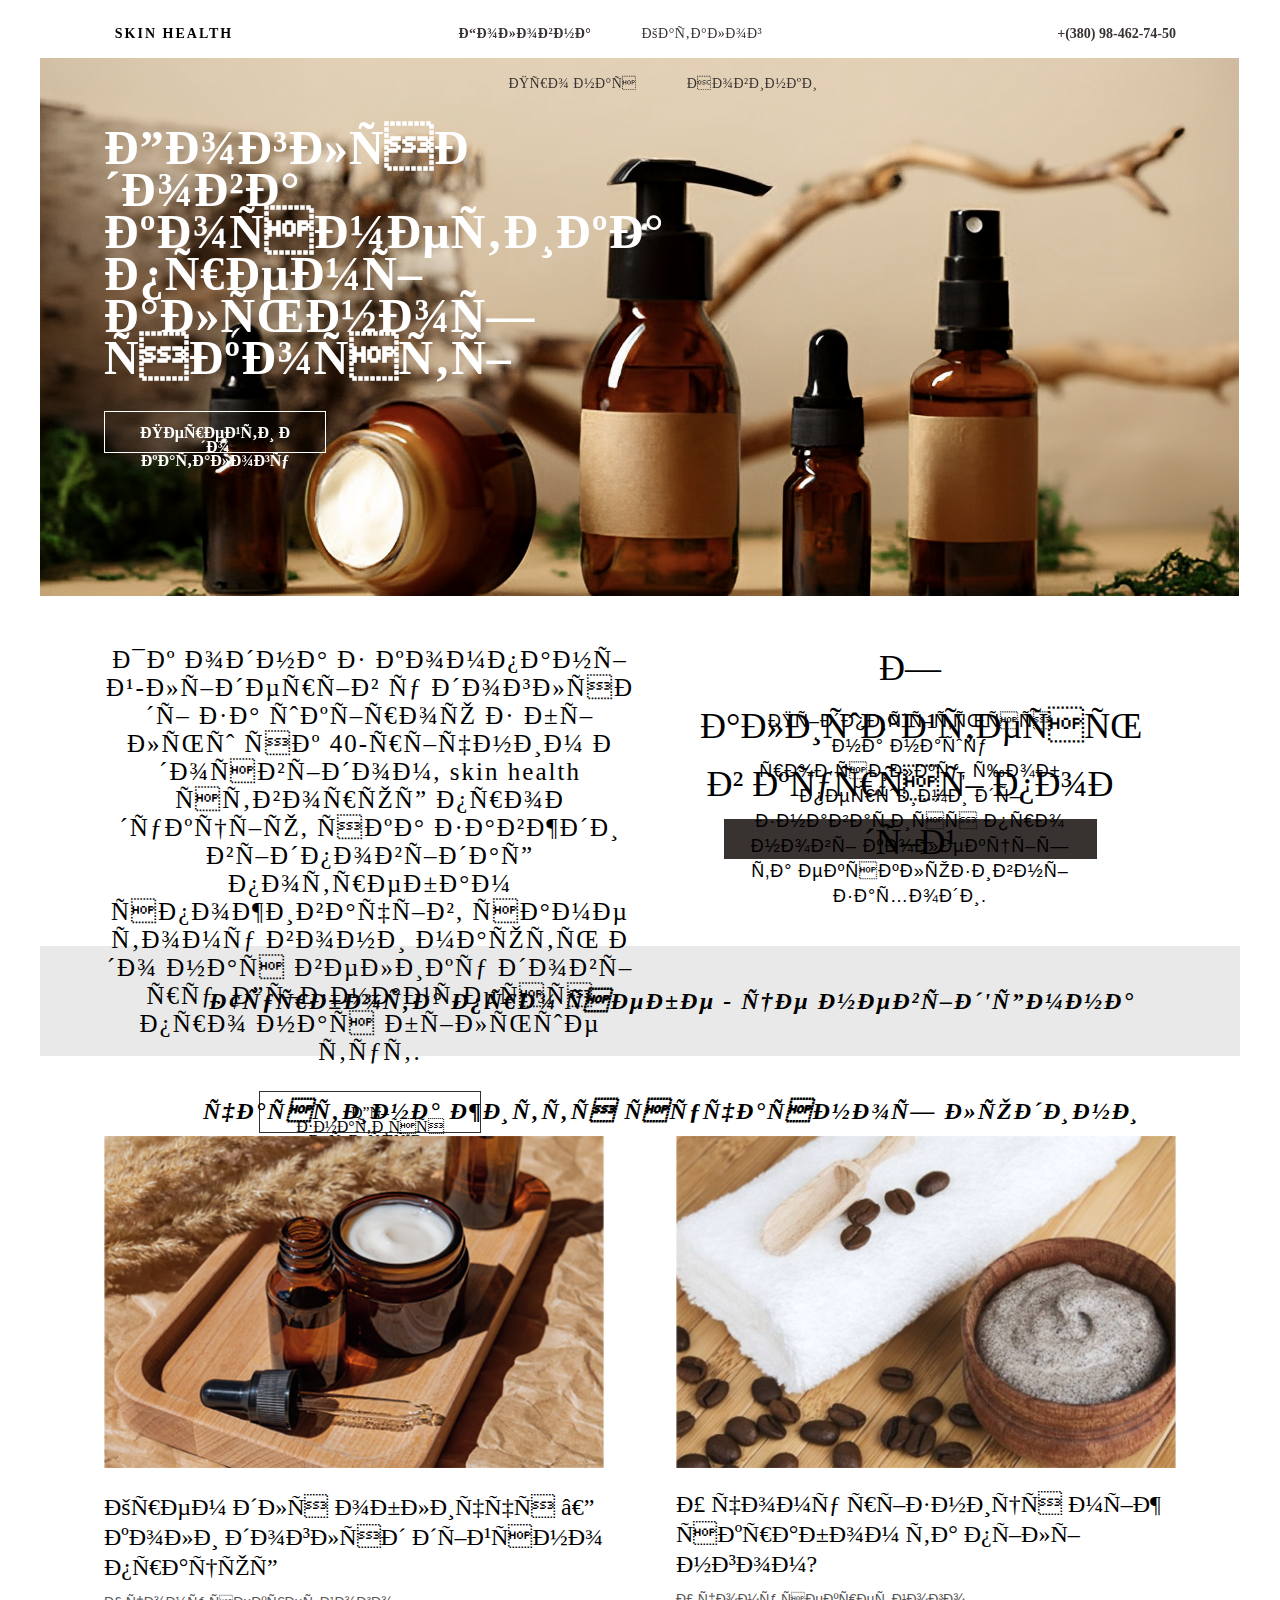
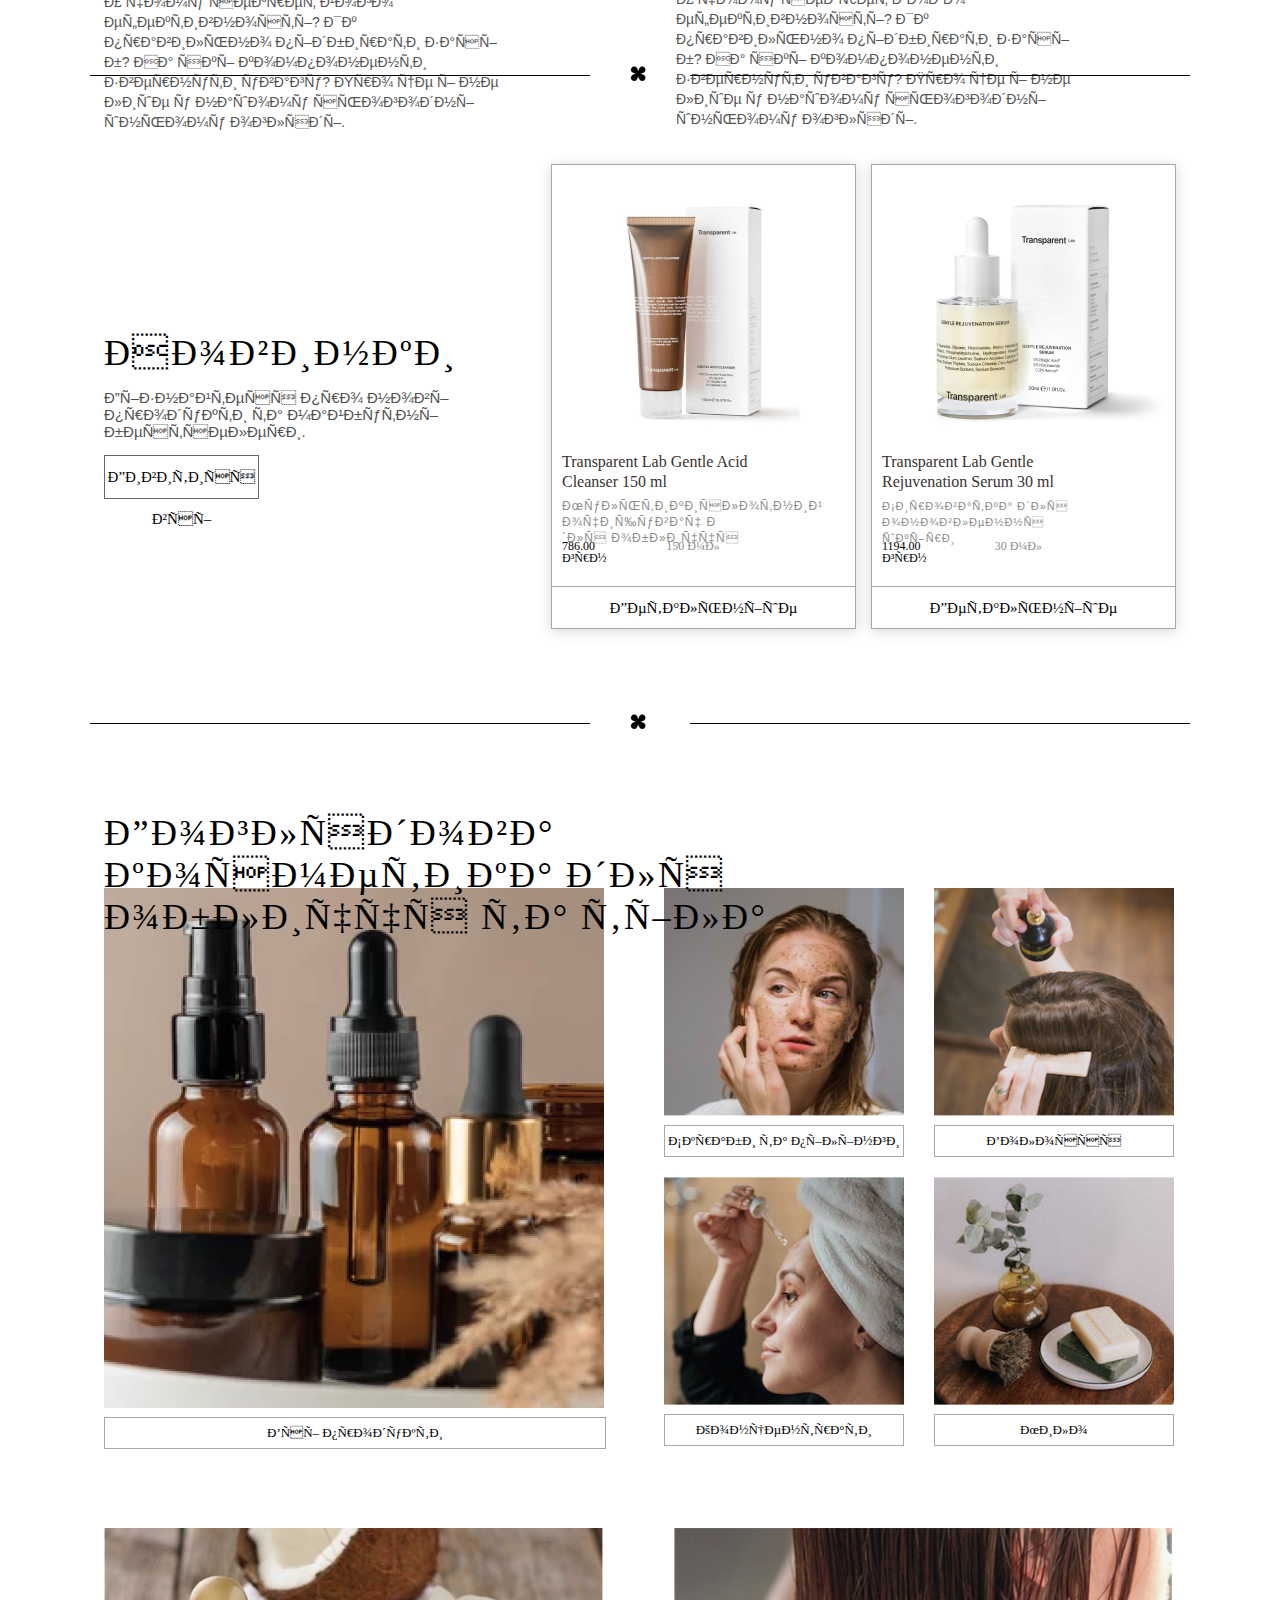
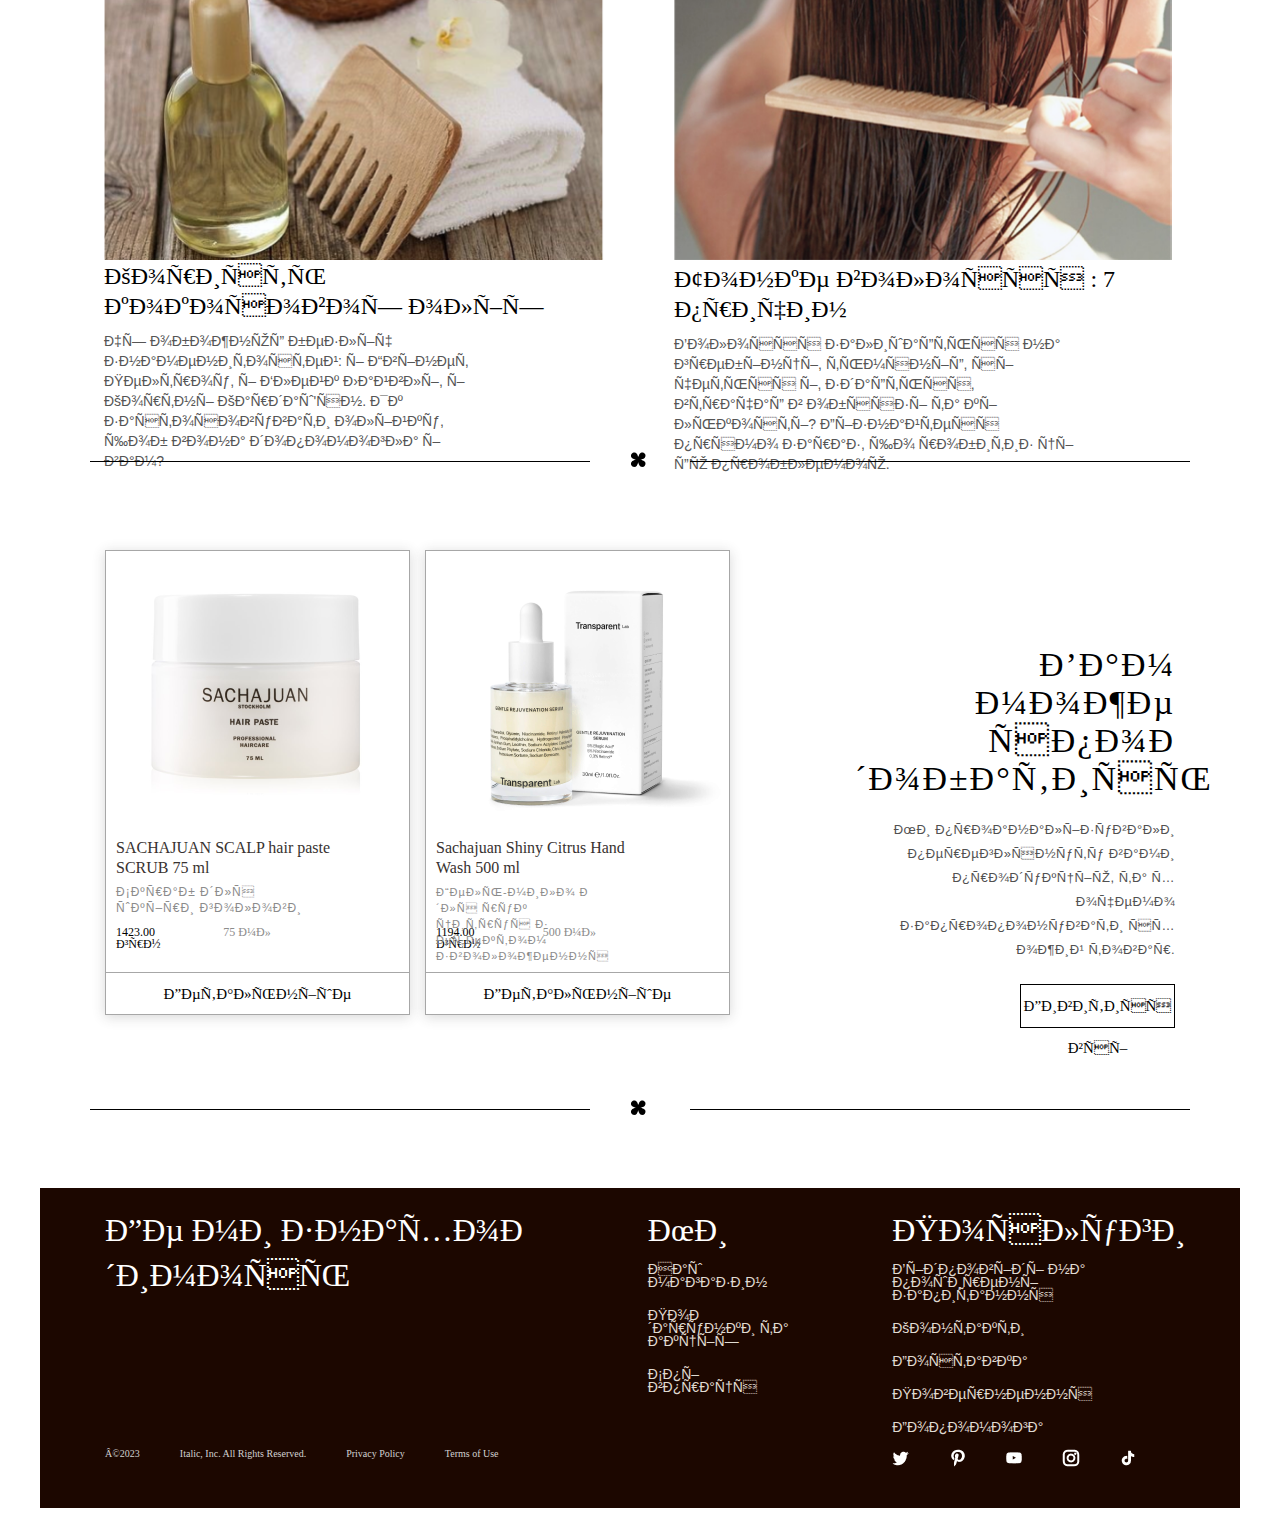
==== index.html @ c2170b90 "45" ====
<!DOCTYPE html>
<html lang="uk">
<head>
    <!-- Google tag (gtag.js) -->
    <script async src="https://www.googletagmanager.com/gtag/js?id=G-ME8WR7WN5T"></script>
    <script>
        window.dataLayer = window.dataLayer || [];
        function gtag() { dataLayer.push(arguments); }
        gtag('js', new Date());

        gtag('config', 'G-ME8WR7WN5T');
    </script>
    <!-- Google Tag Manager -->
    <script>(function (w, d, s, l, i) {
            w[l] = w[l] || []; w[l].push({
                'gtm.start':
                    new Date().getTime(), event: 'gtm.js'
            }); var f = d.getElementsByTagName(s)[0],
                j = d.createElement(s), dl = l != 'dataLayer' ? '&l=' + l : ''; j.async = true; j.src =
                    'https://www.googletagmanager.com/gtm.js?id=' + i + dl; f.parentNode.insertBefore(j, f);
        })(window, document, 'script', 'dataLayer', 'GTM-NS9SFM9K');</script>
    <!-- End Google Tag Manager -->
    <!-- Google Tag Manager (noscript) -->
    <noscript><iframe src="https://www.googletagmanager.com/ns.html?id=GTM-NS9SFM9K" height="0" width="0"
            style="display:none;visibility:hidden"></iframe></noscript>
    <!-- End Google Tag Manager (noscript) -->
    
    <meta charset="utf-8">
    <meta http-equiv="X-UA-Compatible" content="IE=edge">
    <meta name="description" content="натуральна косметика, засіб для догляду за шкірою, доглядова косметика, преміальна косметика, якісна косметика, косметика для всіх типів шкіри">
    <meta name="keywords" content="доглядова косметика, здоров'я, преміальна якість, натуральна косметика, косметика для всіх типів шкіри, натуральная косметика, премиальная косметика">
    <meta name="author" content="косметика, догляд, засіб для догляду за шкірою, натуральна косметика, преміум якість, косметика для всіх типів шкіри">
    <meta property="og:type" content="article">
    <meta property="og:title" content="Доглядова косметика преміальної якості">
    <meta property="og:description" content="Доглядова косметика преміальної якості">
    <meta property="og:url" content="https://cosmeticsoflify.netlify.app/">
    <meta name="viewport" content="width=device-width, initial-scale=1">

    <title>Доглядова косметика преміальної якості | Натуральний засіб для догляду за шкірою</title>
    <link rel="stylesheet" href="css/style.css">
    <link rel="stylesheet" href="css/main.css">
    <link rel="stylesheet" href="css/main1.css ">
    <link rel="stylesheet" href="css/main2.css ">
    <link rel="stylesheet" href="css/main3.css ">
</head>
<body>
   
<div class="main">
    <div class="fmenu"></div>
    <div class="menu">
        <div class="content">
         <div class="logo">skin health</div>
          <div class="cont0">
            <div class="cont1"><b>Головна</b></div>
            <a href="main.html"><div class="cont2">Каталог</div></a>
            <a href="news.html"><div class="cont2">Про нас</div></a>
            <div class="cont2">Новинки</div>
          </div>
         <div class="telephone"><b>+(380) 98-462-74-50</b></div>
         </div>
    </div>
    <div class="title">
        <img src="img/fon1.png" alt="" class="t_img">
         <div class="title_text"><h1>Доглядова косметика преміальної якості</h1>
          <a href="main.html"><div class="title_knopka">
            <div class="knopka_text">Перейти до каталогу</div>
          </div></a>
        </div>
    </div>
    <div class="text_comp">
        <div class="textblok">
            <p>Як одна з компаній-лідерів у догляді за шкірою з більш як 40-річним досвідом, skin health створює продукцію, яка завжди
            відповідає потребам споживачів, саме тому вони мають до нас велику довіру. Дізнайтеся про нас більше тут.</p>
          <div class="textblok_knopka">
            <div class="textblok_knopka1">Дізнатися більше</div>
          </div>
          
        </div>
    <div class="textblok1">
        <div class="kyrs">
            <div class="kyrs1">Залишайтесь в курсі подій</div>
            <div class="kyrs2">Підпишіться на нашу розсилку, щоб першими дізнаватися про нові колекції та ексклюзивні заходи.
            </div>
            <div class="forma"></div>
        </div>
            
    </div>
    </div>
    <div class="slogan">
            <div class="slogan_text">Турбота про себе - це невід'ємна частина життя сучасної людини</div>
    </div>
    <div class="stati">

        <div class="stat1">
            <div class="image1">
                <img src="img/1.png" class="imgg" alt="">
            </div>
            <div class="aboutimage">
                <div class="text1">Крем для обличчя — коли догляд дійсно працює</div>
                <div class="text2">У чому секрет його ефективності? Як правильно підбирати засіб? На які компоненти звернути увагу? Про це і не лише у
                нашому сьогоднішньому огляді.</div>
            </div>
        </div>

        <div class="stat2">
            <div class="image2"><img src="img/IMAGE (1).png" class="imgg" alt=""></div>
            <div class="aboutimage2">
                <div class="text1">У чому різниця між скрабом та пілінгом?</div>
                <div class="text2">У чому секрет його ефективності? Як правильно підбирати засіб? На які компоненти звернути увагу? Про це і не лише у
                нашому сьогоднішньому огляді.</div>
            </div>
        </div>

    </div>
<div class="linetop">
    <div class="line1"></div>
    <div class="star"><img src="img/Frame.png" alt=""></div>
    <div class="line2"></div>
</div>
<div class="news">
    <div class="newsblok">
        <div class="h2">Новинки</div>
        <div class="text3">Дізнайтеся про нові продукти та майбутні бестселери.</div>

        <div class="knopka2">
            <div class="knopka2text">Дивитися всі</div>
        </div>

    </div>
    <div class="kartku0">

        <div class="card1">
            <div class="imagine4">
                <img src="img/IMAGE (2).png" alt="">
            </div>
            <div class="zag1">Transparent Lab Gentle Acid Cleanser 150 ml</div>
            <div class="pid_zag1">Мультикислотний очищувач для обличчя</div>
            <div class="priseandml1">
                <div class="price1">786.00 грн</div>
                <div class="ml1">150 мл</div>
            </div>
            <div class="knopkanuz">
                <div class="knopkanuztext">Детальніше</div>
            </div>
        </div>

        <div class="card2">
            <div class="imagine5">
                <img src="img/IMAGE (3).png" alt="">
            </div>
            <div class="zag2">Transparent Lab Gentle Rejuvenation Serum 30 ml
            </div>
            <div class="pid_zag2">Сироватка для оновлення шкіри</div>
            <div class="priseandml2">
                <div class=price2>1194.00 грн</div>
                <div class="ml2">30 мл</div>
            </div>
            <div class="knopkanuz">
                <div class="knopkanuztext">Детальніше</div>
            </div>
        </div>
    </div>
   
</div>
<div class="linebottom">
    <div class="line1"></div>
    <div class="star"><img src="img/Frame.png" alt=""></div>
    <div class="line2"></div>
</div>
<div class="price">
        <h3>Доглядова косметика для обличчя та тіла</h3>
        <div class="blokprice">
            <div class="right">
                <div class="righleft">

                    <div class="right1">
                        <div class="imgmm"><img src="img/IMAGE (5).png" alt="" class="imgm"></div>
                        <div class="right1_1"><a href="https://www.youtube.com/">
                        <div class="righttext">Скраби та пілінги</div></a>
                        </div>
                        </div>

                    <div class="right2">
                        <div class="imgmm"><img src="img/IMAGE (8).png" alt=""class="imgm"></div>
                        <div class="right1_1"><a href="https://www.youtube.com/">
                        <div class="righttext">Концентрати</div></a></div>
                    </div>
                </div>

                     <div class="rightright">

                    <div class="right1">
                        <div class="imgmm"><img src="img/IMAGE (7).png" alt="" class="imgm"></div>
                        <div class="right1_1"><a href="https://www.youtube.com/">
                       <div class=righttext>Волосся</div></a></div>
                    </div>

                    <div class="right2">
                    <div class="imgmm"> <img src="img/img.png" alt=""class="imgm"></div>
                        <div class="right1_1"><a href="https://www.youtube.com/">
                                <div class=righttext>Мило</div></a></div>
                    
                    </div>

                     </div>
                    </div>
            <div class="left">
            <div class="imgmm"> <div class="imageleft"> <img src="img/IMAGE (4).png" alt=""class="imgm">
            <div class="left_1"><a href="https://www.youtube.com/">
                    <div class="righttext">Всі продукти</div></a></div>
            </div>
        </div>
    </div>
    </div>
    </div>


    <div class="stati2">
        <div class="stat3">
          <div class="image3">
         <img src="img/IMAGE (9).png" alt="" class="imgg"></div>
           <div class="aboutimage3">
                <div class="text1">Користь кокосової олії</div>
                <div class="text2">Її обожнює безліч знаменитостей: і Гвінет Пелтроу, і Блейк Лайвлі, і Кортні Кардаш'ян. Як
                     застосовувати олійку, щоб вона
                     допомогла і вам?</div>
           </div>
        
        </div>
        <div class="stat4">
            <div class="image4"><img src="img/IMAGE (10).png" alt=""  class="imgg"></div>
                  <div class="aboutimage4">
                     <div class="text1">Тонке волосся : 7 причин</div>
                      <div class="text2">Волосся залишається на гребінці, тьмяніє, січеться і, здається, втрачає в обсязі та кількості?
                         Дізнайтеся прямо зараз,
                         що робитиз цією проблемою.</div>
                  </div>
                    
            </div> 
                
    </div>
        
<div class="linetop">
    <div class="line1"></div>
    <div class="star"><img src="img/Frame.png" alt=""></div>
    <div class="line2"></div>
</div>
    <div class="propoz">
        <div class="newsblok2">
            <div class="h4">Вам може сподобатись</div>
            <div class="text5">Ми проаналізували переглянуту вами продукцію, та хочемо запропонувати схожий товар.</div>
            <div class="knopka3">
                <div class="knopka2text">Дивитися всі</div>
            </div>
        </div>
       <div class="kartku_0">
                <div class="card1">
                    <div class="imagine4">
                        <img src="img/Group 63.png" alt="">
                    </div>
                    <div class="zag1">SACHAJUAN SCALP hair paste SCRUB 75 ml</div>
                    <div class="pid_zag1">Скраб для шкіри голови</div>
                    <div class="priseandml1">
                        <div class="price1">1423.00 грн</div>
                        <div class="ml1">75 мл</div>
                    </div>
                    <div class="knopkanuz">
                        <div class="knopkanuztext">Детальніше</div>
                    </div>
                </div>
        
                <div class="card2">
                    <div class="imagine5">
                        <img src="img/IMAGE (11).png" alt="">
                    </div>
                    <div class="zag2">Sachajuan Shiny Citrus Hand Wash 500 ml</div>
                    <div class="pid_zag2">Гель-мило для рук цитрус з ефектом зволоження</div>
                    <div class="priseandml2">
                        <div class=price2>1194.00 грн</div>
                        <div class="ml2">500 мл</div>
                    </div>
                    <div class="knopkanuz">
                        <div class="knopkanuztext">Детальніше</div>
                    </div>
                </div>
            </div>
           
            
    </div>
    <div class="linebottom">
        <div class="line1"></div>
        <div class="star"><img src="img/Frame.png" alt=""></div>
        <div class="line2"></div>
    </div>
    <div class="contact">
        <div class="contactout">
            <div class="werh">
                <div class="werh1">
                    <div class="werh1zag">Де ми знаходимось</div>
                    <div class="werh1_zag">
                        <iframe
                            src="https://www.google.com/maps/embed?pb=!1m18!1m12!1m3!1d13677.871248315621!2d31.383923038369982!3d48.99535498778994!2m3!1f0!2f0!3f0!3m2!1i1024!2i768!4f13.1!3m3!1m2!1s0x40d177bcd2f57c25%3A0xc51a56b00186d424!2z0KjQv9C-0LvQsCwg0KfQtdGA0LrQsNGB0YzQutCwINC-0LHQu9Cw0YHRgtGM!5e0!3m2!1suk!2sua!4v1696783292048!5m2!1suk!2sua"
                            width="100%" height="180" style="border:0;" allowfullscreen="" loading="lazy"
                            referrerpolicy="no-referrer-when-downgrade"></iframe>
                    </div>
                    
                </div>
                <div class="werh2">
                    <div class="werh1zag">Ми</div>
                    <div class="werh1_text1">Наш магазин</div>
                    <div class="werh1_text2">Подарунки та акції</div>
                    <div class="werh1_text2">Співпраця</div>
                </div>
                <div class="werh3">
                    <div class="werh1zag">Послуги</div>
                    <div class="werh1_text1">Відповіді на поширені запитання</div>
                    <div class="werh1_text2">Контакти</div>
                    <div class="werh1_text2">Доставка</div>
                    <div class="werh1_text2">Повернення</div>
                    <div class="werh1_text2">Допомога</div>
                </div>

            </div>
            <div class="nuz">
                <div class="nuzleft">
                    <div class="n2023">©2023</div>
                    <div class="n_2023">Italic, Inc. All Rights Reserved.</div>
                    <div class="n_2023">Privacy Policy</div>
                    <div class="n_2023">Terms of Use</div>
                </div>
                <div class="nuzright">
                    <div class="icon1"><img src="img/Frame (1).png" alt=""></div>
                    <div class="icon1"><img src="img/Frame (2).png" alt=""></div>
                    <div class="icon1"><img src="img/Frame (3).png" alt=""></div>
                    <div class="icon1"><img src="img/Frame (4).png" alt=""></div>
                    <div class="icon1"><img src="img/Frame (5).png" alt=""></div>
            </div>
        </div>
    </div>
    </div>
</div>

</body>
</html>
---- css/style.css ----
.main{
width: 1200px;
margin: auto;
}
.fmenu{
position: fixed;
width: 1200px;
height: 50px;
background: #FFF;
top: -20px;
}
.menu{
width: 1200px;
height: 50px;
background: white;
position: fixed;
}

.menu:hover {

    background: #937F61;
    transition: 1s;
 .cont1 {
        color: #FFF;
    }
 .cont2 {
            color: #FFF;
        }
 .logo{
    color: #FFF;
 }
 .telephone{
    color: #FFF;
 }
}

.content{
    width: 1072px;
    height: 50px;
    margin: 64px;
    position: fixed;
    top: -55px;
}

.logo {
        width: 140px;
        height: 41px;
        font-family: EB Garamond;
        font-size: 14px;
        font-style: normal;
        text-align: center; 
        font-weight: 800;
        line-height: 50px;
        letter-spacing: 2px;
        text-transform: uppercase;
        margin-bottom: 64px;
        float: left ;
    }

        .logo:hover {
            transition: 1s;
            font-size: 15px;
        }

.cont0{
    width:420px;
    height: 100%;
    float: left;
    margin-left: 20%;
}

.cont1{
    color: #383230;
    font-family: EB Garamond;
    font-size: 14px;
    font-style: normal;
    line-height: 50px;
    float: left;
    letter-spacing: 0.5px;
    
}

.cont1:hover{
    transition: 1s;
    font-size: 16px;
    
}

.cont2:hover {
    transition: 1s;
    font-size: 16px;

}


.cont2 {
    color: #383230;
    font-family: EB Garamond;
    font-size: 14px;
    font-style: normal;
    line-height: 50px;
    margin-left: 50px;
    float: left;
    letter-spacing: 0.5px;
}

.telephone{
color: #383230;
    font-family: EB Garamond;
    font-size: 14px;
    font-style: normal;
    line-height: 50px;
    float: right;
}

.telephone:hover {
    transition: 1s;
    font-size: 16px;

}
.t_img {
    
    max-width: 100%;
}

.title{
    width: 100%;
    height: 588px;

   background-size: 100%;
}

.title_text{
    width: 486px;
    height: 155px;
    margin-left: 64px;
    padding-top: 75px;
 position: relative;
 top: -580px;
}

.title_knopka{
    width: 220px;
    height: 40px;
    margin-top: 30px;
    border: 1.5px solid #FFF;
}

.title_knopka:hover{
   
    background: #FFF;
    transition: 1s;
    box-shadow: 0px 0px 2px 4px #ffffff42, 0px 0px 4px 10px #ffffff21;; 

    .knopka_text{
        color: #000;
        font-size: 17px;
    }

}

.knopka_text{
        color: #FFF;
            text-align: center;
            font-family: EB Garamond;
            font-size: 16px;
            font-style: normal;
            font-weight: 600;
            line-height: 14px;
            margin-top: 14px;
            margin-bottom: 14px;
            margin-left: 22px;
            margin-right: 22px;
        }

.text_comp{
    width: 1070px;
    height: 300px;
    margin: auto;
    margin-top: 25px;
    margin-bottom: 25px;
}

.textblok{
 width: 530px;
 height: 300px;
    float: left;
}

.textblok1{
    width: 530px;
    height: 300px;
    margin-top: 18px;
    float: right;
}

.kyrs {
    height: 180px;
    margin-top: 25px;
    width: 500px;
    margin-bottom: 25px;
    margin: auto;

}

.kyrs1 {
  
    width: 420px;
    height: 45px;
    margin: auto;
    color: #000;
    text-align: center;
    font-family: EB Garamond;
    font-size: 36px;
    font-style: normal;
    font-weight: 400;
    line-height: 58px;

}

.kyrs2 {
    font-family: Arial;
    width:330px;
    height: 90px;
    color: #000;
    font-size: 18px;
    line-height: 25px;
    margin: auto;
    margin-top: 25px;
    margin-bottom: 20px;
    text-align: center;
    letter-spacing: 1px;
}

.forma {
    background: #383230;
    width: 373px;
    height: 40px;
    margin: auto;
}

p{
    
    color: #000;
        text-align: center;
        font-family: EB Garamond;
        font-size: 25px;
        font-style: normal;
        font-weight: 400;
        letter-spacing: 2px;

    }


.textblok_knopka1{
color: #000000;
    text-align: center;
    font-family: EB Garamond;
    font-size: 16px;
    font-style: normal;
    line-height: 14px;
    margin-top: 14px;
    margin-bottom: 14px;
    margin-left: 22px;
    margin-right: 22px;
}

.textblok_knopka{ 
 width: 220px;
 height: 40px;
 margin-top: 30px;
 border: 1.5px solid #313131;
 margin: auto;
}

.textblok_knopka:hover {

    background: #d3d3d3;
    transition: 1s;
    box-shadow: 0px 0px 2px 4px #ffffff42, 0px 0px 4px 10px #ffffff21;
}

.slogan{
    width: 100%;
    height: 110px;
    background:#E9E9E9}

.slogan_text{
    color: #000;
    text-align: center;
    font-family: EB Garamond;
    font-size: 24px;
    font-style: italic;
    font-weight: 600;
    line-height: 110px;
    margin-left: 64px;
    letter-spacing: 2px;
}

.stati{
    width: 100%;
        height: 550px;
        margin: auto;
}

.stat1{
    width: 500px;
    height: 450px;
    margin-left: 64px;
    float: left;
    margin-top: 80px
}

.stat2{
    width: 500px;
        height: 450px;
        margin-right: 64px;
        float: right;
        margin-top: 80px
}
.imgg {
    max-width: 100%;
}


.aboutimage{
    width: 500px;
    height: 100px;
    margin-top: 20px;
}

.text1{
    color: #000;
     font-family: EB Garamond;
     font-size: 24px;
    font-style: normal;
    font-weight: 400px;
    line-height: 30px;
}

.text2{
    color: #555;
    width: 400px;
        font-family: Arial;
        font-size: 14px;
        font-style: normal;
        font-weight: 400;
        line-height: 20px;
        margin-top: 10px;
}

.image2{
    width: 500px;
        height: 333px;
}

.aboutimage2 {
    width: 500px;
    height: 100px;
    margin-top: 20px;
}

.news{
    width: 100%;
        height: 500px;
        margin: auto;
        margin-top: 80px;
}

.newsblok{
  height: 190px;
  width: 347px;
  padding-top: 14%;
        float: left;
        margin-left: 64px;    
}
.knopka2{
    width: 153px;
        height: 42px;
        border: 0.5px solid #666666;
        background: hsl(0, 0%, 100%);
        margin-top: 15px;
}

.knopka2:hover {

    background: #dfdfdf;
    transition: 1s;

    .knopka2text {
        color: #000000;  
    }
}

.knopka2text{
    color: #000;
        text-align: center;
        font-family: EB Garamond;
        font-size: 15px;
        font-style: normal;
        font-weight: 400;
        line-height: 42px;
}



 .text3 {
     color: #515151;
     font-family: Arial;
     font-size: 15px;
     font-style: normal;

 }

  .h2 {

      color: #000;
      font-family: EB Garamond;
      font-size: 36px;
      font-style: normal;
      margin-bottom: 15px;
      letter-spacing: 2.5px;
     
  }

.kartku0{

margin-right: 64px;
float: right;
width: 625px;
height: 100%;
}

.card1{
    width: 303px;
        height: 463px;
        border: 1px solid #A7A7A7;
            background: #FFF;
            box-shadow: 0px 2px 12px 0px #36363633;
            float: left;
            
}

.card2 {
    width: 303px;
    height: 463px;
    border: 1px solid #A7A7A7;
    background: #FFF;
    box-shadow: 0px 2px 12px 0px #36363633;
    float: right;
  
}

.imagine4{
    width: 303px;
        height: 287px;
}

.imagine5{
    width: 303px;
        height: 287px;
        
}

.zag1{
    width: 218px;
        height: 34px;
        color: #383230;
            font-family: EB Garamond;
            font-size: 16px;
            font-style: normal;
            font-weight: 400;
            line-height: 20px;
            margin-left: 10px;
}
.zag2{
    color: #383230;
        font-family: EB Garamond;
        font-size: 16px;
        font-style: normal;
        font-weight: 400;
        line-height: 20px;
     width: 218px;
    height: 34px;
    margin-left: 10px;
}

.pid_zag1{
    color: #8C8C8C;
        font-family: Arial;
        font-size: 12px;
        font-style: normal;
        font-weight: 300;
        line-height: 16px;
        width: 189px;
        height: 30px;
        margin-top: 12px;
        margin-left: 10px;
        letter-spacing: 1px;
}

.pid_zag2 {
    color: #8C8C8C;
    font-family:  Arial;
    font-size: 11px;
    font-style: normal;
    font-weight: 300;
    line-height: 16px;
    width: 189px;
    height: 30px;
    margin-top: 12px;
    margin-left: 10px;
    letter-spacing: 1px;
}

.priseandml1{
    width: 160px;
    height: 12px;
    margin-top: 12px;
    margin-left: 10px;
}

.price1{
    width: 80px;
    color: #000;
        font-family: IBM Plex Mono;
        font-size: 12px;
        font-style: normal;
        font-weight: 500;
        line-height: 12px;
        text-transform: uppercase;
        float: left;
}

.ml1{
    width: 58px;
    color: #8C8C8C;
        text-align: center;
        font-family: IBM Plex Mono;
        font-size: 12px;
        font-style: normal;
        font-weight: 400;
        line-height: 12px;
        text-transform: uppercase;
        float: right;
}

.price2 {
    width: 80px;
    color: #000;
    font-family: IBM Plex Mono;
    font-size: 12px;
    font-style: normal;
    font-weight: 500;
    line-height: 12px;
    text-transform: uppercase;
    float: left
}

.ml2 {
    width: 40;
    color: #8C8C8C;
    text-align: center;
    font-family: IBM Plex Mono;
    font-size: 12px;
    font-style: normal;
    font-weight: 400;
    line-height: 12px;
    text-transform: uppercase;
    float: right;
}

.priseandml2 {
    width: 160px;
    height: 12px;
    margin-top: 12px;
    margin-left: 10px;

}

.knopkanuz{
    width: 100%;
    height: 42px;
    border-top: 1px solid #A7A7A7;
    margin-top: 34px;
}

.knopkanuz:hover {

    background: #dfdfdf;
    transition: 1s;

    .knopka2text {
        color: #000000;
    }
}

.knopkanuztext{
    width: 100%;
    color: #000;
        text-align: center;
        font-family: Inter;
        font-size: 15px;
        font-style: normal;
        font-weight: 400;
        line-height: 42px;
        margin: auto;
    
}

.price{
    width: 1070px;
        height: 680px;
        margin-left: 64px;
        margin-top: 80px;
}

h3{
    width: 800px;
        height: 40px;
        color: #000;
            font-family: EB Garamond;
            font-size: 36px;
            font-style: normal;
            font-weight: 400;
            letter-spacing: 2.5px;
}

.blokprice{
    height: 100%;
    width: 1070px;
    
}

.right{
        height: 555px;
        float: right;
        width: 510px;
}


.righleft{
    height: 555px;
    width: 240px;
    float: left;
}
.rightright{
    height: 555px;
     width: 240px;
     float: right;
}


.right2{
    margin-top: 20px;}


.righttext{
    color: #000;
        font-family: Inter;
        font-size: 13px;
        font-style: normal;
        margin: auto;
        line-height: 14px;
        padding-top: 8px;
        text-align: center;
        
}

.right1_1{
width: 99%;
background: #FFF;
    height: 30px;
    border: 1px solid #A7A7A7;
    margin-top: 5px;
}

.right1_1:hover {

    background: #dfdfdf;
    transition: 1s;
}

a {
    text-decoration: none;
}


.left{
    width: 500px;
    float: left;
}

.left_1{
    width: 100%;
        background: #FFF;
        height: 30px;
        border: 1px solid #A7A7A7;
        margin-top: 5px;
}

.left_1:hover {

    background: #dfdfdf;
    transition: 1s;
}


.stati2{
    width: 1070px;
        height:500px;
        margin-left: 64px;

}

.stat3 {
    width: 500px;
    height: 450px;
    float: left;
    margin-top: 36px
}

.image3 {
    width: 500px;
    height: 333px;
  
}

.stat4 {
    width: 500px;
    height: 450px;
    margin-left: 64px;
    float: right;
    margin-top: 36px

}

.propoz{
        width: 1070px;
        height: 500px;
        margin: auto;
        margin-top: 80px;
 }


.kartku_0 {

    gap: 25px;
    float: left;
    width: 625px;
        height: 100%;
        margin-right: 70px;
}

.text5{
    color: #515151;
        text-align: right;
        font-family: Arial;
        font-size: 13px;
        font-style: normal;
        font-weight: 300;
        line-height: 24px;
       width:320px ;
letter-spacing: 0.5px;
}

.newsblok2 {

height: 190px;
    width: 320px;
    padding-top: 9%;
    float: right;
  
}


.h4{
    color: #000;
        text-align: right;
        font-family: EB Garamond;
        font-size: 34px;
        font-style: normal;
        font-weight: 400;
        letter-spacing:2px;
        margin-bottom: 20px;
}

.knopka3 {
    width: 153px;
    height: 42px;
    border: 0.5px solid #000;
    background: #FFF;
    margin-top: 22px;
    float: right;
}

.knopka3:hover {

    background: #dfdfdf;
    transition: 1s;

    .knopka2text {
        color: #000000;
    }
}

.contact{
    width: 100%;
        height: 320px;
        background: #1C0700;
        margin-top: 70px;
}

.contactout{
    width: 1070px;
    height: 280px;
    margin: auto;
}

.werh{
    width: 100%;
    height: 170px;
}

.werh1{
    width: 500px;
    height:164px;
    float: left;
}

.werh1zag{
    color: #FFF;
        font-family: EB Garamond;
        font-size: 32px;
        font-style: normal;
        font-weight: 400;
        line-height: 45px;
        margin-top: 20px;
}

.werh1_zag{
    font-family: Arial;
    color: #E0DBD2;
        font-size: 14px;
        font-style: normal;
        line-height: 25px;
        width: 480px;
        margin-top: 3px;
}

.werh1forma{
    width: 380px;
    height: 40px;
    margin-top: 12px;
}

.werh2 {
    width: 150px;
    height: 170px;
    float: left;
    margin-left: 4%;
}

.werh1_text1{
    color: #E0DBD2;
        font-family: Arial;
        font-size: 14px;
        font-style: normal;
        font-weight: 300;
        line-height: 13px;
        margin-top: 10px;
}

.werh1_text2 {
    color: #E0DBD2;
    font-family: Arial;
    font-size: 14px;
    font-style: normal;
    font-weight: 300;
    line-height: 13px;
    margin-top: 20px;
}

.werh3 {
    width: 240px;
    height: 170px;
    margin-right: 4%;
    float: right;
}

.nuz {
    width: 100%;
    height: 25px;
    margin-top: 90px;
}

.nuzleft{
    width: 40%;
    height: 25px;
    float: left;
}

.n2023{
color: #D2D2D2;
    font-family: Inter;
    font-size: 10px;
    font-style: normal;
    height: 25px;
    float: left;
}

.n_2023{
    color: #D2D2D2;
        font-family: Inter;
        font-size: 10px;
        font-style: normal;
        height: 25px;
        margin-left: 40px;
        float: left;
}

.nuzright {
    width: 40%;
    height: 25px;
    float: right;
}


.icon1{
    margin-right: 37px;
    height: 20px;
    float: right;
}

h1{
color: #FFF;
    font-family: EB Garamond;
    font-size: 48px;
    font-style: normal;
    font-weight: 600;
    line-height: 42px;
    letter-spacing: 1px;
}

.title2{
    width: 100%;
    height: 233px;
    background-image: url(IMAGE\ \(1\)\ 1.png);
    margin-bottom: 77px;
}

.title_text2 {
    width: 331px;
    height: 100px;
    color: #FFF;
    font-family: EB Garamond;
    font-size: 70px;
    font-style: normal;
    font-weight: 600;
    letter-spacing: 3px;
    margin-left: 64px;
    padding-top: 66px;
}

.mainblokcard{

    width: 1070px;
    height: 463px;
    margin-left: 64px;

    gap: 86px;
}

.vidstup{
    margin-top: 77px;
}

 .linetop {
     width: 1100px;
     height: 18px;
     margin: auto;
     margin-top: 60px;
 }

        .line1 {
            width: 500px;
            height: 0.5px;
            background: #000;
            float: left;
            margin-top: 9px; 
        }
    
        .star {
            width: 25px;
            height: 18px;
           margin-left: 40px;
            float: left;
        }
    
        .line2 {
            width: 500px;
            height: 0.5px;
            background: #000;
            float: right;
            margin-top: 9px;
        }
    
        .linebottom {
            width: 1100px;
            height: 18px;
            margin: auto;
            margin-top: 50px;
        }
.nomer{
 
        height: 16px;
      
        gap: 15px;
        width: 130px;
        height: 25px;
        margin: auto;
        margin-top: 40px;
}
.nomer1{
    color: #050505;
        font-family: Inter;
        font-size: 26px;
        font-style: normal;
        font-weight: 800;
        line-height: 14px;
        margin-bottom: 1px;
}

.nomer2 {
    color: #050505;
    font-family: Inter;
    font-size: 20px;
    font-style: normal;
    font-weight: 800;
    line-height: 14px;
    margin-bottom: 0px;
}
---- css/main.css ----
/************
7. 959px
************/



/************
9. 768px
************/

@media only screen and (max-width: 768px) {

}

/************
10. 767px
************/


/************
11. 575px
************/

@media only screen and (max-width: 575px) {

}


/************
11. 539px
************/



/************
12. 480px
************/

@media only screen and (max-width: 480px) {
  
}





/************
14. 400px
************/

@media only screen and (max-width: 400px) {

  
.main {
        width: 390px;
        margin: auto;
    }

    .fmenu {
        position: fixed;
        width: 390px;
        height: 50px;
        background: #FFF;
        top: -20px;
    }

    .menu {
        width: 390px;
        height: 50px;
        background: white;
        position: fixed;
    }

    .menu:hover {

        background: #937F61;
        transition: 1s;

        .cont1 {
            color: #FFF;
        }

        .cont2 {
            color: #FFF;
        }

        .logo {
            color: #FFF;
        }

        .telephone {
            color: #FFF;
        }
    }

    .content {
        width: 370px;
        height: 50px;
        margin: 10px;
        position: fixed;
        top: -55px;
    }

    .logo {
        width: 140px;
        height: 41px;
        font-family: EB Garamond;
        font-size: 10px;
        font-style: normal;
        text-align: center;
        font-weight: 0;
        line-height: 0px;
        letter-spacing: 2px;
        text-transform: uppercase;
        margin-bottom: 10px;
        float: left;
    }


    .cont0 {
        width: 370px;
        height: 100%;
        float: left;
        margin-left: 0%;
        margin: auto;
    }

    .cont1 {
        color: #383230;
        font-family: EB Garamond;
        font-size: 10px;
        font-style: normal;
        line-height: 20px;
        float: left;
        letter-spacing: 0.5px;

    }

    .cont2 {
    color: #383230;
        font-family: EB Garamond;
        font-size: 10px;
        font-style: normal;
        line-height: 20px;
        float: left;
        letter-spacing: 0.5px;}

    .telephone {
        color: #383230;
        font-family: EB Garamond;
        font-size: 10px;
        font-style: normal;
        line-height: 10px;
        float: right;
    }

    .title {
        width: 100%;
        height: 191px;
       
    }

    .title_text {
        width:220px;
        height: 75px;
        margin-left: 10px;
        padding-top: 55px;
        position: relative;
        top: -200px;
    }

    .title_knopka {
        width: 114px;
        height: 22px;
        margin-top: 14px;
        border: 1.5px solid #FFF;
    }



    .knopka_text {
        color: #FFF;
        text-align: center;
        font-family: EB Garamond;
        font-size: 9px;
        font-style: normal;
        font-weight: 600;
        line-height: 14px;
        margin-top: 3px;
        margin-bottom: 3px;
        margin-left: 1px;
        margin-right: 1px;
    }

    .text_comp {
        width: 370px;
        height: 350px;
        margin: auto;
        margin-top: 30px;
        margin-bottom: 30px;
    }

    .textblok {
        width: 370px;
        height:114px;
        float: none;
    }

    .textblok1 {
        width: 370px;
        height: 105px;
        margin-top: 70px;
        float: none;
    }

    .kyrs {
        height: 104px;
        margin-top: 30px;
        width: 370px;
        margin-bottom: 50px;
        margin: auto;

    }

    .kyrs1 {
      
        width: 274px;
        height: 55px;
        margin: auto;
        color: #000;
        text-align: center;
        font-family: EB Garamond;
        font-size: 26px;
        font-style: normal;
        font-weight: 400;
        line-height: 25px;

    }

    .kyrs2 {
        font-family: Arial;
        width: 340px;
        height: 33px;
        color: #000;
        font-size: 12px;
        line-height: 15px;
        margin: auto;
        margin-top: 10px;
        margin-bottom: 10px;
        text-align: center;
        letter-spacing: 0.5px;
    }

    .forma {
        background: #383230;
        width: 360px;
        height: 60px;
        margin: auto;
    }

    p {

        color: #000;
        text-align: center;
        font-family: EB Garamond;
        font-size: 16px;
        font-style: normal;
        letter-spacing: 1px;

    }


    .textblok_knopka1 {
        color: #000000;
        text-align: center;
        font-family: EB Garamond;
        font-size: 9px;
        font-style: normal;
        margin-top: 3px;
        margin-bottom: 3px;
        margin-left: 1px;
        margin-right: 1px;
    }

    .textblok_knopka {
        width: 114px;
        height: 22px;
        margin-top: 14px;
        border: 0.5px solid #313131;
        margin: auto;
    }


    .slogan {
        width: 100%;
        height: 40px;
        background: #E9E9E9
    }

    .slogan_text {
        color: #000;
        text-align: center;
        font-family: EB Garamond;
        font-size: 11px;
        font-style: italic;
        font-weight: 0;
        line-height: 40px;
        margin-left: 0px;
        letter-spacing: 0.5px;
    }

    .stati {
        width: 370px;
        height: 700px;
        margin: auto;
    }

    .stat1 {
        width: 370px;
        height: 340px;
        margin-left: 0px;

        float: none;
        margin-top: 30px
    
    }

    .stat2 {
        width: 370px;
            height: 340px;
            margin-left: 0px;
            float: none;
            margin-top: 30px
    }


    .imgg {
        max-width: 100%;
    }

    .image1 {
        width: 370px;
        height: 246px;
    }


    .aboutimage {
        width: 390px;
        height: 100px;
        margin-top: 10px;
    }

    .text1 {
        color: #000;
        font-family: EB Garamond;
        font-size: 16px;
        font-style: normal;
        font-weight: 400px;
        line-height: 15px;
    }

    .text2 {
        color: #555;
        width: 370px;
        font-family: Arial;
        font-size: 11px;
        font-style: normal;
        font-weight: 400;
        line-height: 16px;
        margin-top: 8px;
    }

    .image2 {
        width: 370px;
        height: 246px;
    }

    .aboutimage2 {
         width: 500px;
        height: 100px;
        margin-top: 10px;
    }

    .news {
        width: 370px;
        height: 1140px;
        margin: auto;
     
    }

    .newsblok {
        padding-top: 0%;
        margin-left: 0px;
        width: 100%;
        float: none;
        height: 120px;
        margin-top: 20px;
        text-align: center;
    }

    .knopka2 {
        width: 153px;
        height: 42px;
        border: 0.5px solid #666666;
        background: #FFF;
        margin: auto;
        margin-top: 30px;
        position: relative;
        top: 970px;
    }


    .knopka2text {
        color: #000;
        text-align: center;
        font-family: EB Garamond;
        font-size: 15px;
        font-style: normal;
        font-weight: 400;
        line-height: 42px;
        
    }

    .text3 {
        color: #515151;
        font-family: Arial;
        font-size: 15px;
        font-style: normal;
        text-align: center;
        }

    h2 {
        color: #000;
        font-family: EB Garamond;
        font-size: 28px;
        font-style: normal;
        line-height: 30px;
        letter-spacing: 2.5px;
        text-align: center;
    }

    .kartku0 {
        margin-right: 0px;
        float: none;
        width: 370px;
        height: 941px;
        margin-top: 40px;
        margin: 0px auto;
    }


.card1{
    width: 303px;
        height: 463px;
        border: 1px solid #A7A7A7;
            background: #FFF;
            box-shadow: 0px 2px 12px 0px #36363633;
            margin-left: 100px;
            margin: 0px auto;
        float: none;
}

.card2 {
    width: 303px;
    height: 463px;
    border: 1px solid #A7A7A7;
    background: #FFF;
    box-shadow: 0px 2px 12px 0px #36363633;
    float: none;
    margin: 0px auto;
    margin-top: 20px;
    
}

.imagine4{
    width: 303px;
        height: 287px;
}

.imagine5{
    width: 303px;
        height: 287px;
        
}

.zag1{
    width: 218px;
        height: 34px;
        color: #383230;
            font-family: EB Garamond;
            font-size: 16px;
            font-style: normal;
            font-weight: 400;
            line-height: 20px;
            margin-left: 10px;
}
.zag2{
    color: #383230;
        font-family: EB Garamond;
        font-size: 16px;
        font-style: normal;
        font-weight: 400;
        line-height: 20px;
     width: 218px;
    height: 34px;
    margin-left: 10px;
}

.pid_zag1{
    color: #8C8C8C;
        font-family: Arial;
        font-size: 12px;
        font-style: normal;
        font-weight: 300;
        line-height: 16px;
        width: 189px;
        height: 30px;
        margin-top: 12px;
        margin-left: 10px;
        letter-spacing: 1px;
}

.pid_zag2 {
    color: #8C8C8C;
    font-family:  Arial;
    font-size: 11px;
    font-style: normal;
    font-weight: 300;
    line-height: 16px;
    width: 189px;
    height: 30px;
    margin-top: 12px;
    margin-left: 10px;
    letter-spacing: 1px;
}

.priseandml1{
    width: 160px;
    height: 12px;
    margin-top: 12px;
    margin-left: 10px;
}

.price1{
    width: 80px;
    color: #000;
        font-family: IBM Plex Mono;
        font-size: 12px;
        font-style: normal;
        font-weight: 500;
        line-height: 12px;
        text-transform: uppercase;
        float: left;
}

.ml1{
    width: 58px;
    color: #8C8C8C;
        text-align: center;
        font-family: IBM Plex Mono;
        font-size: 12px;
        font-style: normal;
        font-weight: 400;
        line-height: 12px;
        text-transform: uppercase;
        float: right;
}

.price2 {
    width: 80px;
    color: #000;
    font-family: IBM Plex Mono;
    font-size: 12px;
    font-style: normal;
    font-weight: 500;
    line-height: 12px;
    text-transform: uppercase;
    float: left
}

.ml2 {
    width: 40;
    color: #8C8C8C;
    text-align: center;
    font-family: IBM Plex Mono;
    font-size: 12px;
    font-style: normal;
    font-weight: 400;
    line-height: 12px;
    text-transform: uppercase;
    float: right;
}

.priseandml2 {
    width: 160px;
    height: 12px;
    margin-top: 12px;
    margin-left: 10px;

}

.knopkanuz{
    width: 100%;
    height: 42px;
    border-top: 1px solid #A7A7A7;
    margin-top: 34px;
}

.knopkanuz:hover {

    background: #dfdfdf;
    transition: 1s;

    .knopka2text {
        color: #000000;
    }
}

.knopkanuztext{
    width: 100%;
    color: #000;
        text-align: center;
        font-family: Inter;
        font-size: 15px;
        font-style: normal;
        font-weight: 400;
        line-height: 42px;
        margin: auto;
    
}


    .price {
        width: 370px;
        height: 1615px;
        margin-left: 0px;
        margin-top: 40px;
        margin: auto;
    }

    h3 {
        width: 350px;
        height: 70px;
        color: #000;
        font-family: EB Garamond;
        font-size: 26px;
        font-style: normal;
        font-weight: 400;
        letter-spacing: 0.5px;
        margin: auto;
        text-align: center;
    }
.imgm{
    width: 260px;
}
.imgmm {
    width: 260px;
    margin: auto ;
}
    .blokprice {
        height: 100%;
        width: 370px;
    }

    .right {
        height:1215px;
        float: none;
        width: 370px;
    }


    .righleft {
        height: 606px;
            width: 370px;
            float: none;
    }

    .rightright {
        height: 606px;
        width: 370px;
        float: none;
    }


    .right2 {
        height: 320px;
            width: 370px;
            float: none;
    }


    .righttext {
        color: #000;
        font-family: Inter;
        font-size: 13px;
        font-style: normal;
        margin: auto;
        line-height: 14px;
        padding-top: 8px;
        text-align: center;

    }

    .right1_1 {
        width: 260px;
        background: #FFF;
        height: 30px;
        border: 1px solid #A7A7A7;
        margin-top: 5px;
        margin: auto;
    }

   
    a {
        text-decoration: none;
    }


    .left {
        width: 370px;
        float: none;
    }

    .left_1 {
        width: 100%;
        background: #FFF;
        height: 30px;
        border: 1px solid #A7A7A7;
        margin-top: 5px;
    }


 .stati2 {
            width: 100%;
            height: 700px;
            margin: auto;
            margin-top: 70px;
        }
    
 .stat3 {
            width: 370px;
            height: 330px;
            margin-left: 8px;
            float: none;
            margin-top: 0px
        }
    
   .image3 {
    width: 370px;
     }

   .image4 {
    width: 370px;
          }

    .imgst{
        max-width: 100%;
    }


 .stat4 {
            width: 370px;
            height: 330px;
            margin-left: 8px;
            float: none;
            margin-top: 25px
        }

        
 .propoz {
  
        width: 370px;
            height: 1140px;
            margin: auto;
    }   

       
    
 .newsblok2 {
           padding-top: 0%;
           margin-left: 0px;
           width: 100%;
           float: none;
           height: 120px;
           margin-top: 20px;
           text-align: center;
     }


 .kartku_0 {
            margin-right: 0px;
                float: none;
                width: 370px;
                height: 941px;
                margin-top: 40px;
                margin: 0px auto;
            }

     .text5 {
        color: #515151;
            text-align: none;
            font-family: Arial;
            font-size: 13px;
            font-style: normal;
            font-weight: 300;
            line-height: 24px;
            width: 320px;
            letter-spacing: 0.5px;
      }
    
.h4 {
          color: #000;
          font-family: EB Garamond;
          font-size: 28px;
          font-style: normal;
          line-height: 30px;
          letter-spacing: 1px;
          text-align: center;
      }


.knopka3 {
    width: 153px;
        height: 42px;
        border: 0.5px solid #666666;
        background: #FFF;
        margin: auto;
        margin-top: 30px;
        position: relative;
        top: 970px;
        float: none;

 }

.contact {
        width: 390px;
        height: 700px;
        background: #1C0700;
        margin-top: 40px;
        margin: auto;
    }

.contactout {
        width: 370px;
        height: 700px;
        margin: auto;
    }

 .werh {
        width: 100%;
        height: 390px;
    }

    .werh1 {
        width: 370px;
            height: 220px;
            float: none;
            margin-left: none;
            margin: auto;
            margin-top: 40px;
        }
.t_img {

    max-width: 100%;
}
    .werh1zag {
        color: #FFF;
        font-family: EB Garamond;
        font-size: 26px;
        font-style: normal;
        line-height: 45px;
        margin-top: 50px;
        text-align: center;
        margin: auto;
    }

    .werh1_zag {
        font-family: Arial;
        color: #E0DBD2;
        font-size: 28px;
        font-style: normal;
        line-height: 25px;
        width: 370px;
        margin-top: 15px;
    }


    .werh2 {
        width: 370px;
        height: 100px;
        float: none;
        margin-left: none;
        margin: auto;
        margin-top: 30px;
    }

    .werh1_text1 {
        color: #E0DBD2;
        font-family: Arial;
        font-size: 14px;
        font-style: normal;
        font-weight: 300;
        line-height: 20px;
        margin-top: 20px;
        margin: auto;
        text-align: center;
    }

    .werh1_text2 {
    color: #E0DBD2;
        font-family: Arial;
        font-size: 14px;
        font-style: normal;
        font-weight: 300;
        line-height: 20px;
        margin-top: 20px;
        margin: auto;
        text-align: center;
    }

    .werh3 {
        width: 370px;
            height: 160px;
            float: none;
            margin-left: none;
            margin: auto;
            margin-top: 30px;
    }

    .nuz {
        width: 100%;
        height: 25px;
        margin-top: 90px;
        margin: auto;
    }

    .nuzleft {
        width: 40%;
        height: 25px;
        float: left;
    }

    .n2023 {
        color: #D2D2D2;
            font-family: Inter;
            font-size: 10px;
            font-style: normal;
            height: 25px;
            margin-left: 40px;
            float: left;
        }

    .n_2023 {
        color: #D2D2D2;
        font-family: Inter;
        font-size: 10px;
        font-style: normal;
        height: 35px;
        margin-left: 40px;
        float: left;
    }

    .nuzright {
        width: 40%;
        height: 300px;
        float: right;
    }


    .icon1 {
        margin-right: 37px;
        height: 40px;
        float: right;
    }

    h1 {
        color: #FFF;
        font-family: EB Garamond;
        font-size:20px;
        font-style: normal;
        font-weight: 600;
        line-height: 18px;
        letter-spacing: 0.5px;
    }

    .title2 {
        width: 100%;
        height: 233px;
        background-image: url(IMAGE\ \(1\)\ 1.png);
        margin-bottom: 77px;
    }

    .title_text2 {
        width: 331px;
        height: 100px;
        color: #FFF;
        font-family: EB Garamond;
        font-size: 70px;
        font-style: normal;
        font-weight: 600;
        letter-spacing: 3px;
        margin-left: 64px;
        padding-top: 66px;
    }

    .mainblokcard {

        width: 370px;
        height: 463px;
        margin-left: 64px;
    }

    .vidstup {
        margin-top: 77px;
    }

 .linetop {
     width: 390px;
     height: 16px;
     margin: auto;
     margin-top: 30px;
 }

 .line1 {
     width: 170px;
     height: 0.5px;
     background: #000;
     float: left;
     margin-top: 9px;
 }

 .star {
     width: 16px;
     height: 16px;
     margin-left: 17px;
     float: left;
 }

 .line2 {
     width: 170px;
     height: 0.5px;
     background: #000;
     float: right;
     margin-top: 9px;
 }

 .linebottom {
    width: 390px;
        height: 16px;
        margin: auto;
        margin-top: 30px;
 }

    .nomer {
    
        height: 16px;
      
        gap: 15px;
        width: 130px;
        height: 25px;
        margin: auto;
        margin-top: 40px;
    }

    .nomer1 {
        color: #050505;
        font-family: Inter;
        font-size: 26px;
        font-style: normal;
        font-weight: 800;
        line-height: 14px;
        margin-bottom: 1px;
    }

    .nomer2 {
        color: #050505;
        font-family: Inter;
        font-size: 20px;
        font-style: normal;
        font-weight: 800;
        line-height: 14px;
        margin-bottom: 0px;
    }
}
---- css/main1.css ----
@media only screen and (max-width: 480px) {
.main {
        width: 465px;
        margin: auto;
    }

    .fmenu {
        position: fixed;
        width: 465px;
        height: 50px;
        background: #FFF;
        top: -20px;
    }

    .menu {
        width: 465px;
        height: 50px;
        background: white;
        position: fixed;
    }

    .menu:hover {

        background: #937F61;
        transition: 1s;

        .cont1 {
            color: #FFF;
        }

        .cont2 {
            color: #FFF;
        }

        .logo {
            color: #FFF;
        }

        .telephone {
            color: #FFF;
        }
    }

    .content {
        width: 450px;
        height: 50px;
        margin: 10px;
        position: fixed;
        top: -55px;
    }

    .logo {
        width: 140px;
        height: 41px;
        font-family: EB Garamond;
        font-size: 10px;
        font-style: normal;
        text-align: center;
        font-weight: 0;
        line-height: 0px;
        letter-spacing: 2px;
        text-transform: uppercase;
        margin-bottom: 10px;
        float: left;
    }


    .cont0 {
        width: 450px;
        height: 100%;
        float: left;
        margin-left: 0%;
        margin: auto;
    }

    .cont1 {
        color: #383230;
        font-family: EB Garamond;
        font-size: 10px;
        font-style: normal;
        line-height: 20px;
        float: left;
        letter-spacing: 0.5px;

    }

    .cont2 {
        color: #383230;
        font-family: EB Garamond;
        font-size: 10px;
        font-style: normal;
        line-height: 20px;
        float: left;
        letter-spacing: 0.5px;
    }

    .telephone {
        color: #383230;
        font-family: EB Garamond;
        font-size: 10px;
        font-style: normal;
        line-height: 10px;
        float: right;
    }

    .title {
        width: 100%;
        height: 191px;

    }

    .title_text {
        width: 220px;
        height: 75px;
        margin-left: 10px;
        padding-top: 55px;
        position: relative;
        top: -200px;
    }

    .title_knopka {
        width: 114px;
        height: 22px;
        margin-top: 14px;
        border: 1.5px solid #FFF;
    }



    .knopka_text {
        color: #FFF;
        text-align: center;
        font-family: EB Garamond;
        font-size: 9px;
        font-style: normal;
        font-weight: 600;
        line-height: 14px;
        margin-top: 3px;
        margin-bottom: 3px;
        margin-left: 1px;
        margin-right: 1px;
    }

    .text_comp {
        width: 450px;
        height: 350px;
        margin: auto;
        margin-top: 60px;
        margin-bottom: 0px;
    }

    .textblok {
        width: 450px;
        height: 105px;
        float: none;
       
        
    }

    .textblok1 {
        width: 450px;
        height: 105px;
        margin-top: 70px;
        float: none;
    }

    .kyrs {
        height: 104px;
        margin-top: 30px;
        width: 450px;
        margin-bottom: 50px;
        margin: auto;

    }

    .kyrs1 {

        width: 350px;
        height: 30px;
        margin: auto;
        color: #000;
        text-align: center;
        font-family: EB Garamond;
        font-size: 26px;
        font-style: normal;
        font-weight: 400;
        line-height: 25px;

    }

    .kyrs2 {
        font-family: Arial;
        width: 340px;
        height: 33px;
        color: #000;
        font-size: 12px;
        line-height: 15px;
        margin: auto;
        margin-top: 10px;
        margin-bottom: 10px;
        text-align: center;
        letter-spacing: 0.5px;
    }

    .forma {
        background: #383230;
        width: 360px;
        height: 60px;
        margin: auto;
    }

    p {

        color: #000;
        text-align: center;
        font-family: EB Garamond;
        font-size: 16px;
        font-style: normal;
        letter-spacing: 1px;

    }


    .textblok_knopka1 {
        color: #000000;
        text-align: center;
        font-family: EB Garamond;
        font-size: 9px;
        font-style: normal;
        margin-top: 3px;
        margin-bottom: 3px;
        margin-left: 1px;
        margin-right: 1px;
    }

    .textblok_knopka {
        width: 114px;
        height: 22px;
        margin-top: 14px;
        border: 0.5px solid #313131;
        margin: auto;
    }


    .slogan {
        width: 100%;
        height: 40px;
        background: #E9E9E9
    }

    .slogan_text {
        color: #000;
        text-align: center;
        font-family: EB Garamond;
        font-size: 11px;
        font-style: italic;
        font-weight: 0;
        line-height: 40px;
        margin-left: 0px;
        letter-spacing: 0.5px;
    }

    .stati {
        width: 450px;
        height: 750px;
        margin: auto;
    }

    .stat1 {
        width: 450px;
        height: 360px;
        margin-left: 0px;

        float: none;
        margin-top: 30px
    }

    .stat2 {
        width: 450px;
        height: 360px;
        margin-left: 0px;
        float: none;
        margin-top: 30px
    }


    .imgg {
        max-width: 100%;
    }

    .image1 {
        width: 450px;
        height: 295px;
    }


    .aboutimage {
        width: 450px;
        height: 100px;
        margin-top: 10px;
    }

    .text1 {
        color: #000;
        font-family: EB Garamond;
        font-size: 16px;
        font-style: normal;
        font-weight: 400px;
        line-height: 15px;
    }

    .text2 {
        color: #555;
        width: 450px;
        font-family: Arial;
        font-size: 11px;
        font-style: normal;
        font-weight: 400;
        line-height: 16px;
        margin-top: 8px;
    }

    .image2 {
        width: 450px;
        height: 295px;
    }

    .aboutimage2 {
        width: 450px;
        height: 100px;
        margin-top: 10px;
    }

    .news {
        width: 450px;
        height: 1145px;
        margin: auto;

    }

    .newsblok {
        padding-top: 0%;
        margin-left: 0px;
        width: 100%;
        float: none;
        height: 120px;
        margin-top: 20px;
        text-align: center;
    }

    .knopka2 {
        width: 153px;
        height: 42px;
        border: 0.5px solid #666666;
        background: #FFF;
        margin: auto;
        margin-top: 30px;
        position: relative;
        top: 990px;
    }


    .knopka2text {
        color: #000;
        text-align: center;
        font-family: EB Garamond;
        font-size: 15px;
        font-style: normal;
        font-weight: 400;
        line-height: 42px;

    }

    .text3 {
        color: #515151;
        font-family: Arial;
        font-size: 15px;
        font-style: normal;
        text-align: center;
    }

    h2 {
        color: #000;
        font-family: EB Garamond;
        font-size: 28px;
        font-style: normal;
        line-height: 30px;
        letter-spacing: 2.5px;
        text-align: center;
    }

    .kartku0 {
        margin-right: 0px;
        float: none;
        width: 450px;
        height: 941px;
        margin-top: 40px;
        margin: 0px auto;
    }


    .card1 {
        width: 303px;
        height: 463px;
        border: 1px solid #A7A7A7;
        background: #FFF;
        box-shadow: 0px 2px 12px 0px #36363633;
        margin-left: 100px;
        margin: 0px auto;
        float: none;
    }

    .card2 {
        width: 303px;
        height: 463px;
        border: 1px solid #A7A7A7;
        background: #FFF;
        box-shadow: 0px 2px 12px 0px #36363633;
        float: none;
        margin: 0px auto;
        margin-top: 20px;

    }

    .imagine4 {
        width: 303px;
        height: 287px;
    }

    .imagine5 {
        width: 303px;
        height: 287px;

    }

    .zag1 {
        width: 218px;
        height: 34px;
        color: #383230;
        font-family: EB Garamond;
        font-size: 16px;
        font-style: normal;
        font-weight: 400;
        line-height: 20px;
        margin-left: 10px;
    }

    .zag2 {
        color: #383230;
        font-family: EB Garamond;
        font-size: 16px;
        font-style: normal;
        font-weight: 400;
        line-height: 20px;
        width: 218px;
        height: 34px;
        margin-left: 10px;
    }

    .pid_zag1 {
        color: #8C8C8C;
        font-family: Arial;
        font-size: 12px;
        font-style: normal;
        font-weight: 300;
        line-height: 16px;
        width: 189px;
        height: 30px;
        margin-top: 12px;
        margin-left: 10px;
        letter-spacing: 1px;
    }

    .pid_zag2 {
        color: #8C8C8C;
        font-family: Arial;
        font-size: 11px;
        font-style: normal;
        font-weight: 300;
        line-height: 16px;
        width: 189px;
        height: 30px;
        margin-top: 12px;
        margin-left: 10px;
        letter-spacing: 1px;
    }

    .priseandml1 {
        width: 160px;
        height: 12px;
        margin-top: 12px;
        margin-left: 10px;
    }

    .price1 {
        width: 80px;
        color: #000;
        font-family: IBM Plex Mono;
        font-size: 12px;
        font-style: normal;
        font-weight: 500;
        line-height: 12px;
        text-transform: uppercase;
        float: left;
    }

    .ml1 {
        width: 58px;
        color: #8C8C8C;
        text-align: center;
        font-family: IBM Plex Mono;
        font-size: 12px;
        font-style: normal;
        font-weight: 400;
        line-height: 12px;
        text-transform: uppercase;
        float: right;
    }

    .price2 {
        width: 80px;
        color: #000;
        font-family: IBM Plex Mono;
        font-size: 12px;
        font-style: normal;
        font-weight: 500;
        line-height: 12px;
        text-transform: uppercase;
        float: left
    }

    .ml2 {
        width: 40px;
        color: #8C8C8C;
        text-align: center;
        font-family: IBM Plex Mono;
        font-size: 12px;
        font-style: normal;
        font-weight: 400;
        line-height: 12px;
        text-transform: uppercase;
        float: right;
    }

    .priseandml2 {
        width: 160px;
        height: 12px;
        margin-top: 12px;
        margin-left: 10px;

    }

    .knopkanuz {
        width: 100%;
        height: 42px;
        border-top: 1px solid #A7A7A7;
        margin-top: 34px;
    }

    .knopkanuz:hover {

        background: #dfdfdf;
        transition: 1s;

        .knopka2text {
            color: #000000;
        }
    }

    .knopkanuztext {
        width: 100%;
        color: #000;
        text-align: center;
        font-family: Inter;
        font-size: 15px;
        font-style: normal;
        font-weight: 400;
        line-height: 42px;
        margin: auto;

    }


    .price {
        width: 450px;
        height: 1620px;
        margin-left: 0px;
        margin-top: 40px;
    }

    h3 {
        width: 350px;
        height: 70px;
        color: #000;
        font-family: EB Garamond;
        font-size: 26px;
        font-style: normal;
        font-weight: 400;
        letter-spacing: 0.5px;
        margin: auto;
        text-align: center;
    }

    .imgm {
        width: 260px;
    }

    .imgmm {
        width: 260px;
        margin: auto;
    }

    .blokprice {
        height: 100%;
        width: 450px;
    }

    .right {
        height: 1215px;
        float: none;
        width: 450px;
    }


    .righleft {
        height: 606px;
        width: 450px;
        float: none;
    }

    .rightright {
        height: 606px;
        width: 450px;
        float: none;
    }


    .right2 {
        height: 320px;
        width: 450px;
        float: none;
    }


    .righttext {
        color: #000;
        font-family: Inter;
        font-size: 13px;
        font-style: normal;
        margin: auto;
        line-height: 14px;
        padding-top: 8px;
        text-align: center;

    }

    .right1_1 {
        width: 260px;
        background: #FFF;
        height: 30px;
        border: 1px solid #A7A7A7;
        margin-top: 5px;
        margin: auto;
    }


    a {
        text-decoration: none;
    }


    .left {
        width: 450px;
        float: none;
    }

    .left_1 {
        width: 100%;
        background: #FFF;
        height: 30px;
        border: 1px solid #A7A7A7;
        margin-top: 5px;
    }


    .stati2 {
        width: 450px;
            height: 735px;
            margin: auto;
           
    }

    .stat3 {
    width: 450px;
        height: 360px;
        margin-left: 0px;
    
        float: none;
        margin-top: 30px
    }

    .image3 {
        width: 450px;
    }

    .image4 {
        width: 450px;
    }

    .imgst {
        max-width: 100%;
    }


    .stat4 {
        width: 450px;
            height: 360px;
            margin-left: 0px;
        
            float: none;
            margin-top: 30px
    }


    .propoz {

        width: 450px;
        height: 1145px;
        margin: auto;
    }



    .newsblok2 {
        padding-top: 0%;
        margin-left: 0px;
        width: 100%;
        float: none;
        height: 120px;
        margin-top: 20px;
        text-align: center;
    }


    .kartku_0 {
        margin-right: 0px;
        float: none;
        width: 450px;
        height: 941px;
        margin-top: 40px;
        margin: 0px auto;
    }

    .text5 {
        color: #515151;
        text-align: none;
        font-family: Arial;
        font-size: 13px;
        font-style: normal;
        font-weight: 300;
        line-height: 24px;
        width: 320px;
        letter-spacing: 0.5px;
    }

    .h4 {
        color: #000;
        font-family: EB Garamond;
        font-size: 28px;
        font-style: normal;
        line-height: 30px;
        letter-spacing: 1px;
        text-align: center;
    }


    .knopka3 {
        width: 153px;
        height: 42px;
        border: 0.5px solid #666666;
        background: #FFF;
        margin: auto;
        margin-top: 30px;
        position: relative;
        top: 970px;
        float: none;

    }

    .contact {
        width: 465px;
        height: 700px;
        background: #1C0700;
        margin-top: 40px;
        margin: auto;
    }

    .contactout {
        width: 450px;
        height: 700px;
        margin: auto;
    }

    .werh {
        width: 100%;
        height: 465px;
    }

    .werh1 {
        width: 450px;
        height: 220px;
        float: none;
        margin-left: none;
        margin: auto;
        margin-top: 40px;
    }

    .t_img {

        max-width: 100%;
    }

    .werh1zag {
        color: #FFF;
        font-family: EB Garamond;
        font-size: 26px;
        font-style: normal;
        line-height: 45px;
        margin-top: 50px;
        text-align: center;
        margin: auto;
    }

    .werh1_zag {
        font-family: Arial;
        color: #E0DBD2;
        font-size: 28px;
        font-style: normal;
        line-height: 25px;
        width: 450px;
        margin-top: 15px;
    }


    .werh2 {
        width: 450px;
        height: 100px;
        float: none;
        margin-left: none;
        margin: auto;
        margin-top: 30px;
    }

    .werh1_text1 {
        color: #E0DBD2;
        font-family: Arial;
        font-size: 14px;
        font-style: normal;
        font-weight: 300;
        line-height: 20px;
        margin-top: 20px;
        margin: auto;
        text-align: center;
    }

    .werh1_text2 {
        color: #E0DBD2;
        font-family: Arial;
        font-size: 14px;
        font-style: normal;
        font-weight: 300;
        line-height: 20px;
        margin-top: 20px;
        margin: auto;
        text-align: center;
    }

    .werh3 {
        width: 450px;
        height: 160px;
        float: none;
        margin-left: none;
        margin: auto;
        margin-top: 30px;
    }

    .nuz {
        width: 100%;
        height: 25px;
        margin-top: 90px;
        margin: auto;
    }

    .nuzleft {
        width: 40%;
        height: 25px;
        float: left;
    }

    .n2023 {
        color: #D2D2D2;
        font-family: Inter;
        font-size: 10px;
        font-style: normal;
        height: 25px;
        margin-left: 40px;
        float: left;
    }

    .n_2023 {
        color: #D2D2D2;
        font-family: Inter;
        font-size: 10px;
        font-style: normal;
        height: 35px;
        margin-left: 40px;
        float: left;
    }

    .nuzright {
        width: 40%;
        height: 300px;
        float: right;
    }


    .icon1 {
        margin-right: 37px;
        height: 40px;
        float: right;
    }

    h1 {
        color: #FFF;
        font-family: EB Garamond;
        font-size: 20px;
        font-style: normal;
        font-weight: 600;
        line-height: 18px;
        letter-spacing: 0.5px;
    }

    .title2 {
        width: 100%;
        height: 233px;
        background-image: url(IMAGE\ \(1\)\ 1.png);
        margin-bottom: 77px;
    }

    .title_text2 {
        width: 331px;
        height: 100px;
        color: #FFF;
        font-family: EB Garamond;
        font-size: 70px;
        font-style: normal;
        font-weight: 600;
        letter-spacing: 3px;
        margin-left: 64px;
        padding-top: 66px;
    }

    .mainblokcard {

        width: 450px;
        height: 463px;
        margin-left: 64px;
    }

    .vidstup {
        margin-top: 77px;
    }

    .linetop {
        width: 465px;
        height: 16px;
        margin: auto;
        margin-top: 30px;
    }

    .line1 {
        width: 200px;
        height: 0.5px;
        background: #000;
        float: left;
        margin-top: 9px;
    }

    .star {
        width: 20px;
        height: 20px;
        margin-left: 10px;
        float: left;
    }

    .line2 {
        width: 200px;
        height: 0.5px;
        background: #000;
        float: right;
        margin-top: 9px;
    }

    .linebottom {
        width: 465px;
        height: 16px;
        margin: auto;
        margin-top: 30px;
    }

    .nomer {

        height: 16px;

        gap: 15px;
        width: 130px;
        height: 25px;
        margin: auto;
        margin-top: 40px;
    }

    .nomer1 {
        color: #050505;
        font-family: Inter;
        font-size: 26px;
        font-style: normal;
        font-weight: 800;
        line-height: 14px;
        margin-bottom: 1px;
    }

    .nomer2 {
        color: #050505;
        font-family: Inter;
        font-size: 20px;
        font-style: normal;
        font-weight: 800;
        line-height: 14px;
        margin-bottom: 0px;
    }

}
---- css/main2.css ----
@media only screen and (max-width: 575px) {
    .main {
        width: 560px;
        margin: auto;
    }

    .fmenu {
        position: fixed;
        width: 560px;
        height: 50px;
        background: #FFF;
        top: -20px;
    }

    .menu {
        width: 560px;
        height: 50px;
        background: white;
        position: fixed;
    }

    .menu:hover {

        background: #937F61;
        transition: 1s;

        .cont1 {
            color: #FFF;
        }

        .cont2 {
            color: #FFF;
        }

        .logo {
            color: #FFF;
        }

        .telephone {
            color: #FFF;
        }
    }

    .content {
        width: 440px;
        height: 50px;
        margin: 10px;
        position: fixed;
        top: -55px;
    }

    .logo {
        width: 140px;
        height: 41px;
        font-family: EB Garamond;
        font-size: 10px;
        font-style: normal;
        text-align: center;
        font-weight: 0;
        line-height: 0px;
        letter-spacing: 2px;
        text-transform: uppercase;
        margin-bottom: 10px;
        float: left;
    }


    .cont0 {
        width: 440px;
        height: 100%;
        float: left;
        margin-left: 0%;
        margin: auto;
    }

    .cont1 {
        color: #383230;
        font-family: EB Garamond;
        font-size: 10px;
        font-style: normal;
        line-height: 20px;
        float: left;
        letter-spacing: 0.5px;

    }

    .cont2 {
        color: #383230;
        font-family: EB Garamond;
        font-size: 10px;
        font-style: normal;
        line-height: 20px;
        float: left;
        letter-spacing: 0.5px;
    }

    .telephone {
        color: #383230;
        font-family: EB Garamond;
        font-size: 10px;
        font-style: normal;
        line-height: 10px;
        float: right;
    }

    .title {
        width: 100%;
        height: 191px;

    }

    .title_text {
        width: 220px;
        height: 75px;
        margin-left: 10px;
        padding-top: 55px;
        position: relative;
        top: -200px;
    }

    .title_knopka {
        width: 114px;
        height: 22px;
        margin-top: 14px;
        border: 1.5px solid #FFF;
    }



    .knopka_text {
        color: #FFF;
        text-align: center;
        font-family: EB Garamond;
        font-size: 9px;
        font-style: normal;
        font-weight: 600;
        line-height: 14px;
        margin-top: 3px;
        margin-bottom: 3px;
        margin-left: 1px;
        margin-right: 1px;
    }

    .text_comp {
        width: 440px;
        height: 350px;
        margin: auto;
        margin-top: 60px;
        margin-bottom: 0px;
    }

    .textblok {
        width: 440px;
        height: 105px;
        float: none;


    }

    .textblok1 {
        width: 440px;
        height: 105px;
        margin-top: 70px;
        float: none;
    }

    .kyrs {
        height: 104px;
        margin-top: 30px;
        width: 440px;
        margin-bottom: 50px;
        margin: auto;

    }

    .kyrs1 {

        width: 350px;
        height: 30px;
        margin: auto;
        color: #000;
        text-align: center;
        font-family: EB Garamond;
        font-size: 26px;
        font-style: normal;
        font-weight: 400;
        line-height: 25px;

    }

    .kyrs2 {
        font-family: Arial;
        width: 340px;
        height: 33px;
        color: #000;
        font-size: 12px;
        line-height: 15px;
        margin: auto;
        margin-top: 10px;
        margin-bottom: 10px;
        text-align: center;
        letter-spacing: 0.5px;
    }

    .forma {
        background: #383230;
        width: 360px;
        height: 60px;
        margin: auto;
    }

    p {

        color: #000;
        text-align: center;
        font-family: EB Garamond;
        font-size: 16px;
        font-style: normal;
        letter-spacing: 1px;

    }


    .textblok_knopka1 {
        color: #000000;
        text-align: center;
        font-family: EB Garamond;
        font-size: 9px;
        font-style: normal;
        margin-top: 3px;
        margin-bottom: 3px;
        margin-left: 1px;
        margin-right: 1px;
    }

    .textblok_knopka {
        width: 114px;
        height: 22px;
        margin-top: 14px;
        border: 0.5px solid #313131;
        margin: auto;
    }


    .slogan {
        width: 100%;
        height: 40px;
        background: #E9E9E9
    }

    .slogan_text {
        color: #000;
        text-align: center;
        font-family: EB Garamond;
        font-size: 11px;
        font-style: italic;
        font-weight: 0;
        line-height: 40px;
        margin-left: 0px;
        letter-spacing: 0.5px;
    }

    .stati {
        width: 440px;
        height: 750px;
        margin: auto;
    }

    .stat1 {
        width: 440px;
        height: 360px;
        margin-left: 0px;

        float: none;
        margin-top: 30px
    }

    .stat2 {
        width: 440px;
        height: 360px;
        margin-left: 0px;
        float: none;
        margin-top: 30px
    }


    .imgg {
        max-width: 100%;
    }

    .image1 {
        width: 440px;
        height: 295px;
    }


    .aboutimage {
        width: 560px;
        height: 100px;
        margin-top: 10px;
    }

    .text1 {
        color: #000;
        font-family: EB Garamond;
        font-size: 16px;
        font-style: normal;
        font-weight: 400px;
        line-height: 15px;
    }

    .text2 {
        color: #555;
        width: 440px;
        font-family: Arial;
        font-size: 11px;
        font-style: normal;
        font-weight: 400;
        line-height: 16px;
        margin-top: 8px;
    }

    .image2 {
        width: 440px;
        height: 295px;
    }

    .aboutimage2 {
        width: 500px;
        height: 100px;
        margin-top: 10px;
    }

    .news {
        width: 440px;
        height: 1145px;
        margin: auto;

    }

    .newsblok {
        padding-top: 0%;
        margin-left: 0px;
        width: 100%;
        float: none;
        height: 120px;
        margin-top: 20px;
        text-align: center;
    }

    .knopka2 {
        width: 153px;
        height: 42px;
        border: 0.5px solid #666666;
        background: #FFF;
        margin: auto;
        margin-top: 30px;
        position: relative;
        top: 990px;
    }


    .knopka2text {
        color: #000;
        text-align: center;
        font-family: EB Garamond;
        font-size: 15px;
        font-style: normal;
        font-weight: 400;
        line-height: 42px;

    }

    .text3 {
        color: #515151;
        font-family: Arial;
        font-size: 15px;
        font-style: normal;
        text-align: center;
    }

    h2 {
        color: #000;
        font-family: EB Garamond;
        font-size: 28px;
        font-style: normal;
        line-height: 30px;
        letter-spacing: 2.5px;
        text-align: center;
    }

    .kartku0 {
        margin-right: 0px;
        float: none;
        width: 440px;
        height: 941px;
        margin-top: 40px;
        margin: 0px auto;
    }


    .card1 {
        width: 303px;
        height: 463px;
        border: 1px solid #A7A7A7;
        background: #FFF;
        box-shadow: 0px 2px 12px 0px #36363633;
        margin-left: 100px;
        margin: 0px auto;
        float: none;
    }

    .card2 {
        width: 303px;
        height: 463px;
        border: 1px solid #A7A7A7;
        background: #FFF;
        box-shadow: 0px 2px 12px 0px #36363633;
        float: none;
        margin: 0px auto;
        margin-top: 20px;

    }

    .imagine4 {
        width: 303px;
        height: 287px;
    }

    .imagine5 {
        width: 303px;
        height: 287px;

    }

    .zag1 {
        width: 218px;
        height: 34px;
        color: #383230;
        font-family: EB Garamond;
        font-size: 16px;
        font-style: normal;
        font-weight: 400;
        line-height: 20px;
        margin-left: 10px;
    }

    .zag2 {
        color: #383230;
        font-family: EB Garamond;
        font-size: 16px;
        font-style: normal;
        font-weight: 400;
        line-height: 20px;
        width: 218px;
        height: 34px;
        margin-left: 10px;
    }

    .pid_zag1 {
        color: #8C8C8C;
        font-family: Arial;
        font-size: 12px;
        font-style: normal;
        font-weight: 300;
        line-height: 16px;
        width: 189px;
        height: 30px;
        margin-top: 12px;
        margin-left: 10px;
        letter-spacing: 1px;
    }

    .pid_zag2 {
        color: #8C8C8C;
        font-family: Arial;
        font-size: 11px;
        font-style: normal;
        font-weight: 300;
        line-height: 16px;
        width: 189px;
        height: 30px;
        margin-top: 12px;
        margin-left: 10px;
        letter-spacing: 1px;
    }

    .priseandml1 {
        width: 160px;
        height: 12px;
        margin-top: 12px;
        margin-left: 10px;
    }

    .price1 {
        width: 80px;
        color: #000;
        font-family: IBM Plex Mono;
        font-size: 12px;
        font-style: normal;
        font-weight: 500;
        line-height: 12px;
        text-transform: uppercase;
        float: left;
    }

    .ml1 {
        width: 58px;
        color: #8C8C8C;
        text-align: center;
        font-family: IBM Plex Mono;
        font-size: 12px;
        font-style: normal;
        font-weight: 400;
        line-height: 12px;
        text-transform: uppercase;
        float: right;
    }

    .price2 {
        width: 80px;
        color: #000;
        font-family: IBM Plex Mono;
        font-size: 12px;
        font-style: normal;
        font-weight: 500;
        line-height: 12px;
        text-transform: uppercase;
        float: left
    }

    .ml2 {
        width: 40;
        color: #8C8C8C;
        text-align: center;
        font-family: IBM Plex Mono;
        font-size: 12px;
        font-style: normal;
        font-weight: 400;
        line-height: 12px;
        text-transform: uppercase;
        float: right;
    }

    .priseandml2 {
        width: 160px;
        height: 12px;
        margin-top: 12px;
        margin-left: 10px;

    }

    .knopkanuz {
        width: 100%;
        height: 42px;
        border-top: 1px solid #A7A7A7;
        margin-top: 34px;
    }

    .knopkanuz:hover {

        background: #dfdfdf;
        transition: 1s;

        .knopka2text {
            color: #000000;
        }
    }

    .knopkanuztext {
        width: 100%;
        color: #000;
        text-align: center;
        font-family: Inter;
        font-size: 15px;
        font-style: normal;
        font-weight: 400;
        line-height: 42px;
        margin: auto;

    }


    .price {
        width: 440px;
        height: 1620px;
        margin-left: 0px;
        margin-top: 40px;
    }

    h3 {
        width: 350px;
        height: 70px;
        color: #000;
        font-family: EB Garamond;
        font-size: 26px;
        font-style: normal;
        font-weight: 400;
        letter-spacing: 0.5px;
        margin: auto;
        text-align: center;
    }

    .imgm {
        width: 260px;
    }

    .imgmm {
        width: 260px;
        margin: auto;
    }

    .blokprice {
        height: 100%;
        width: 440px;
    }

    .right {
        height: 1215px;
        float: none;
        width: 440px;
    }


    .righleft {
        height: 606px;
        width: 440px;
        float: none;
    }

    .rightright {
        height: 606px;
        width: 440px;
        float: none;
    }


    .right2 {
        height: 320px;
        width: 440px;
        float: none;
    }


    .righttext {
        color: #000;
        font-family: Inter;
        font-size: 13px;
        font-style: normal;
        margin: auto;
        line-height: 14px;
        padding-top: 8px;
        text-align: center;

    }

    .right1_1 {
        width: 260px;
        background: #FFF;
        height: 30px;
        border: 1px solid #A7A7A7;
        margin-top: 5px;
        margin: auto;
    }


    a {
        text-decoration: none;
    }


    .left {
        width: 440px;
        float: none;
    }

    .left_1 {
        width: 100%;
        background: #FFF;
        height: 30px;
        border: 1px solid #A7A7A7;
        margin-top: 5px;
    }


    .stati2 {
        width: 440px;
        height: 735px;
        margin: auto;

    }

    .stat3 {
        width: 440px;
        height: 360px;
        margin-left: 0px;

        float: none;
        margin-top: 30px
    }

    .image3 {
        width: 440px;
    }

    .image4 {
        width: 440px;
    }

    .imgst {
        max-width: 100%;
    }


    .stat4 {
        width: 440px;
        height: 360px;
        margin-left: 0px;

        float: none;
        margin-top: 30px
    }


    .propoz {

        width: 440px;
        height: 1145px;
        margin: auto;
    }



    .newsblok2 {
        padding-top: 0%;
        margin-left: 0px;
        width: 100%;
        float: none;
        height: 120px;
        margin-top: 20px;
        text-align: center;
    }


    .kartku_0 {
        margin-right: 0px;
        float: none;
        width: 440px;
        height: 941px;
        margin-top: 40px;
        margin: 0px auto;
    }

    .text5 {
        color: #515151;
        text-align: none;
        font-family: Arial;
        font-size: 13px;
        font-style: normal;
        font-weight: 300;
        line-height: 24px;
        width: 320px;
        letter-spacing: 0.5px;
    }

    .h4 {
        color: #000;
        font-family: EB Garamond;
        font-size: 28px;
        font-style: normal;
        line-height: 30px;
        letter-spacing: 1px;
        text-align: center;
    }


    .knopka3 {
        width: 153px;
        height: 42px;
        border: 0.5px solid #666666;
        background: #FFF;
        margin: auto;
        margin-top: 30px;
        position: relative;
        top: 970px;
        float: none;

    }

    .contact {
        width: 560px;
        height: 700px;
        background: #1C0700;
        margin-top: 40px;
        margin: auto;
    }

    .contactout {
        width: 440px;
        height: 700px;
        margin: auto;
    }

    .werh {
        width: 100%;
        height: 560px;
    }

    .werh1 {
        width: 440px;
        height: 220px;
        float: none;
        margin-left: none;
        margin: auto;
        margin-top: 40px;
    }

    .t_img {

        max-width: 100%;
    }

    .werh1zag {
        color: #FFF;
        font-family: EB Garamond;
        font-size: 26px;
        font-style: normal;
        line-height: 45px;
        margin-top: 50px;
        text-align: center;
        margin: auto;
    }

    .werh1_zag {
        font-family: Arial;
        color: #E0DBD2;
        font-size: 28px;
        font-style: normal;
        line-height: 25px;
        width: 440px;
        margin-top: 15px;
    }


    .werh2 {
        width: 440px;
        height: 100px;
        float: none;
        margin-left: none;
        margin: auto;
        margin-top: 30px;
    }

    .werh1_text1 {
        color: #E0DBD2;
        font-family: Arial;
        font-size: 14px;
        font-style: normal;
        font-weight: 300;
        line-height: 20px;
        margin-top: 20px;
        margin: auto;
        text-align: center;
    }

    .werh1_text2 {
        color: #E0DBD2;
        font-family: Arial;
        font-size: 14px;
        font-style: normal;
        font-weight: 300;
        line-height: 20px;
        margin-top: 20px;
        margin: auto;
        text-align: center;
    }

    .werh3 {
        width: 440px;
        height: 160px;
        float: none;
        margin-left: none;
        margin: auto;
        margin-top: 30px;
    }

    .nuz {
        width: 100%;
        height: 25px;
        margin-top: 90px;
        margin: auto;
    }

    .nuzleft {
        width: 40%;
        height: 25px;
        float: left;
    }

    .n2023 {
        color: #D2D2D2;
        font-family: Inter;
        font-size: 10px;
        font-style: normal;
        height: 25px;
        margin-left: 40px;
        float: left;
    }

    .n_2023 {
        color: #D2D2D2;
        font-family: Inter;
        font-size: 10px;
        font-style: normal;
        height: 35px;
        margin-left: 40px;
        float: left;
    }

    .nuzright {
        width: 40%;
        height: 300px;
        float: right;
    }


    .icon1 {
        margin-right: 37px;
        height: 40px;
        float: right;
    }

    h1 {
        color: #FFF;
        font-family: EB Garamond;
        font-size: 20px;
        font-style: normal;
        font-weight: 600;
        line-height: 18px;
        letter-spacing: 0.5px;
    }

    .title2 {
        width: 100%;
        height: 233px;
        background-image: url(IMAGE\ \(1\)\ 1.png);
        margin-bottom: 77px;
    }

    .title_text2 {
        width: 331px;
        height: 100px;
        color: #FFF;
        font-family: EB Garamond;
        font-size: 70px;
        font-style: normal;
        font-weight: 600;
        letter-spacing: 3px;
        margin-left: 64px;
        padding-top: 66px;
    }

    .mainblokcard {

        width: 440px;
        height: 463px;
        margin-left: 64px;
    }

    .vidstup {
        margin-top: 77px;
    }

    .linetop {
        width: 560px;
        height: 16px;
        margin: auto;
        margin-top: 30px;
    }

    .line1 {
        width: 200px;
        height: 0.5px;
        background: #000;
        float: left;
        margin-top: 9px;
    }

    .star {
        width: 20px;
        height: 20px;
        margin-left: 25px;
        float: left;
    }

    .line2 {
        width: 200px;
        height: 0.5px;
        background: #000;
        float: right;
        margin-top: 9px;
    }

    .linebottom {
        width: 560px;
        height: 16px;
        margin: auto;
        margin-top: 30px;
    }

    .nomer {

        height: 16px;

        gap: 15px;
        width: 130px;
        height: 25px;
        margin: auto;
        margin-top: 40px;
    }

    .nomer1 {
        color: #050505;
        font-family: Inter;
        font-size: 26px;
        font-style: normal;
        font-weight: 800;
        line-height: 14px;
        margin-bottom: 1px;
    }

    .nomer2 {
        color: #050505;
        font-family: Inter;
        font-size: 20px;
        font-style: normal;
        font-weight: 800;
        line-height: 14px;
        margin-bottom: 0px;
    }

}
---- css/main3.css ----
@media only screen and (max-width: 960px) {
    .main {
        width: 940px;
        margin: 5px auto;
    }

    .fmenu {
        position: fixed;
        width: 940px;
        height: 50px;
        background: #FFF;
        top: -20px;
    }

    .menu {
        width: 940px;
        height: 50px;
        background: white;
        position: fixed;
    }


    .content {
        width: 925px;
        height: 50px;
        margin: 10px;
        position: fixed;
        top: -55px;
    }

    .logo {
        width: 140px;
        height: 41px;
        font-family: EB Garamond;
        font-size: 10px;
        font-style: normal;
        text-align: center;
        font-weight: 0;
        line-height: 0px;
        letter-spacing: 2px;
        text-transform: uppercase;
        margin-bottom: 10px;
        float: left;
    }


    .cont0 {
        width: 925px;
        height: 100%;
        float: left;
        margin-left: 0%;
        margin: auto;
    }

    .cont1 {
        color: #383230;
        font-family: EB Garamond;
        font-size: 10px;
        font-style: normal;
        line-height: 20px;
        float: left;
        letter-spacing: 0.5px;

    }

    .cont2 {
        color: #383230;
        font-family: EB Garamond;
        font-size: 10px;
        font-style: normal;
        line-height: 20px;
        float: left;
        letter-spacing: 0.5px;
    }

    .telephone {
        color: #383230;
        font-family: EB Garamond;
        font-size: 10px;
        font-style: normal;
        line-height: 10px;
        float: right;
    }

    .title {
        width: 100%;
        height: 430px;

    }

    .title_text {
        width: 400px;
        height: 65px;
        margin-left: 40px;
        padding-top: 55px;
        position: relative;
        top: -440px;
    }

 h1 {
            color: #FFF;
            font-family: EB Garamond;
            font-size: 32px;
            font-style: normal;
            font-weight: 600;
            line-height: 35px;
            letter-spacing: 0.5px;
        }

    .title_knopka {
        width: 240px;
        height: 36px;
        margin-top: 14px;
        border: 1.5px solid #FFF;
    }

    .knopka_text {
        color: #FFF;
        text-align: center;
        font-family: EB Garamond;
        font-size: 17px;
        font-style: normal;
        font-weight: 600;
        line-height: 14px;
        margin-top: 10px;
        margin-bottom: 0px;
        margin-left: 1px;
        margin-right: 1px;
    }

 .text_comp {
     width: 925px;
     height: 170px;
     margin: auto;
     margin-top: 50px;
     margin-bottom: 0px;
     
 }

 .textblok {
     width: 430px;
     height: 170px;
     float: left;
     margin: auto;
 }

 .textblok1 {
     width: 430px;
     height: 170px;
     margin-top: 18px;
     float: right;
     margin: auto;
 }

 .kyrs {
     height: 180px;
     margin-top: 25px;
     width: 420px;
     margin-bottom: 0px;
     margin: auto;

 }

 .kyrs1 {

     width: 420px;
     height: 30px;
     margin: auto;
     color: #000;
     text-align: center;
     font-family: EB Garamond;
     font-size: 27px;
     font-style: normal;
     font-weight: 400;
     line-height: 58px;

 }

 .kyrs2 {
     font-family: Arial;
     width: 410px;
     height: 50px;
     color: #000;
     font-size: 16px;
     line-height: 20px;
     margin: auto;
     margin-top: 25px;
     margin-bottom: 25px;
     text-align: center;
     letter-spacing: 1px;
 }

 .forma {
     background: #383230;
     width: 373px;
     height: 40px;
     margin: auto;
 }

 p {

     color: #000;
     text-align: center;
     font-family: EB Garamond;
     font-size: 18px;
     font-style: normal;
     font-weight: 400;
     letter-spacing: 1px;

 }

    .textblok_knopka1 {
        color: #000000;
        text-align: center;
        font-family: EB Garamond;
        font-size: 14px;
        font-style: normal;
        margin-top: 8px;
        margin-bottom: 0px;
        margin-left: 1px;
        margin-right: 1px;
    }

    .textblok_knopka {
        width: 140px;
        height: 32px;
        margin-top: 13px;
        border: 0.5px solid #313131;
        margin: auto;
    }


        .slogan {
            width: 100%;
            margin-top: 50px;
            height: 60px;
            background: #E9E9E9
            
        }
    
        .slogan_text {
            color: #000;
            text-align: center;
            font-family: EB Garamond;
            font-size: 20px;
            font-style: italic;
            font-weight: 600;
            line-height: 60px;
            margin: auto;
            letter-spacing: 2px;
        
    }

          .stati {
              width: 925px;
              height: 400px;
              margin: 0px auto;
              margin-top: 50px;
          }
    
          .stat1 {
              width: 430px;
              height: 300px;
              margin-left: 0px;
              float: left;
              margin-top: 0px
          }
    
          .stat2 {
              width: 430px;
              height: 410px;
              margin-right: 10px;
              float: right;
              margin-top: 0px
          }
    
          .imgg {
              max-width: 100%;
          }
    
          .image1 {
              width: 435px;
              height: 300px;
          }
    
    
    
          .aboutimage {
              width: 440px;
              height: 100px;
              margin-top: 6px;
          }
    
          .text1 {
              color: #000;
              font-family: EB Garamond;
              font-size: 21px;
              font-style: normal;
              font-weight: 400;
              line-height: 28px;
          }
    
          .text2 {
              color: #555;
              width: 400px;
              font-family: Arial;
              font-size: 14px;
              font-style: normal;
              font-weight: 400;
              line-height: 19px;
              margin-top: 10px;
          }
    
          .image2 {
              width: 435px;
            height: 300px;
          }
    
          .aboutimage2 {
              width: 430px;
              height: 100px;
              margin-top: 6px;
          }

           .news {
               width: 950px;
               height: 650px;
               margin: auto;
    
           }
    
           .newsblok {
               padding-top: 0%;
               margin-left: 0px;
               width: 100%;
               float: none;
               height: 110px;
               margin-top: 20px;
               text-align: center;
           }
    
           .knopka2 {
               width: 153px;
               height: 42px;
               border: 0.5px solid #666666;
               background: #FFF;
               margin: auto;
               margin-top: 30px;
               position: relative;
               top: 500px;
           }
    
    
           .knopka2text {
               color: #000;
               text-align: center;
               font-family: EB Garamond;
               font-size: 15px;
               font-style: normal;
               font-weight: 400;
               line-height: 42px;
    
           }
    
           .text3 {
               color: #515151;
               font-family: Arial;
               font-size: 15px;
               font-style: normal;
               text-align: center;
           }
    
           h2 {
               color: #000;
               font-family: EB Garamond;
               font-size: 28px;
               font-style: normal;
               line-height: 30px;
               letter-spacing: 2.5px;
               text-align: center;
           }
    
           .kartku0 {
               margin-right: 0px;
               float: none;
               width: 630px;
               height: 470px;
               margin-top: 20px;
               margin: 0px auto;
           }
    
    
           .card1 {
               width: 303px;
               height: 463px;
               border: 1px solid #A7A7A7;
               background: #FFF;
               box-shadow: 0px 2px 12px 0px #36363633;
               margin-left: 100px;
               margin: 0px auto;
               float: right;
           }
    
           .card2 {
               width: 303px;
               height: 463px;
               border: 1px solid #A7A7A7;
               background: #FFF;
               box-shadow: 0px 2px 12px 0px #36363633;
               float: left;
               margin: 0px auto;
               margin-top: 0px;
    
           }
    
        
           .zag1 {
               width: 218px;
               height: 34px;
               color: #383230;
               font-family: EB Garamond;
               font-size: 16px;
               font-style: normal;
               font-weight: 400;
               line-height: 20px;
               margin-left: 10px;
           }
    
           .zag2 {
               color: #383230;
               font-family: EB Garamond;
               font-size: 16px;
               font-style: normal;
               font-weight: 400;
               line-height: 20px;
               width: 218px;
               height: 34px;
               margin-left: 10px;
           }
    
           .pid_zag1 {
               color: #8C8C8C;
               font-family: Arial;
               font-size: 12px;
               font-style: normal;
               font-weight: 300;
               line-height: 16px;
               width: 189px;
               height: 30px;
               margin-top: 12px;
               margin-left: 10px;
               letter-spacing: 1px;
           }
    
           .pid_zag2 {
               color: #8C8C8C;
               font-family: Arial;
               font-size: 11px;
               font-style: normal;
               font-weight: 300;
               line-height: 16px;
               width: 189px;
               height: 30px;
               margin-top: 12px;
               margin-left: 10px;
               letter-spacing: 1px;
           }
    
           .priseandml1 {
               width: 160px;
               height: 12px;
               margin-top: 12px;
               margin-left: 10px;
           }
    
           .price1 {
               width: 80px;
               color: #000;
               font-family: IBM Plex Mono;
               font-size: 12px;
               font-style: normal;
               font-weight: 500;
               line-height: 12px;
               text-transform: uppercase;
               float: left;
           }
    
           .ml1 {
               width: 58px;
               color: #8C8C8C;
               text-align: center;
               font-family: IBM Plex Mono;
               font-size: 12px;
               font-style: normal;
               font-weight: 400;
               line-height: 12px;
               text-transform: uppercase;
               float: right;
           }
    
           .price2 {
               width: 80px;
               color: #000;
               font-family: IBM Plex Mono;
               font-size: 12px;
               font-style: normal;
               font-weight: 500;
               line-height: 12px;
               text-transform: uppercase;
               float: left
           }
    
           .ml2 {
               width: 40px;
               color: #8C8C8C;
               text-align: center;
               font-family: IBM Plex Mono;
               font-size: 12px;
               font-style: normal;
               font-weight: 400;
               line-height: 12px;
               text-transform: uppercase;
               float: right;
           }
    
           .priseandml2 {
               width: 160px;
               height: 12px;
               margin-top: 12px;
               margin-left: 10px;
    
           }
    
           .knopkanuz {
               width: 100%;
               height: 42px;
               border-top: 1px solid #A7A7A7;
               margin-top: 34px;
           }

    
           .knopkanuztext {
               width: 100%;
               color: #000;
               text-align: center;
               font-family: Inter;
               font-size: 15px;
               font-style: normal;
               font-weight: 400;
               line-height: 42px;
               margin: auto;
    
           }
    .price {
        width: 925px;
        height: 1620px;
        margin-left: 0px;
        margin-top: 40px;
    }

    h3 {
        width: 350px;
        height: 70px;
        color: #000;
        font-family: EB Garamond;
        font-size: 26px;
        font-style: normal;
        font-weight: 400;
        letter-spacing: 0.5px;
        margin: auto;
        text-align: center;
    }

    .imgm {
        width: 260px;
    }

    .imgmm {
        width: 260px;
        margin: auto;
    }

    .blokprice {
        height: 100%;
        width: 925px;
    }

    .right {
        height: 1215px;
        float: none;
        width: 925px;
    }


    .righleft {
        height: 606px;
        width: 925px;
        float: none;
    }

    .rightright {
        height: 606px;
        width: 925px;
        float: none;
    }


    .right2 {
        height: 320px;
        width: 925px;
        float: none;
    }


    .righttext {
        color: #000;
        font-family: Inter;
        font-size: 13px;
        font-style: normal;
        margin: auto;
        line-height: 14px;
        padding-top: 8px;
        text-align: center;

    }

    .right1_1 {
        width: 260px;
        background: #FFF;
        height: 30px;
        border: 1px solid #A7A7A7;
        margin-top: 5px;
        margin: auto;
    }


    a {
        text-decoration: none;
    }


    .left {
        width: 925px;
        float: none;
    }

    .left_1 {
        width: 100%;
        background: #FFF;
        height: 30px;
        border: 1px solid #A7A7A7;
        margin-top: 5px;
    }


    .stati2 {
        width: 925px;
        height: 735px;
        margin: auto;

    }

    .stat3 {
    width: 430px;
        height: 300px;
        margin-left: 0px;
        float: left;
        margin-top: 0px
    }

    .image3 {
  
            width: 435px;
            height: 300px;
        
    }

    .image4 {
       
                width: 435px;
                height: 300px;
            
    }

    .imgst {
        max-width: 100%;
    }


    .stat4 {
        width: 430px;
            height: 300px;
            margin-left: 0px;
            float: right;
            margin-top: 0px
    }


    .propoz {

        width: 950px;
            height: 650px;
            margin: auto;
    }



    .newsblok2 {
        padding-top: 0%;
            margin-left: 0px;
            width: 100%;
            float: none;
            height: 110px;
            margin-top: 20px;
            text-align: center;
    }


    .kartku_0 {
    margin-right: 0px;
        float: none;
        width: 630px;
        height: 470px;
        margin-top: 20px;
        margin: 0px auto;
    }

    .text5 {
        color: #262626;
        text-align: none;
        font-family: Arial;
        font-size: 13px;
        font-style: normal;
        font-weight: 300;
        line-height: 24px;
        width: 320px;
        letter-spacing: 0.5px;
    }

    .h4 {
        color: #000;
        font-family: EB Garamond;
        font-size: 28px;
        font-style: normal;
        line-height: 30px;
        letter-spacing: 1px;
        text-align: center;
    }


    .knopka3 {
        width: 153px;
            height: 42px;
            border: 0.5px solid #666666;
            background: #FFF;
            margin: auto;
            margin-top: 30px;
            position: relative;
            top: 500px;

    }

    .contact {
        width: 940px;
        height: 700px;
        background: #1C0700;
        margin-top: 40px;
        margin: auto;
    }

    .contactout {
        width: 925px;
        height: 700px;
        margin: auto;
    }

    .werh {
        width: 100%;
        height: 940px;
    }

    .werh1 {
        width: 925px;
        height: 220px;
        float: none;
        margin-left: none;
        margin: auto;
        margin-top: 40px;
    }

    .t_img {

        max-width: 100%;
    }

    .werh1zag {
        color: #FFF;
        font-family: EB Garamond;
        font-size: 26px;
        font-style: normal;
        line-height: 45px;
        margin-top: 50px;
        text-align: center;
        margin: auto;
    }

    .werh1_zag {
        font-family: Arial;
        color: #E0DBD2;
        font-size: 28px;
        font-style: normal;
        line-height: 25px;
        width: 925px;
        margin-top: 15px;
    }


    .werh2 {
        width: 925px;
        height: 100px;
        float: none;
        margin-left: none;
        margin: auto;
        margin-top: 30px;
    }

    .werh1_text1 {
        color: #E0DBD2;
        font-family: Arial;
        font-size: 14px;
        font-style: normal;
        font-weight: 300;
        line-height: 20px;
        margin-top: 20px;
        margin: auto;
        text-align: center;
    }

    .werh1_text2 {
        color: #E0DBD2;
        font-family: Arial;
        font-size: 14px;
        font-style: normal;
        font-weight: 300;
        line-height: 20px;
        margin-top: 20px;
        margin: auto;
        text-align: center;
    }

    .werh3 {
        width: 925px;
        height: 160px;
        float: none;
        margin-left: none;
        margin: auto;
        margin-top: 30px;
    }

    .nuz {
        width: 100%;
        height: 25px;
        margin-top: 90px;
        margin: auto;
    }

    .nuzleft {
        width: 40%;
        height: 25px;
        float: left;
    }

    .n2023 {
        color: #D2D2D2;
        font-family: Inter;
        font-size: 10px;
        font-style: normal;
        height: 25px;
        margin-left: 40px;
        float: left;
    }

    .n_2023 {
        color: #D2D2D2;
        font-family: Inter;
        font-size: 10px;
        font-style: normal;
        height: 35px;
        margin-left: 40px;
        float: left;
    }

    .nuzright {
        width: 40%;
        height: 300px;
        float: right;
    }


    .icon1 {
        margin-right: 37px;
        height: 40px;
        float: right;
    }


    .title2 {
        width: 100%;
        height: 233px;
        background-image: url(IMAGE\ \(1\)\ 1.png);
        margin-bottom: 77px;
    }

    .title_text2 {
        width: 331px;
        height: 100px;
        color: #FFF;
        font-family: EB Garamond;
        font-size: 70px;
        font-style: normal;
        font-weight: 600;
        letter-spacing: 3px;
        margin-left: 64px;
        padding-top: 66px;
    }

    .mainblokcard {

        width: 925px;
        height: 463px;
        margin-left: 64px;
    }

    .vidstup {
        margin-top: 77px;
    }

    .linetop {
        width: 940px;
        height: 16px;
        margin: auto;
        margin-top: 30px;
    }

    .line1 {
        width: 200px;
        height: 0.5px;
        background: #000;
        float: left;
        margin-top: 9px;
    }

    .star {
        width: 20px;
        height: 20px;
        margin-left: 25px;
        float: left;
    }

    .line2 {
        width: 200px;
        height: 0.5px;
        background: #000;
        float: right;
        margin-top: 9px;
    }

    .linebottom {
        width: 940px;
        height: 16px;
        margin: auto;
        margin-top: 30px;
    }

    .nomer {

        height: 16px;

        gap: 15px;
        width: 130px;
        height: 25px;
        margin: auto;
        margin-top: 40px;
    }

    .nomer1 {
        color: #050505;
        font-family: Inter;
        font-size: 26px;
        font-style: normal;
        font-weight: 800;
        line-height: 14px;
        margin-bottom: 1px;
    }

    .nomer2 {
        color: #050505;
        font-family: Inter;
        font-size: 20px;
        font-style: normal;
        font-weight: 800;
        line-height: 14px;
        margin-bottom: 0px;
    }

}
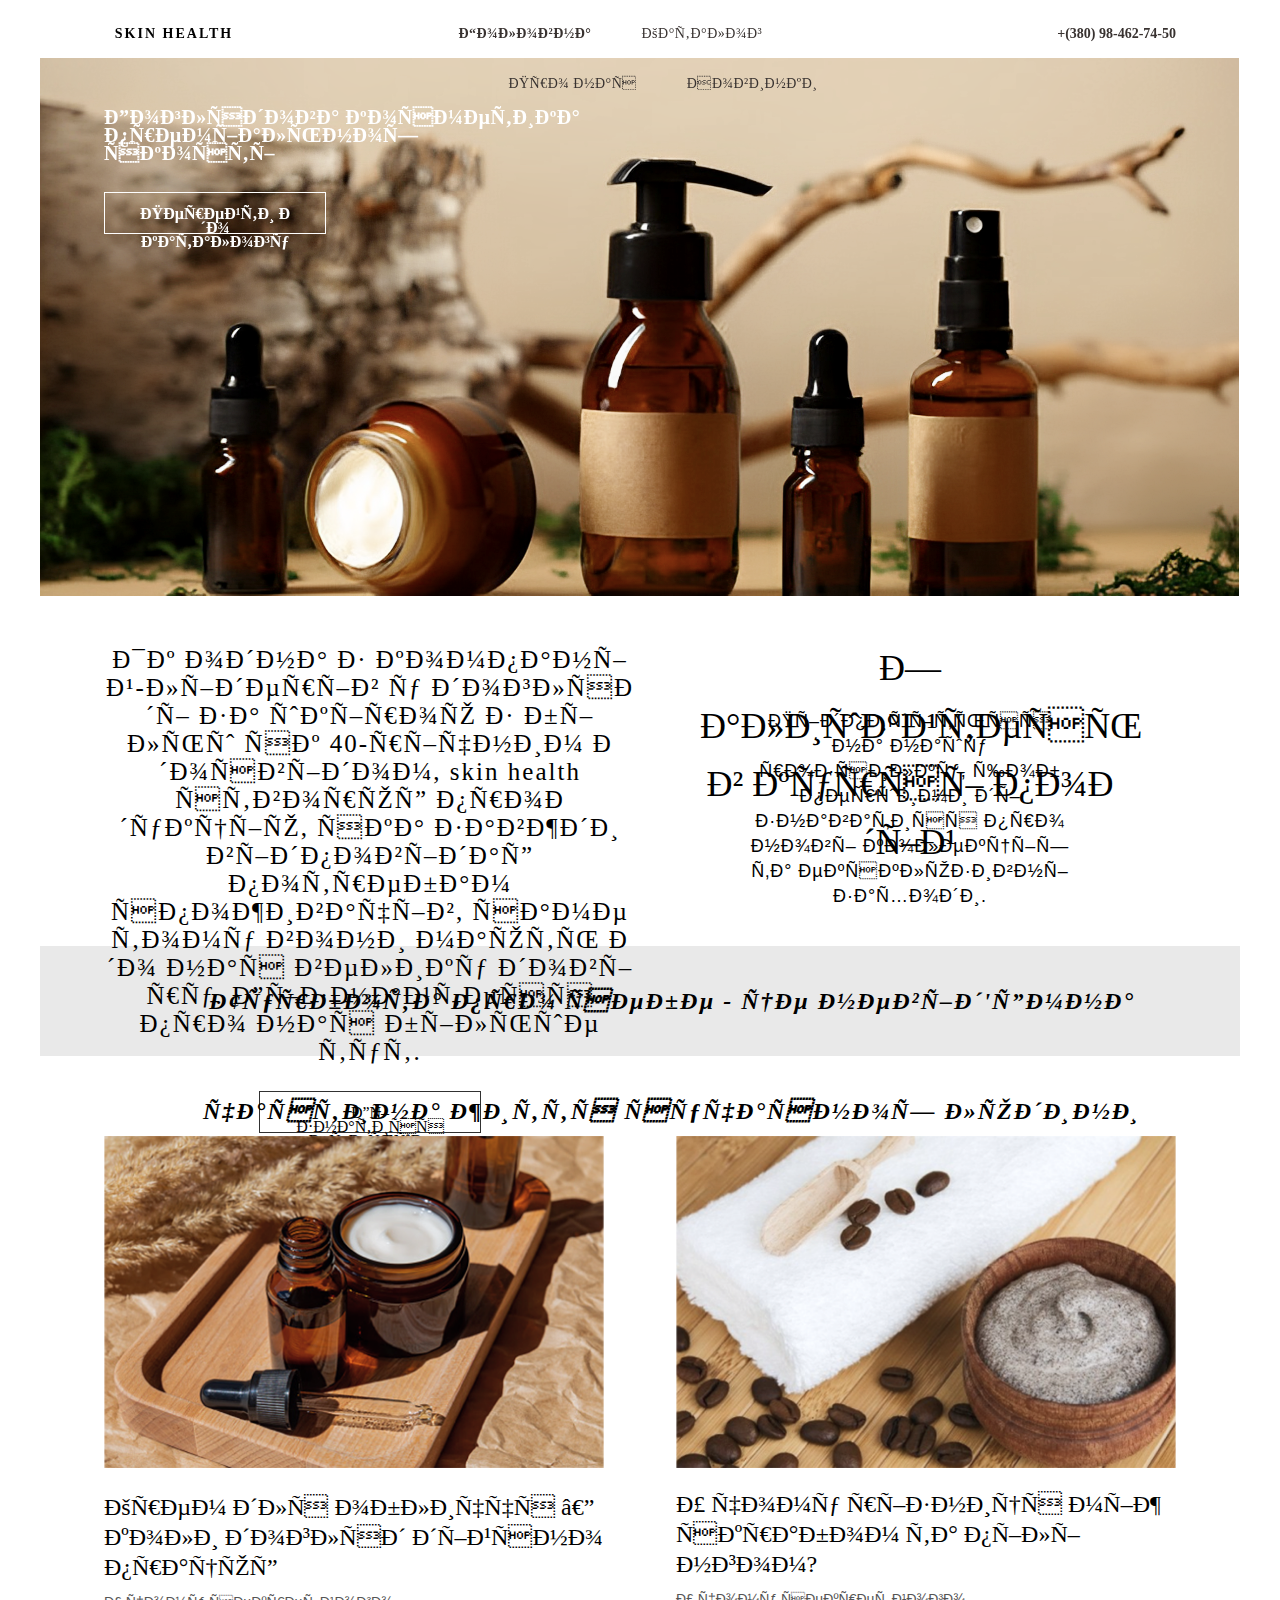
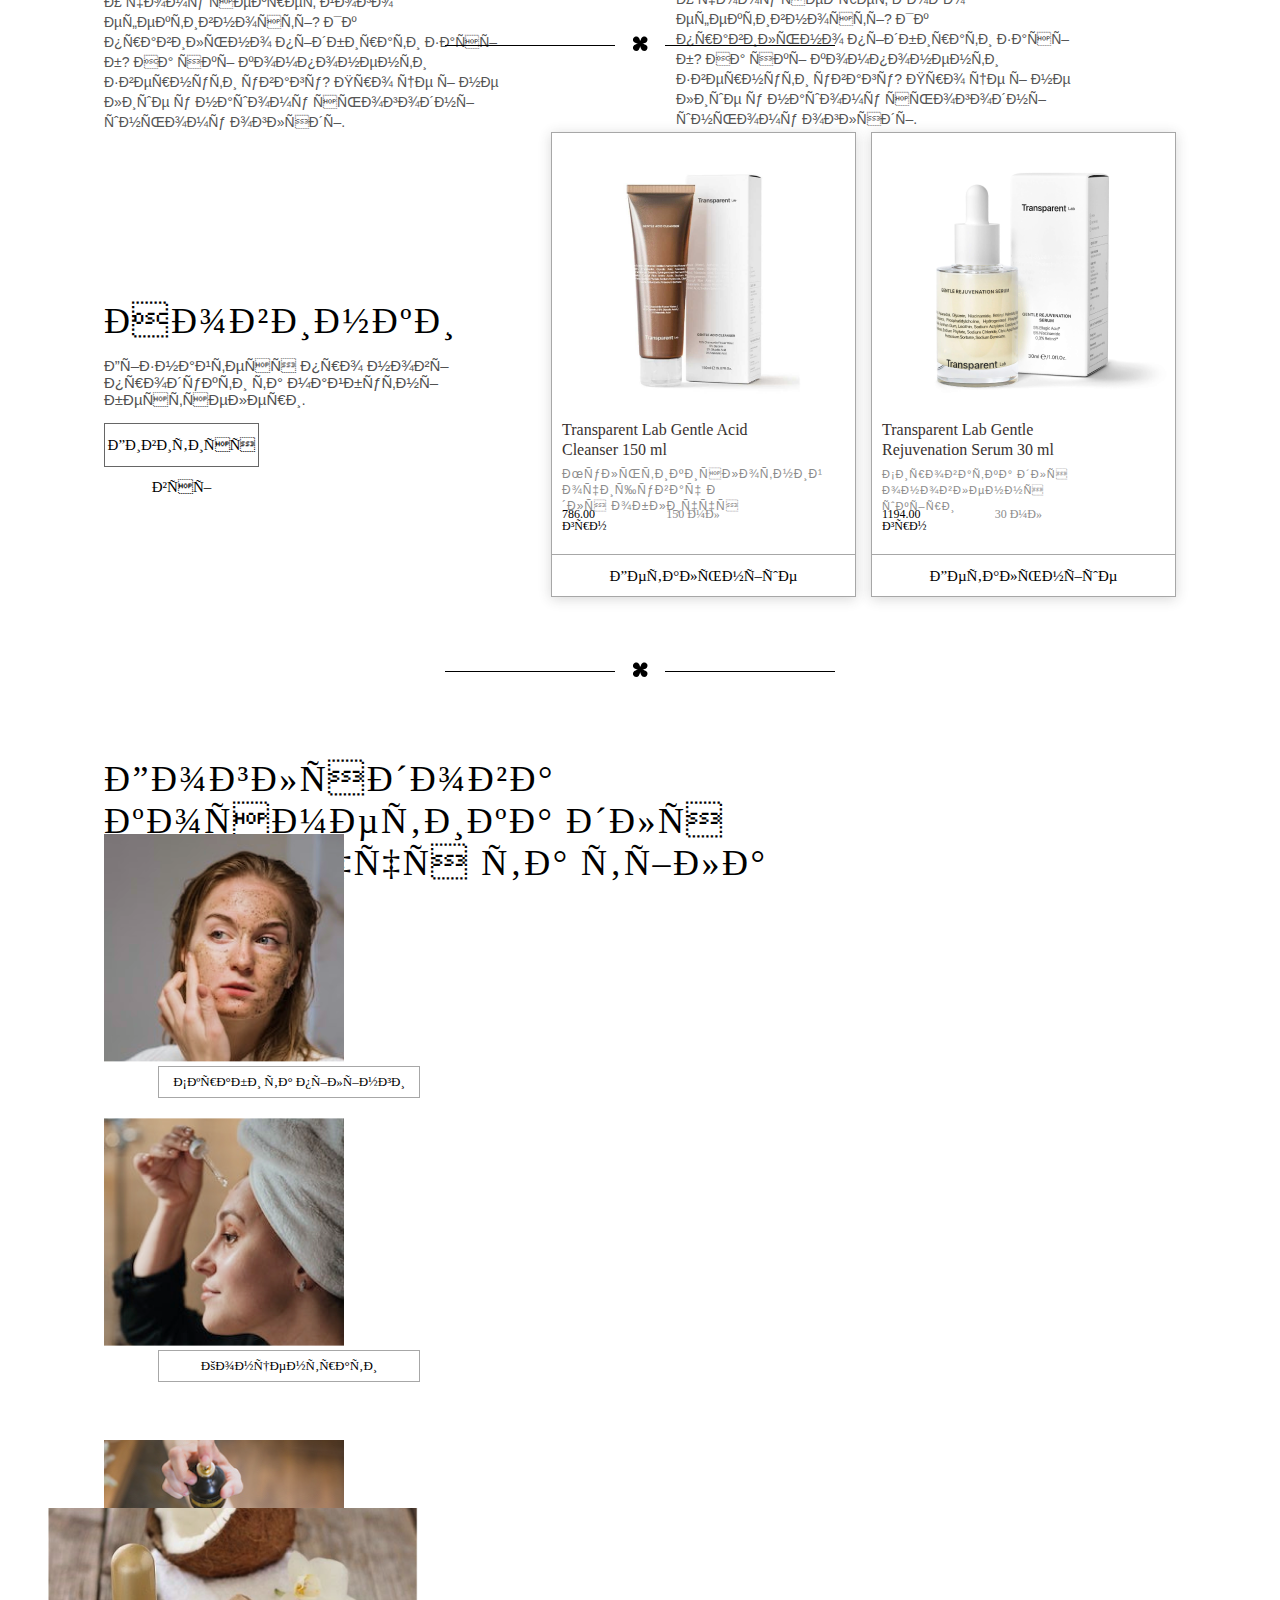
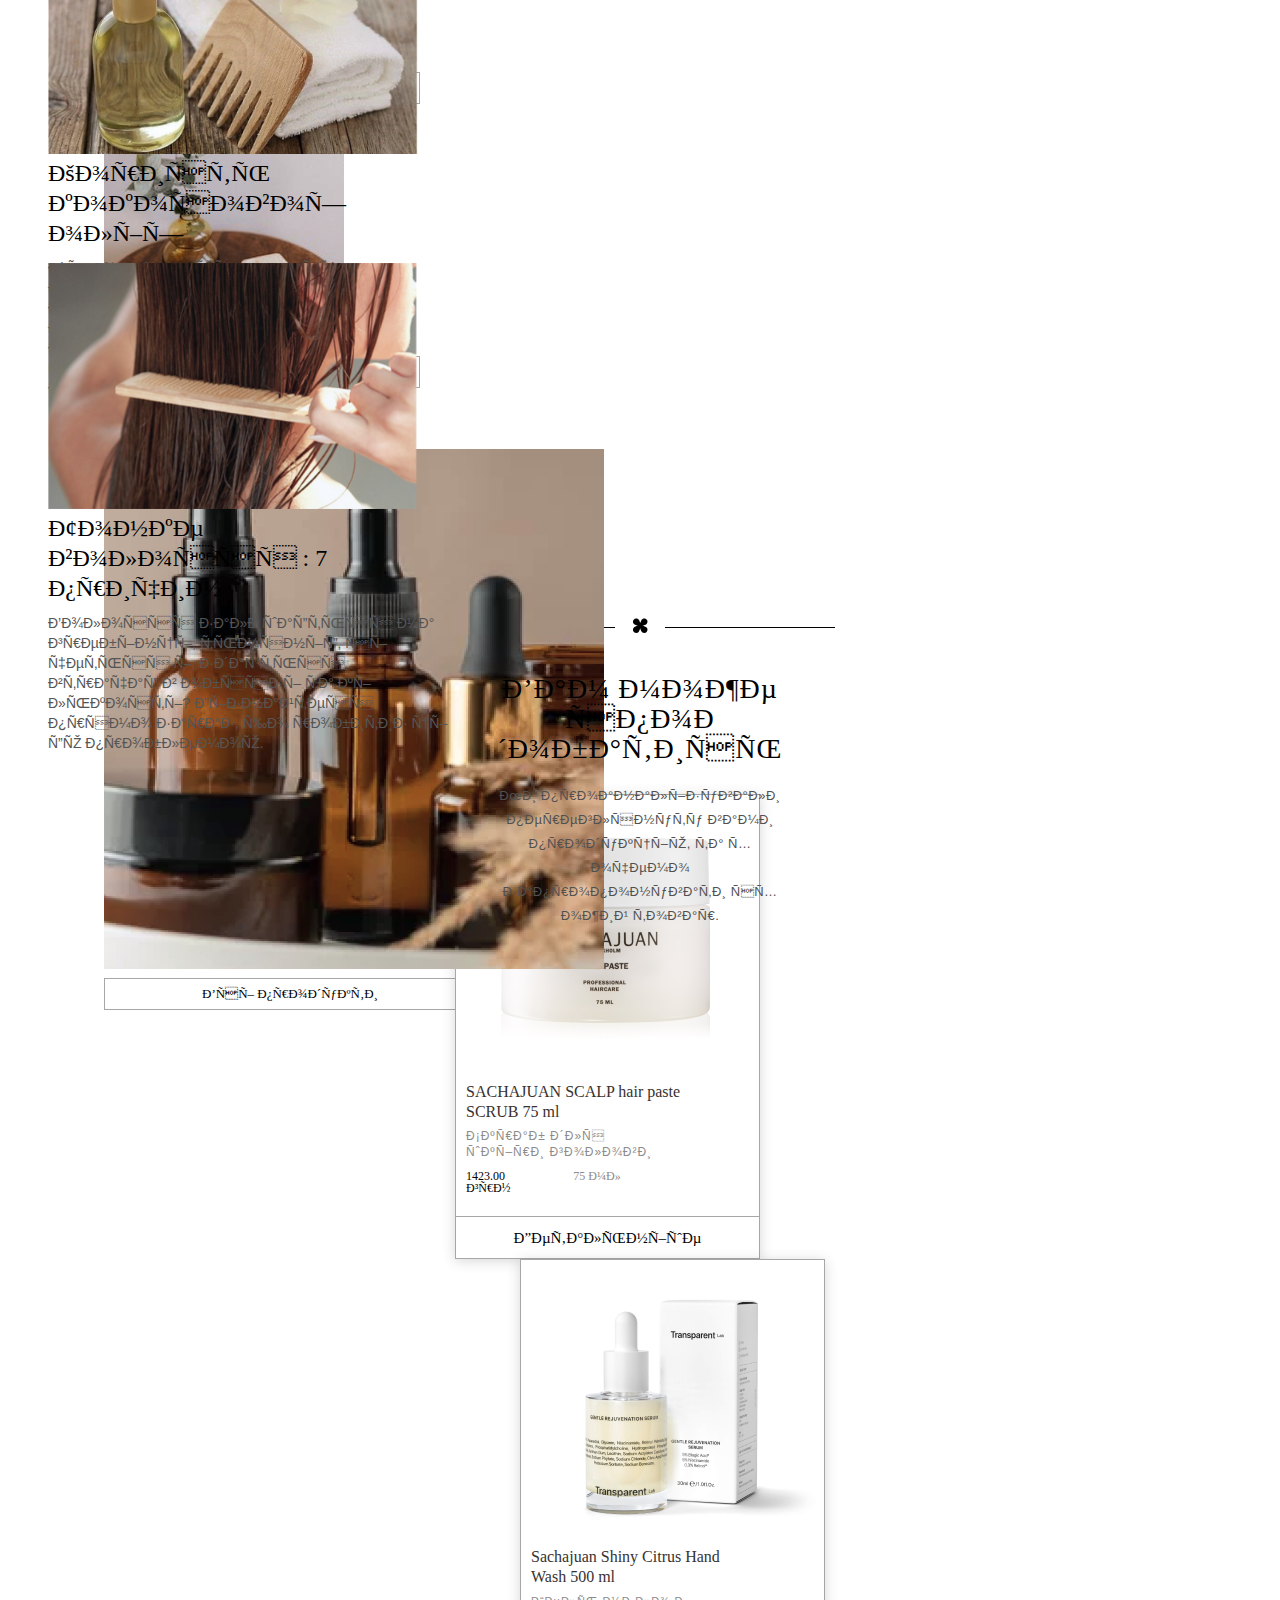
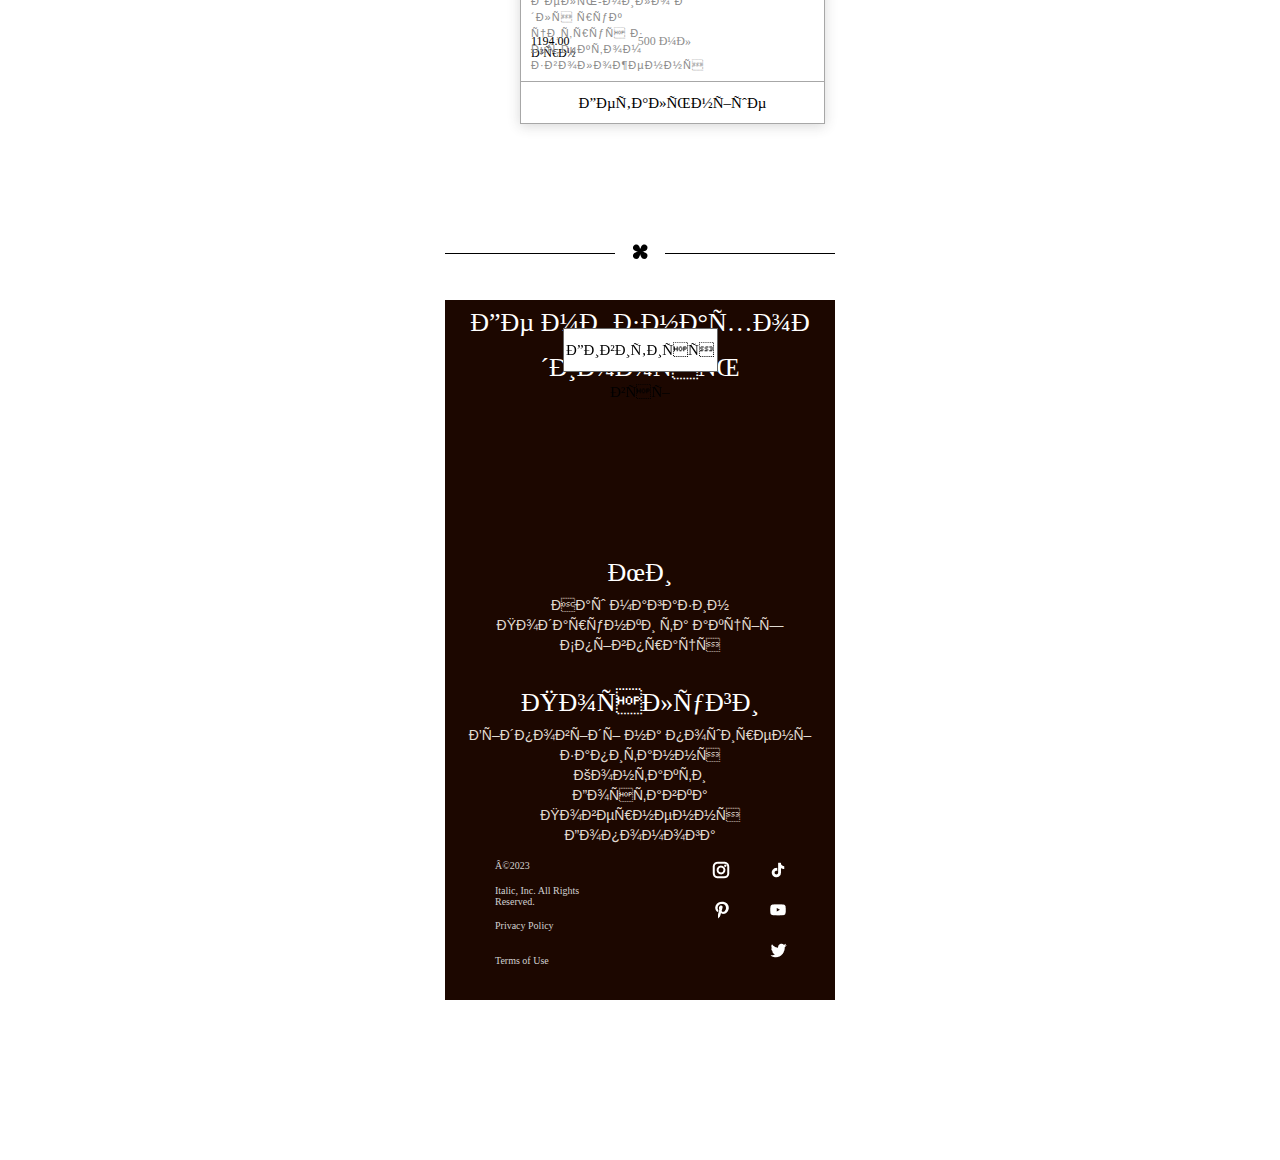
==== commit 81612fc0: "dfj" ====
--- a/index.html
+++ b/index.html
@@ -39,9 +39,9 @@
     <title>Доглядова косметика преміальної якості | Натуральний засіб для догляду за шкірою</title>
     <link rel="stylesheet" href="css/style.css">
     <link rel="stylesheet" href="css/main.css">
-    <link rel="stylesheet" href="css/main1.css ">
+    <!--<link rel="stylesheet" href="css/main1.css ">
     <link rel="stylesheet" href="css/main2.css ">
-    <link rel="stylesheet" href="css/main3.css ">
+    <link rel="stylesheet" href="css/main3.css ">-->
 </head>
 <body>
    
@@ -81,7 +81,10 @@
             <div class="kyrs1">Залишайтесь в курсі подій</div>
             <div class="kyrs2">Підпишіться на нашу розсилку, щоб першими дізнаватися про нові колекції та ексклюзивні заходи.
             </div>
-            <div class="forma"></div>
+        
+     <!-- <div class="forma"><script src="https://static.elfsight.com/platform/platform.js" data-use-service-core defer></script>
+            <div class="elfsight-app-2ec9a52d-631b-4813-92d0-428aeb87f31d" data-elfsight-app-lazy></div></div> -->
+          
         </div>
             
     </div>
@@ -174,14 +177,14 @@
                 <div class="righleft">
 
                     <div class="right1">
-                        <div class="imgmm"><img src="img/IMAGE (5).png" alt="" class="imgm"></div>
+                        <div class="imgmm1"><img src="img/IMAGE (5).png" alt="" class="imgm1"></div>
                         <div class="right1_1"><a href="https://www.youtube.com/">
                         <div class="righttext">Скраби та пілінги</div></a>
                         </div>
                         </div>
 
                     <div class="right2">
-                        <div class="imgmm"><img src="img/IMAGE (8).png" alt=""class="imgm"></div>
+                        <div class="imgmm1"><img src="img/IMAGE (8).png" alt=""class="imgm1"></div>
                         <div class="right1_1"><a href="https://www.youtube.com/">
                         <div class="righttext">Концентрати</div></a></div>
                     </div>
@@ -190,13 +193,13 @@
                      <div class="rightright">
 
                     <div class="right1">
-                        <div class="imgmm"><img src="img/IMAGE (7).png" alt="" class="imgm"></div>
+                        <div class="imgmm1"><img src="img/IMAGE (7).png" alt="" class="imgm1"></div>
                         <div class="right1_1"><a href="https://www.youtube.com/">
                        <div class=righttext>Волосся</div></a></div>
                     </div>
 
                     <div class="right2">
-                    <div class="imgmm"> <img src="img/img.png" alt=""class="imgm"></div>
+                    <div class="imgmm1"> <img src="img/img.png" alt=""class="imgm1"></div>
                         <div class="right1_1"><a href="https://www.youtube.com/">
                                 <div class=righttext>Мило</div></a></div>
                     
--- a/css/main.css
+++ b/css/main.css
@@ -648,6 +648,7 @@
         font-weight: 400;
         letter-spacing: 0.5px;
         margin: auto;
+        margin-top: 30px;
         text-align: center;
     }
 .imgm{
@@ -657,6 +658,19 @@
     width: 260px;
     margin: auto ;
 }
+
+
+.imgmm1{
+    width: 260px;
+    margin: auto;
+}
+
+.imgm1{
+    width: 260px;
+        margin: auto;
+    }
+}
+
     .blokprice {
         height: 100%;
         width: 370px;
@@ -732,7 +746,7 @@
 
  .stati2 {
             width: 100%;
-            height: 700px;
+            height: 680px;
             margin: auto;
             margin-top: 70px;
         }
@@ -747,6 +761,7 @@
     
    .image3 {
     width: 370px;
+    height: 250px;
      }
 
    .image4 {
@@ -772,6 +787,7 @@
         width: 370px;
             height: 1140px;
             margin: auto;
+            margin-top: 40px;
     }   
 
        
@@ -806,6 +822,8 @@
             line-height: 24px;
             width: 320px;
             letter-spacing: 0.5px;
+            margin: auto;
+            text-align: center;
       }
     
 .h4 {
@@ -848,7 +866,7 @@
 
  .werh {
         width: 100%;
-        height: 390px;
+        height: 560px;
     }
 
     .werh1 {
@@ -882,6 +900,7 @@
         line-height: 25px;
         width: 370px;
         margin-top: 15px;
+       
     }
 
 
@@ -1081,4 +1100,3 @@
         line-height: 14px;
         margin-bottom: 0px;
     }
-}--- a/css/main3.css
+++ b/css/main3.css
@@ -553,17 +553,17 @@
            }
     .price {
         width: 925px;
-        height: 1620px;
+        height: 650px;
         margin-left: 0px;
-        margin-top: 40px;
+        margin-top: 30px;
     }
 
     h3 {
-        width: 350px;
-        height: 70px;
+        width: 540px;
+        height: 60px;
         color: #000;
         font-family: EB Garamond;
-        font-size: 26px;
+        font-size: 24px;
         font-style: normal;
         font-weight: 400;
         letter-spacing: 0.5px;
@@ -572,90 +572,99 @@
     }
 
     .imgm {
-        width: 260px;
-    }
+        width: 440px;
+    }
+
+        .imgm1 {
+            width: 210px;
+        }
 
     .imgmm {
-        width: 260px;
-        margin: auto;
-    }
-
-    .blokprice {
-        height: 100%;
-        width: 925px;
-    }
-
-    .right {
-        height: 1215px;
-        float: none;
-        width: 925px;
-    }
-
-
-    .righleft {
-        height: 606px;
-        width: 925px;
-        float: none;
-    }
-
-    .rightright {
-        height: 606px;
-        width: 925px;
-        float: none;
-    }
-
-
-    .right2 {
-        height: 320px;
-        width: 925px;
-        float: none;
-    }
-
-
-    .righttext {
-        color: #000;
-        font-family: Inter;
-        font-size: 13px;
-        font-style: normal;
-        margin: auto;
-        line-height: 14px;
-        padding-top: 8px;
-        text-align: center;
-
-    }
-
-    .right1_1 {
-        width: 260px;
-        background: #FFF;
-        height: 30px;
-        border: 1px solid #A7A7A7;
-        margin-top: 5px;
-        margin: auto;
-    }
-
-
-    a {
-        text-decoration: none;
-    }
-
-
-    .left {
-        width: 925px;
-        float: none;
-    }
-
-    .left_1 {
-        width: 100%;
-        background: #FFF;
-        height: 30px;
-        border: 1px solid #A7A7A7;
-        margin-top: 5px;
-    }
+        width: 440px;
+        margin: auto;
+    }
+
+         .imgmm1 {
+             width: 210px;
+             margin: auto;
+         }
+
+.blokprice {
+    height: 100%;
+    width: 920px;
+
+}
+
+.right {
+    height: 555px;
+    float: right;
+    width: 440px;
+}
+
+
+.righleft {
+    height: 555px;
+    width: 210px;
+    float: left;
+}
+
+.rightright {
+    height: 555px;
+    width: 210px;
+    float: right;
+}
+
+
+.right2 {
+    margin-top: 20px;
+}
+
+
+.righttext {
+    color: #000;
+    font-family: Inter;
+    font-size: 13px;
+    font-style: normal;
+    margin: auto;
+    line-height: 14px;
+    padding-top: 8px;
+    text-align: center;
+
+}
+
+.right1_1 {
+    width: 100%;
+    background: #FFF;
+    height: 30px;
+    border: 1px solid #A7A7A7;
+    margin-top: 5px;
+}
+
+
+
+a {
+    text-decoration: none;
+}
+
+
+.left {
+    width: 440px;
+    float: left;
+}
+
+.left_1 {
+    width: 100%;
+    background: #FFF;
+    height: 30px;
+    border: 1px solid #A7A7A7;
+    margin-top: 5px;
+}
+
 
 
     .stati2 {
         width: 925px;
-        height: 735px;
+        height: 400px;
         margin: auto;
 
     }
@@ -697,9 +706,8 @@
 
 
     .propoz {
-
-        width: 950px;
-            height: 650px;
+ width: 950px;
+          height: 650px;
             margin: auto;
     }
 
@@ -710,8 +718,8 @@
             margin-left: 0px;
             width: 100%;
             float: none;
-            height: 110px;
-            margin-top: 20px;
+            height: 90px;
+            margin-top: 45px;
             text-align: center;
     }
 
@@ -729,20 +737,21 @@
         color: #262626;
         text-align: none;
         font-family: Arial;
-        font-size: 13px;
+        font-size: 12px;
         font-style: normal;
         font-weight: 300;
         line-height: 24px;
-        width: 320px;
+        width: 600px;
+        margin:0px auto;
         letter-spacing: 0.5px;
     }
 
     .h4 {
         color: #000;
         font-family: EB Garamond;
-        font-size: 28px;
-        font-style: normal;
-        line-height: 30px;
+        font-size: 26px;
+        font-style: normal;
+        line-height: 20px;
         letter-spacing: 1px;
         text-align: center;
     }
@@ -753,10 +762,11 @@
             height: 42px;
             border: 0.5px solid #666666;
             background: #FFF;
-            margin: auto;
+            margin: 0px auto;
             margin-top: 30px;
             position: relative;
             top: 500px;
+            float: none;
 
     }
 
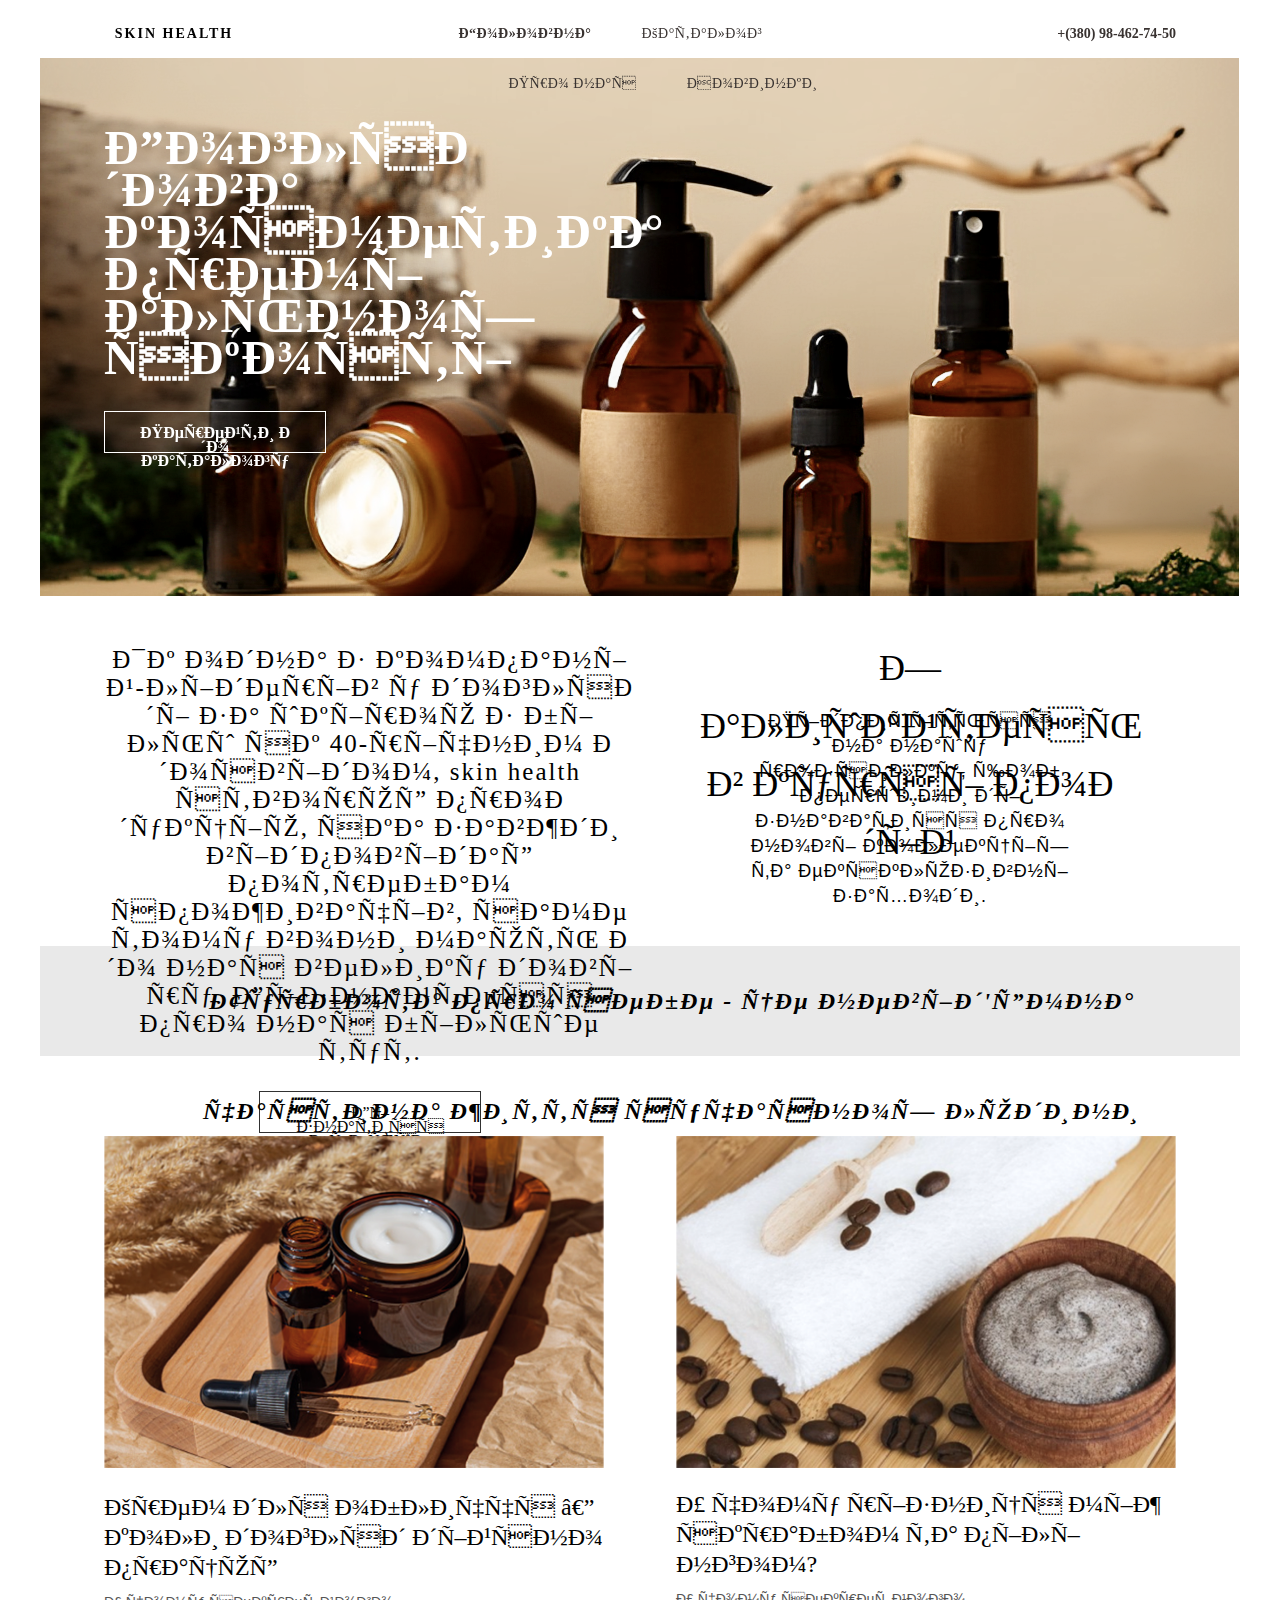
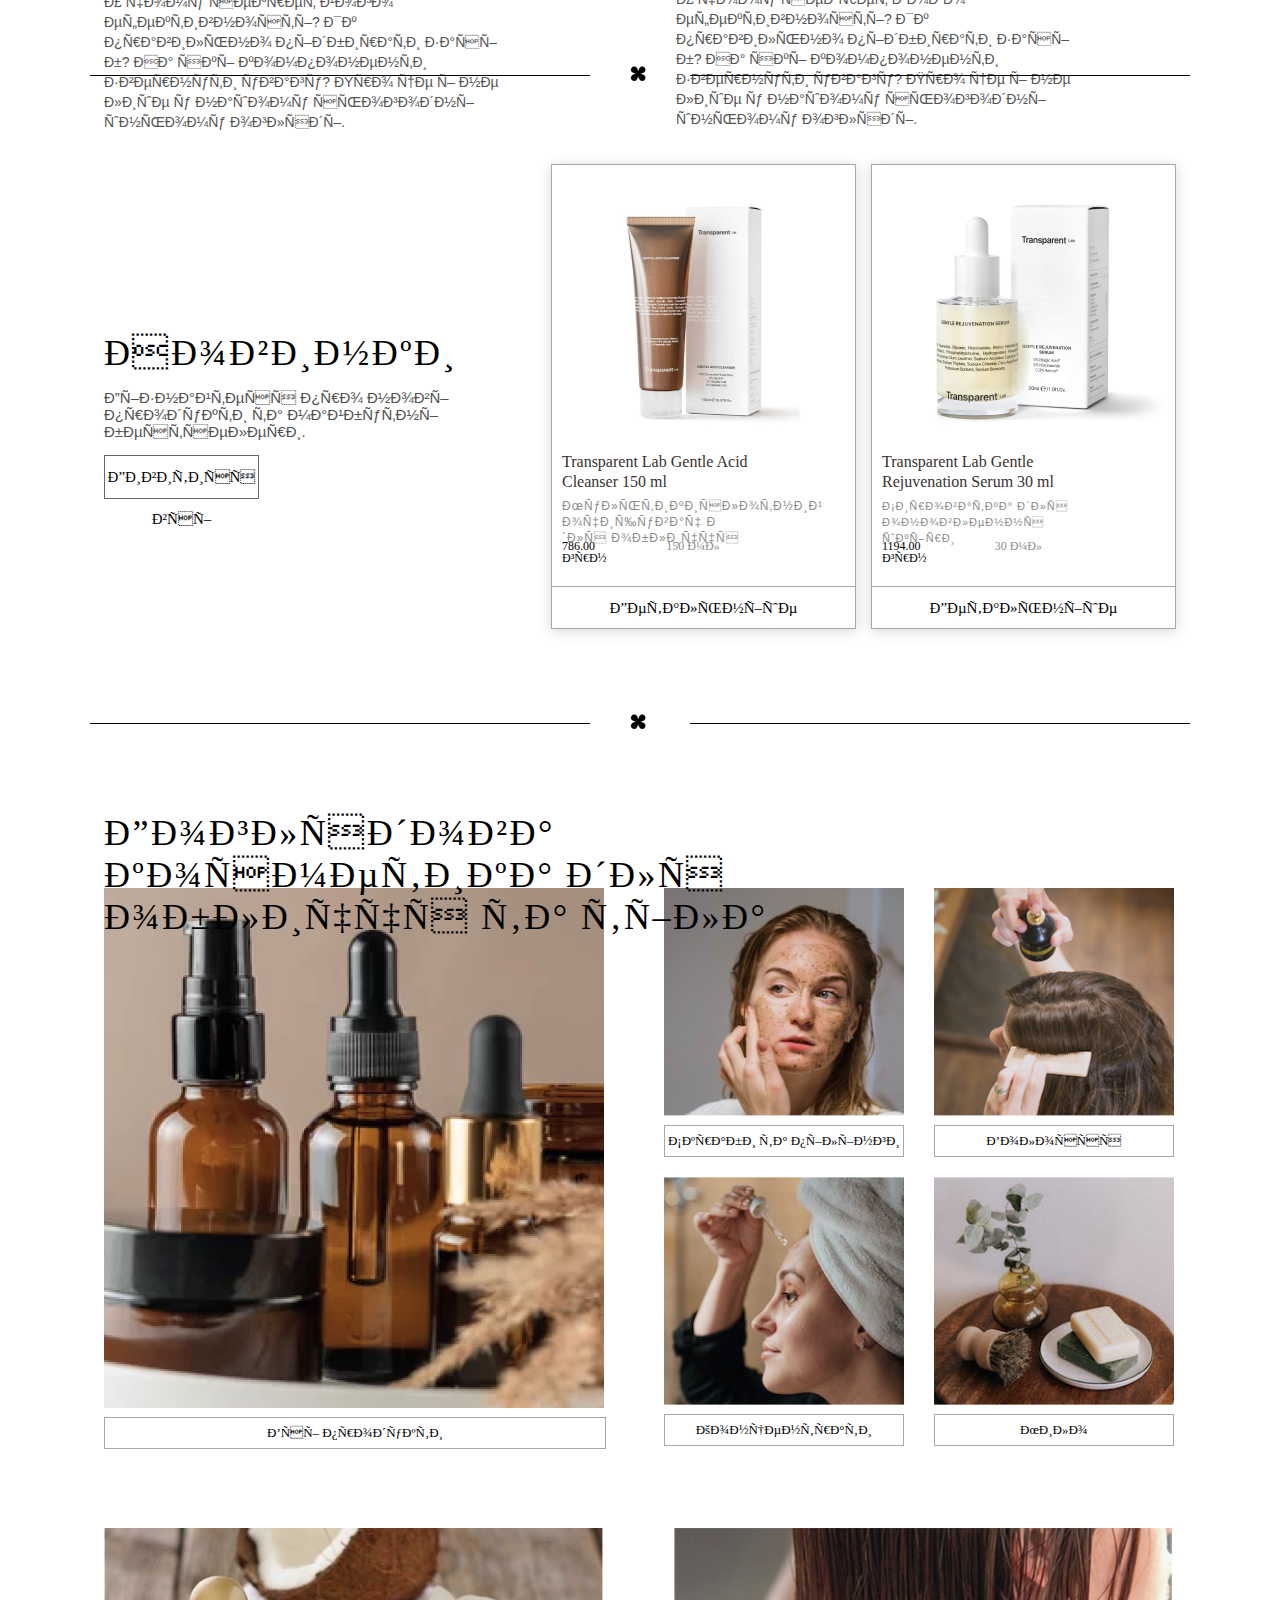
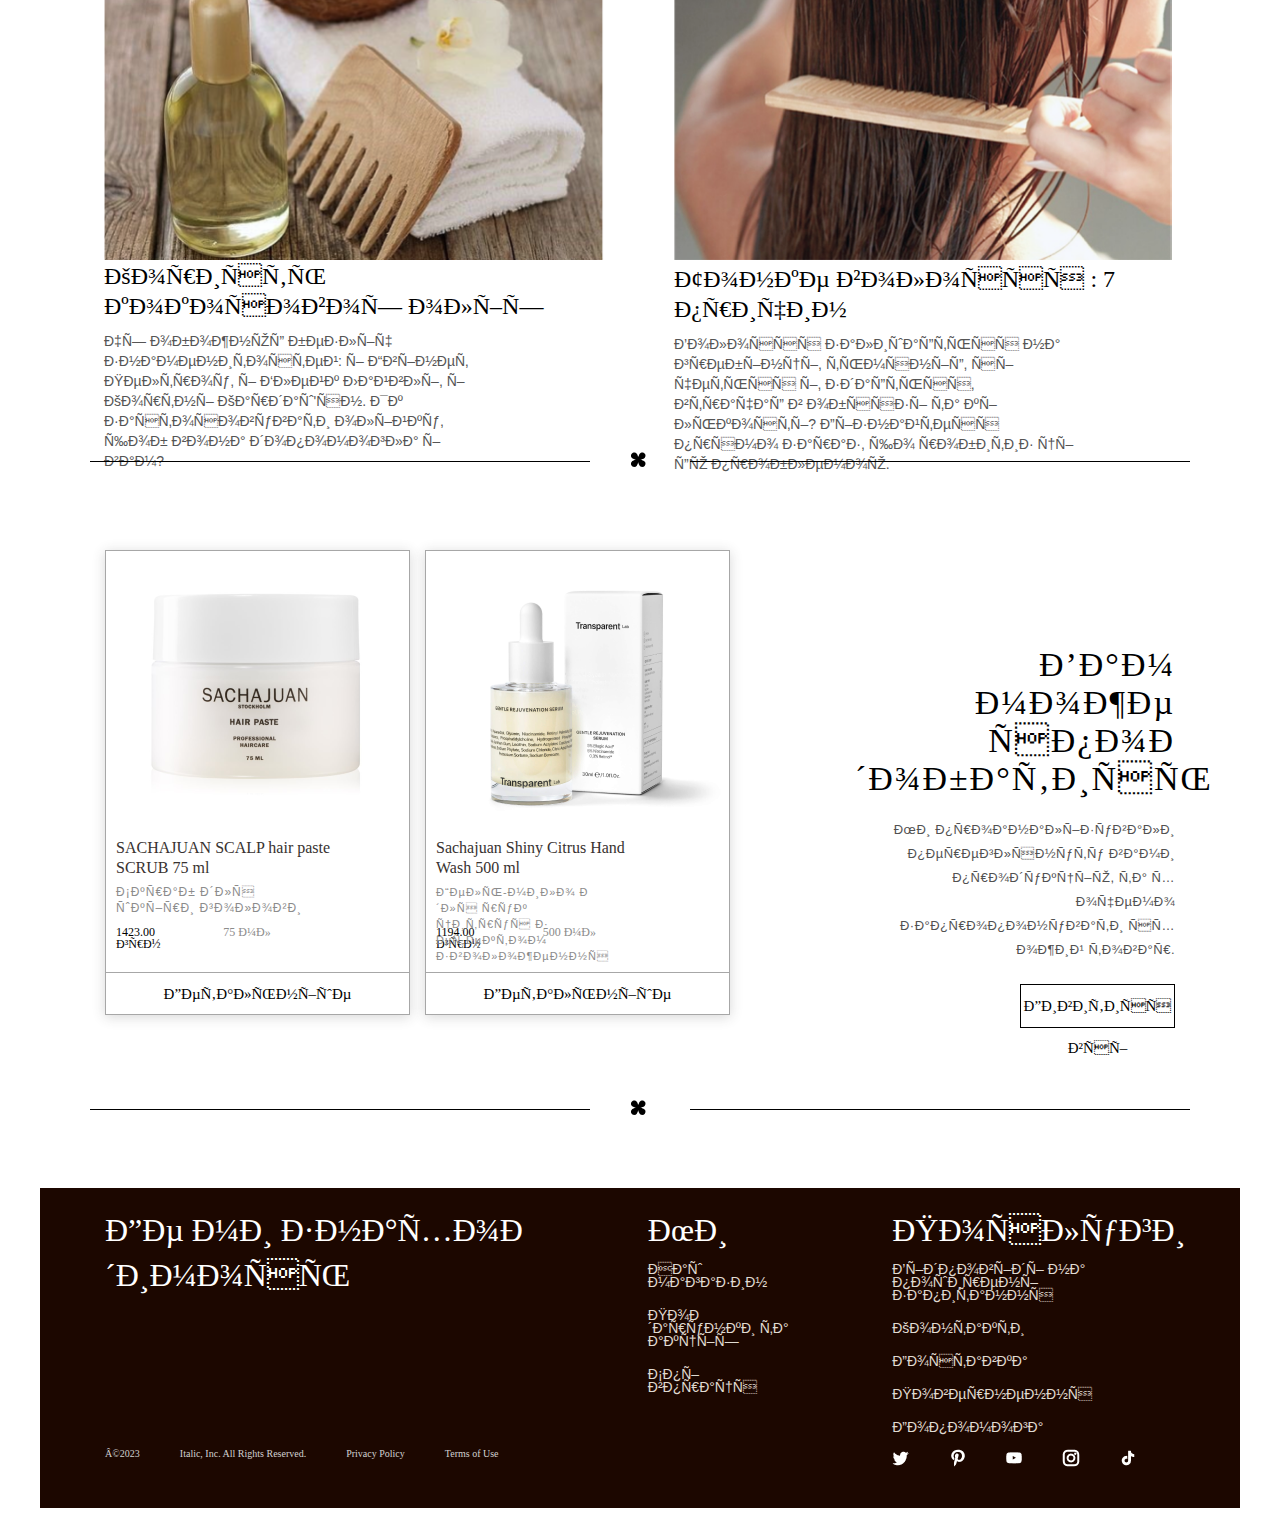
==== commit 335840b1: "hetjuryjyuj" ====
--- a/index.html
+++ b/index.html
@@ -38,10 +38,10 @@
 
     <title>Доглядова косметика преміальної якості | Натуральний засіб для догляду за шкірою</title>
     <link rel="stylesheet" href="css/style.css">
-    <link rel="stylesheet" href="css/main.css">
-    <!--<link rel="stylesheet" href="css/main1.css ">
-    <link rel="stylesheet" href="css/main2.css ">
-    <link rel="stylesheet" href="css/main3.css ">-->
+   <!-- <link rel="stylesheet" href="css/main.css">
+    <link rel="stylesheet" href="css/main1.css ">-->
+    <!--    <link rel="stylesheet" href="css/main2.css ">-->
+ <link rel="stylesheet" href="css/main3.css ">
 </head>
 <body>
    
--- a/css/main.css
+++ b/css/main.css
@@ -66,7 +66,7 @@
 
     .menu {
         width: 390px;
-        height: 50px;
+        height: 30px;
         background: white;
         position: fixed;
     }
@@ -139,11 +139,12 @@
     .cont2 {
     color: #383230;
         font-family: EB Garamond;
-        font-size: 10px;
+        font-size: 9px;
         font-style: normal;
         line-height: 20px;
         float: left;
-        letter-spacing: 0.5px;}
+        letter-spacing: 0.5px;
+        margin-left: 30px;}
 
     .telephone {
         color: #383230;
@@ -152,6 +153,8 @@
         font-style: normal;
         line-height: 10px;
         float: right;
+     
+        margin-top: -42px;
     }
 
     .title {
--- a/css/main1.css
+++ b/css/main1.css
@@ -14,7 +14,7 @@
 
     .menu {
         width: 465px;
-        height: 50px;
+        height: 30px;
         background: white;
         position: fixed;
     }
@@ -101,6 +101,7 @@
         font-style: normal;
         line-height: 10px;
         float: right;
+        margin-top: -44px;
     }
 
     .title {
@@ -600,15 +601,25 @@
         margin: auto;
         text-align: center;
     }
-
-    .imgm {
-        width: 260px;
-    }
-
-    .imgmm {
-        width: 260px;
-        margin: auto;
-    }
+.imgm{
+    width: 260px;
+}
+.imgmm {
+    width: 260px;
+    margin: auto ;
+}
+
+
+.imgmm1{
+    width: 260px;
+    margin: auto;
+}
+
+.imgm1{
+    width: 260px;
+        margin: auto;
+    
+}
 
     .blokprice {
         height: 100%;
@@ -685,7 +696,7 @@
 
     .stati2 {
         width: 450px;
-            height: 735px;
+            height: 755px;
             margin: auto;
            
     }
@@ -699,9 +710,10 @@
         margin-top: 30px
     }
 
-    .image3 {
-        width: 450px;
-    }
+  .image3 {
+      width: 450px;
+      height: 310px;
+  }
 
     .image4 {
         width: 450px;
@@ -714,7 +726,7 @@
 
     .stat4 {
         width: 450px;
-            height: 360px;
+            height: 350px;
             margin-left: 0px;
         
             float: none;
@@ -737,7 +749,7 @@
         width: 100%;
         float: none;
         height: 120px;
-        margin-top: 20px;
+        margin-top: 40px;
         text-align: center;
     }
 
@@ -751,17 +763,19 @@
         margin: 0px auto;
     }
 
-    .text5 {
-        color: #515151;
-        text-align: none;
-        font-family: Arial;
-        font-size: 13px;
-        font-style: normal;
-        font-weight: 300;
-        line-height: 24px;
-        width: 320px;
-        letter-spacing: 0.5px;
-    }
+  .text5 {
+      color: #515151;
+      text-align: none;
+      font-family: Arial;
+      font-size: 13px;
+      font-style: normal;
+      font-weight: 300;
+      line-height: 24px;
+      width: 320px;
+      letter-spacing: 0.5px;
+      margin: auto;
+      text-align: center;
+  }
 
     .h4 {
         color: #000;
@@ -803,7 +817,7 @@
 
     .werh {
         width: 100%;
-        height: 465px;
+        height: 565px;
     }
 
     .werh1 {
@@ -989,7 +1003,7 @@
     .star {
         width: 20px;
         height: 20px;
-        margin-left: 10px;
+        margin-left: 22px;
         float: left;
     }
 
--- a/css/main2.css
+++ b/css/main2.css
@@ -7,42 +7,22 @@
     .fmenu {
         position: fixed;
         width: 560px;
-        height: 50px;
+        height: 30px;
         background: #FFF;
         top: -20px;
     }
 
     .menu {
         width: 560px;
-        height: 50px;
+        height: 30px;
         background: white;
         position: fixed;
     }
 
-    .menu:hover {
-
-        background: #937F61;
-        transition: 1s;
-
-        .cont1 {
-            color: #FFF;
-        }
-
-        .cont2 {
-            color: #FFF;
-        }
-
-        .logo {
-            color: #FFF;
-        }
-
-        .telephone {
-            color: #FFF;
-        }
-    }
+   
 
     .content {
-        width: 440px;
+        width: 540px;
         height: 50px;
         margin: 10px;
         position: fixed;
@@ -66,7 +46,7 @@
 
 
     .cont0 {
-        width: 440px;
+        width: 540px;
         height: 100%;
         float: left;
         margin-left: 0%;
@@ -101,6 +81,7 @@
         font-style: normal;
         line-height: 10px;
         float: right;
+        margin-top: -43px;
     }
 
     .title {
@@ -115,7 +96,7 @@
         margin-left: 10px;
         padding-top: 55px;
         position: relative;
-        top: -200px;
+        top: -280px;
     }
 
     .title_knopka {
@@ -142,24 +123,24 @@
     }
 
     .text_comp {
-        width: 440px;
-        height: 350px;
-        margin: auto;
-        margin-top: 60px;
+        width: 540px;
+        height: 260px;
+        margin: auto;
+        margin-top: 120px;
         margin-bottom: 0px;
     }
 
     .textblok {
-        width: 440px;
-        height: 105px;
+        width: 540px;
+        height: 90px;
         float: none;
 
 
     }
 
     .textblok1 {
-        width: 440px;
-        height: 105px;
+        width: 540px;
+        height: 605px;
         margin-top: 70px;
         float: none;
     }
@@ -167,7 +148,7 @@
     .kyrs {
         height: 104px;
         margin-top: 30px;
-        width: 440px;
+        width: 540px;
         margin-bottom: 50px;
         margin: auto;
 
@@ -217,6 +198,7 @@
         font-size: 16px;
         font-style: normal;
         letter-spacing: 1px;
+        width: 500px;
 
     }
 
@@ -261,24 +243,24 @@
     }
 
     .stati {
-        width: 440px;
-        height: 750px;
+        width: 540px;
+        height: 900px;
         margin: auto;
     }
 
     .stat1 {
-        width: 440px;
+        width: 540px;
+        height: 430px;
+        margin-left: 0px;
+
+        float: none;
+        margin-top: 30px
+    }
+
+    .stat2 {
+        width: 540px;
         height: 360px;
         margin-left: 0px;
-
-        float: none;
-        margin-top: 30px
-    }
-
-    .stat2 {
-        width: 440px;
-        height: 360px;
-        margin-left: 0px;
         float: none;
         margin-top: 30px
     }
@@ -289,10 +271,14 @@
     }
 
     .image1 {
-        width: 440px;
-        height: 295px;
-    }
-
+        width: 540px;
+        height: 355px;
+    }
+
+ .image2 {
+     width: 540px;
+     height: 355px;
+ }
 
     .aboutimage {
         width: 560px;
@@ -311,7 +297,7 @@
 
     .text2 {
         color: #555;
-        width: 440px;
+        width: 540px;
         font-family: Arial;
         font-size: 11px;
         font-style: normal;
@@ -321,19 +307,19 @@
     }
 
     .image2 {
-        width: 440px;
+        width: 540px;
         height: 295px;
     }
 
     .aboutimage2 {
         width: 500px;
         height: 100px;
-        margin-top: 10px;
+        margin-top: 70px;
     }
 
     .news {
-        width: 440px;
-        height: 1145px;
+        width: 540px;
+        height: 1155px;
         margin: auto;
 
     }
@@ -344,7 +330,7 @@
         width: 100%;
         float: none;
         height: 120px;
-        margin-top: 20px;
+        margin-top: 36px;
         text-align: center;
     }
 
@@ -392,7 +378,7 @@
     .kartku0 {
         margin-right: 0px;
         float: none;
-        width: 440px;
+        width: 540px;
         height: 941px;
         margin-top: 40px;
         margin: 0px auto;
@@ -582,10 +568,10 @@
 
 
     .price {
-        width: 440px;
-        height: 1620px;
+        width: 540px;
+        height: 1630px;
         margin-left: 0px;
-        margin-top: 40px;
+        margin-top: 46px;
     }
 
     h3 {
@@ -601,43 +587,54 @@
         text-align: center;
     }
 
-    .imgm {
-        width: 260px;
-    }
-
-    .imgmm {
-        width: 260px;
-        margin: auto;
-    }
+ .imgm {
+     width: 260px;
+ }
+
+ .imgmm {
+     width: 260px;
+     margin: auto;
+ }
+
+
+ .imgmm1 {
+     width: 260px;
+     margin: auto;
+ }
+
+ .imgm1 {
+     width: 260px;
+     margin: auto;
+ }
 
     .blokprice {
         height: 100%;
-        width: 440px;
+        width: 540px;
     }
 
     .right {
         height: 1215px;
         float: none;
-        width: 440px;
+        width: 540px;
     }
 
 
     .righleft {
         height: 606px;
-        width: 440px;
+        width: 540px;
         float: none;
     }
 
     .rightright {
         height: 606px;
-        width: 440px;
+        width: 540px;
         float: none;
     }
 
 
     .right2 {
         height: 320px;
-        width: 440px;
+        width: 540px;
         float: none;
     }
 
@@ -670,7 +667,7 @@
 
 
     .left {
-        width: 440px;
+        width: 540px;
         float: none;
     }
 
@@ -684,14 +681,37 @@
 
 
     .stati2 {
-        width: 440px;
-        height: 735px;
-        margin: auto;
+        width: 540px;
+        height: 840px;
+        margin: auto;
+        margin-top: 10px;
 
     }
 
     .stat3 {
-        width: 440px;
+        width: 540px;
+        height: 390px;
+        margin-left: 0px;
+
+        float: none;
+        margin-top: 30px
+    }
+
+    .image3 {
+        width: 540px;
+    }
+
+    .image4 {
+        width: 540px;
+    }
+
+    .imgst {
+        max-width: 100%;
+    }
+
+
+    .stat4 {
+        width: 540px;
         height: 360px;
         margin-left: 0px;
 
@@ -699,34 +719,13 @@
         margin-top: 30px
     }
 
-    .image3 {
-        width: 440px;
-    }
-
-    .image4 {
-        width: 440px;
-    }
-
-    .imgst {
-        max-width: 100%;
-    }
-
-
-    .stat4 {
-        width: 440px;
-        height: 360px;
-        margin-left: 0px;
-
-        float: none;
-        margin-top: 30px
-    }
-
 
     .propoz {
 
-        width: 440px;
-        height: 1145px;
-        margin: auto;
+        width: 540px;
+        height: 1155px;
+        margin: auto;
+        margin-top: 10px;
     }
 
 
@@ -737,7 +736,7 @@
         width: 100%;
         float: none;
         height: 120px;
-        margin-top: 20px;
+        margin-top: 34px;
         text-align: center;
     }
 
@@ -745,23 +744,25 @@
     .kartku_0 {
         margin-right: 0px;
         float: none;
-        width: 440px;
+        width: 540px;
         height: 941px;
         margin-top: 40px;
         margin: 0px auto;
     }
 
-    .text5 {
-        color: #515151;
-        text-align: none;
-        font-family: Arial;
-        font-size: 13px;
-        font-style: normal;
-        font-weight: 300;
-        line-height: 24px;
-        width: 320px;
-        letter-spacing: 0.5px;
-    }
+                 .text5 {
+                     color: #515151;
+                     text-align: none;
+                     font-family: Arial;
+                     font-size: 13px;
+                     font-style: normal;
+                     font-weight: 300;
+                     line-height: 24px;
+                     width: 320px;
+                     letter-spacing: 0.5px;
+                     margin: auto;
+                     text-align: center;
+                 }
 
     .h4 {
         color: #000;
@@ -796,7 +797,7 @@
     }
 
     .contactout {
-        width: 440px;
+        width: 540px;
         height: 700px;
         margin: auto;
     }
@@ -807,7 +808,7 @@
     }
 
     .werh1 {
-        width: 440px;
+        width: 540px;
         height: 220px;
         float: none;
         margin-left: none;
@@ -837,13 +838,13 @@
         font-size: 28px;
         font-style: normal;
         line-height: 25px;
-        width: 440px;
+        width: 540px;
         margin-top: 15px;
     }
 
 
     .werh2 {
-        width: 440px;
+        width: 540px;
         height: 100px;
         float: none;
         margin-left: none;
@@ -876,7 +877,7 @@
     }
 
     .werh3 {
-        width: 440px;
+        width: 540px;
         height: 160px;
         float: none;
         margin-left: none;
@@ -962,7 +963,7 @@
 
     .mainblokcard {
 
-        width: 440px;
+        width: 540px;
         height: 463px;
         margin-left: 64px;
     }
@@ -989,7 +990,7 @@
     .star {
         width: 20px;
         height: 20px;
-        margin-left: 25px;
+        margin-left: 68px;
         float: left;
     }
 
--- a/css/main3.css
+++ b/css/main3.css
@@ -50,12 +50,13 @@
         float: left;
         margin-left: 0%;
         margin: auto;
+        margin-top: 10px;
     }
 
     .cont1 {
         color: #383230;
         font-family: EB Garamond;
-        font-size: 10px;
+        font-size: 15px;
         font-style: normal;
         line-height: 20px;
         float: left;
@@ -66,7 +67,7 @@
     .cont2 {
         color: #383230;
         font-family: EB Garamond;
-        font-size: 10px;
+        font-size: 15px;
         font-style: normal;
         line-height: 20px;
         float: left;
@@ -76,10 +77,11 @@
     .telephone {
         color: #383230;
         font-family: EB Garamond;
-        font-size: 10px;
+        font-size: 15px;
         font-style: normal;
         line-height: 10px;
         float: right;
+        margin-top: -45px;
     }
 
     .title {
@@ -553,7 +555,7 @@
            }
     .price {
         width: 925px;
-        height: 650px;
+        height: 1200px;
         margin-left: 0px;
         margin-top: 30px;
     }
@@ -596,9 +598,11 @@
 }
 
 .right {
-    height: 555px;
-    float: right;
+    height: 525px;
+    float: none;
+    margin: auto;
     width: 440px;
+
 }
 
 
@@ -649,7 +653,8 @@
 
 .left {
     width: 440px;
-    float: left;
+    float: none;
+    margin: auto;
 }
 
 .left_1 {
@@ -786,7 +791,7 @@
 
     .werh {
         width: 100%;
-        height: 940px;
+        height: 560px;
     }
 
     .werh1 {
@@ -953,7 +958,7 @@
     }
 
     .line1 {
-        width: 200px;
+        width: 420px;
         height: 0.5px;
         background: #000;
         float: left;
@@ -963,12 +968,12 @@
     .star {
         width: 20px;
         height: 20px;
-        margin-left: 25px;
+        margin-left: 35px;
         float: left;
     }
 
     .line2 {
-        width: 200px;
+        width: 420px;
         height: 0.5px;
         background: #000;
         float: right;
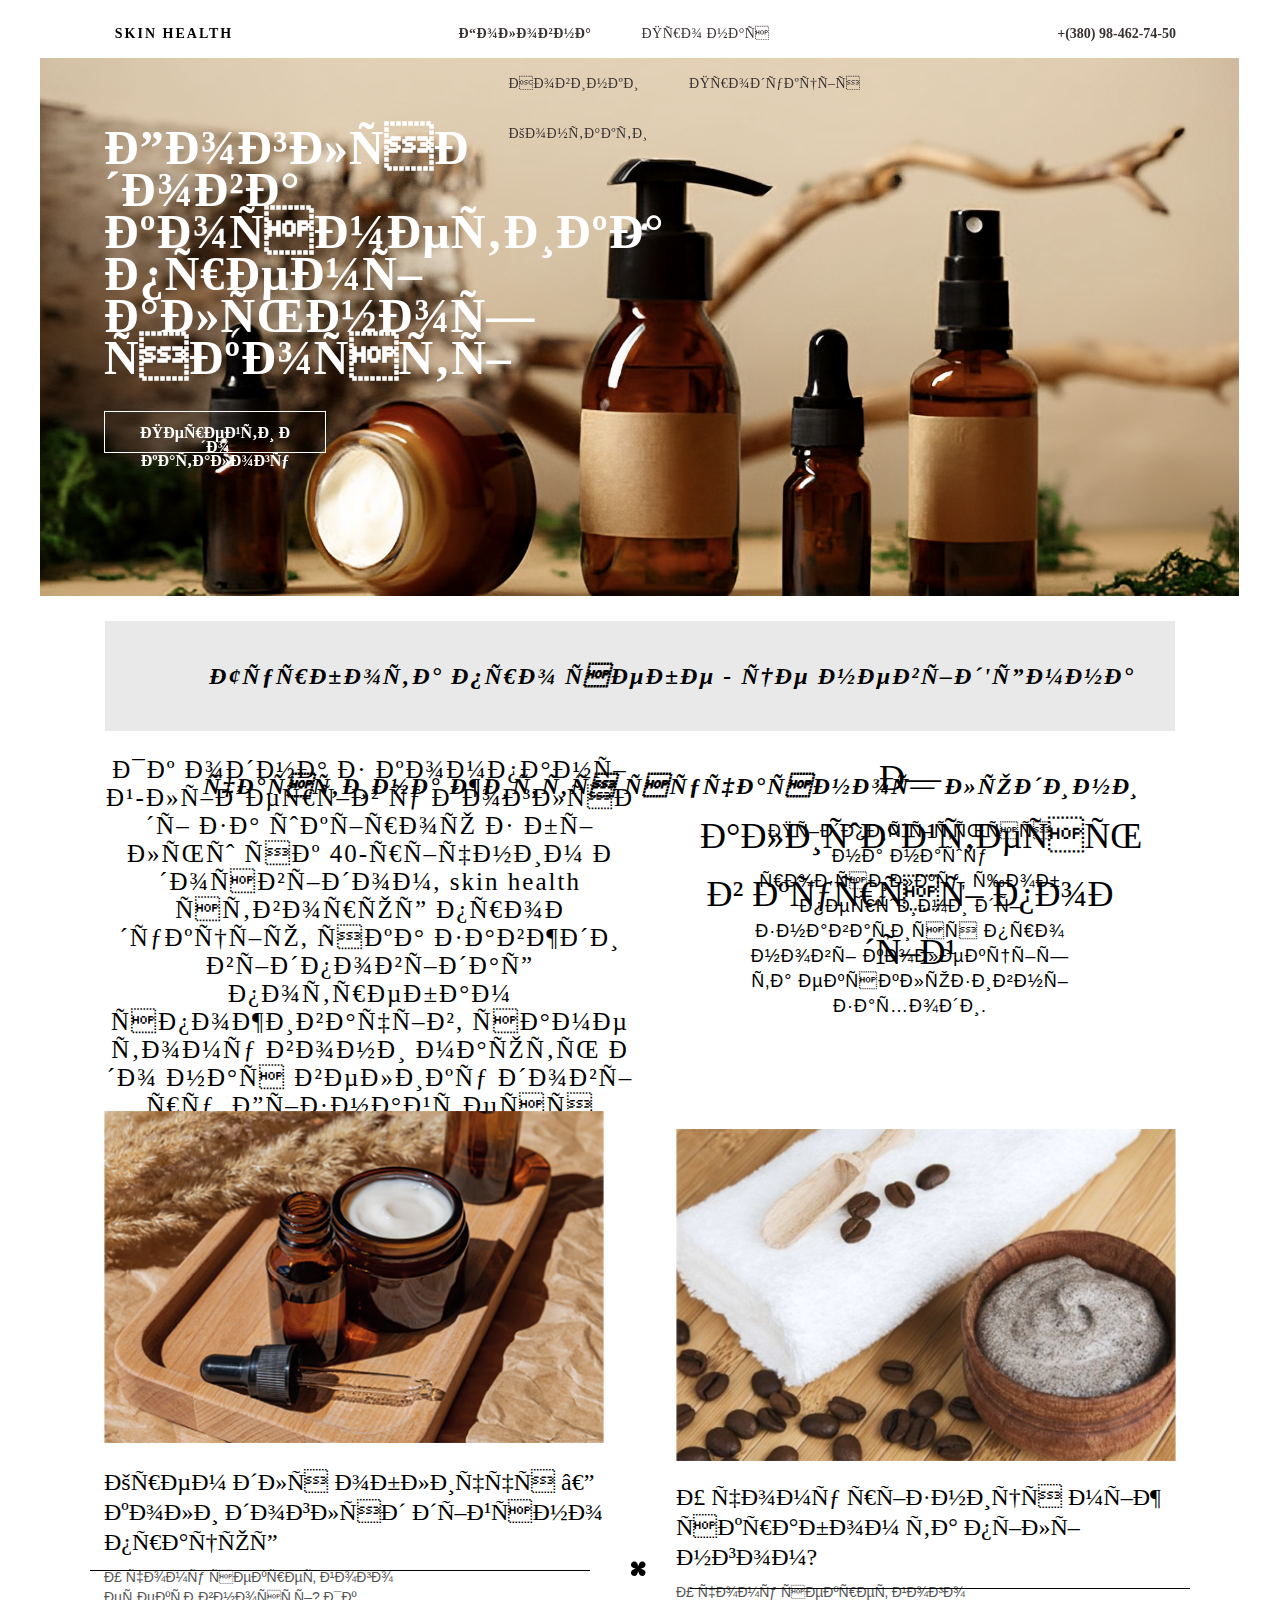
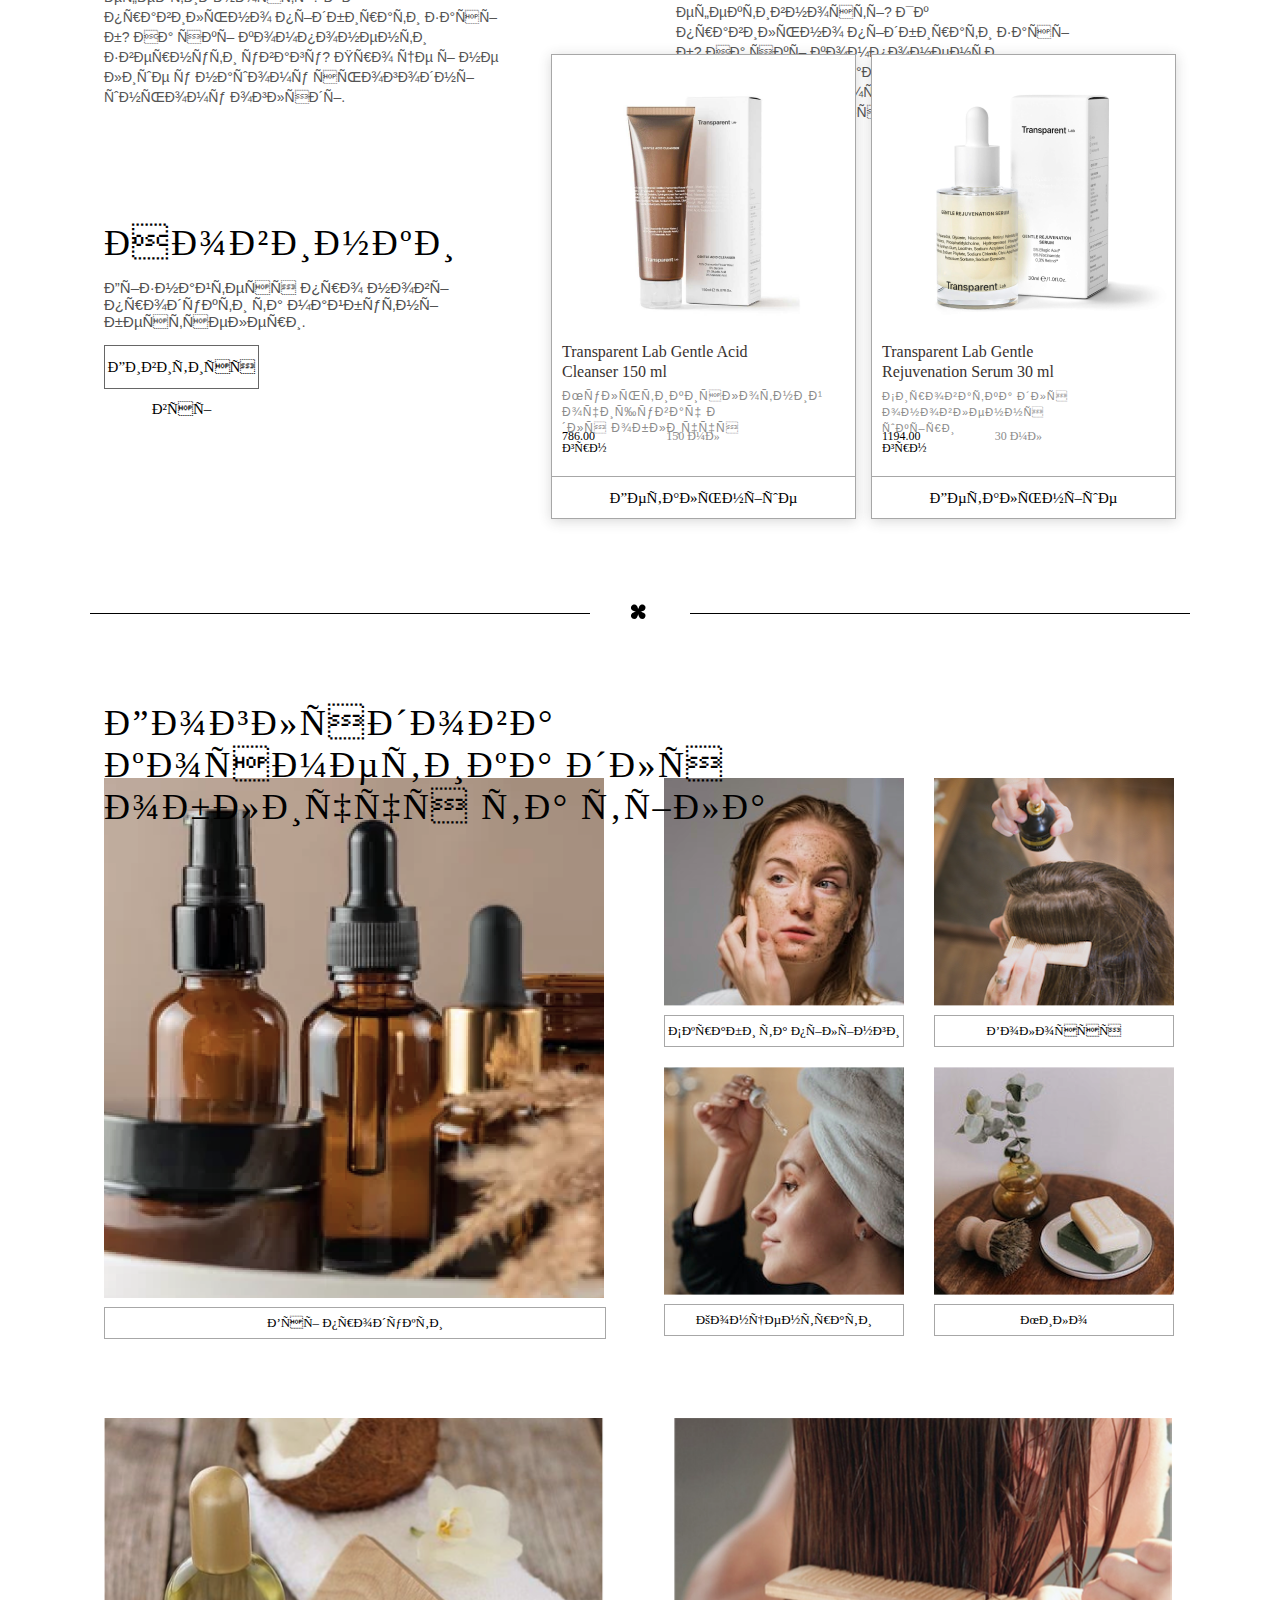
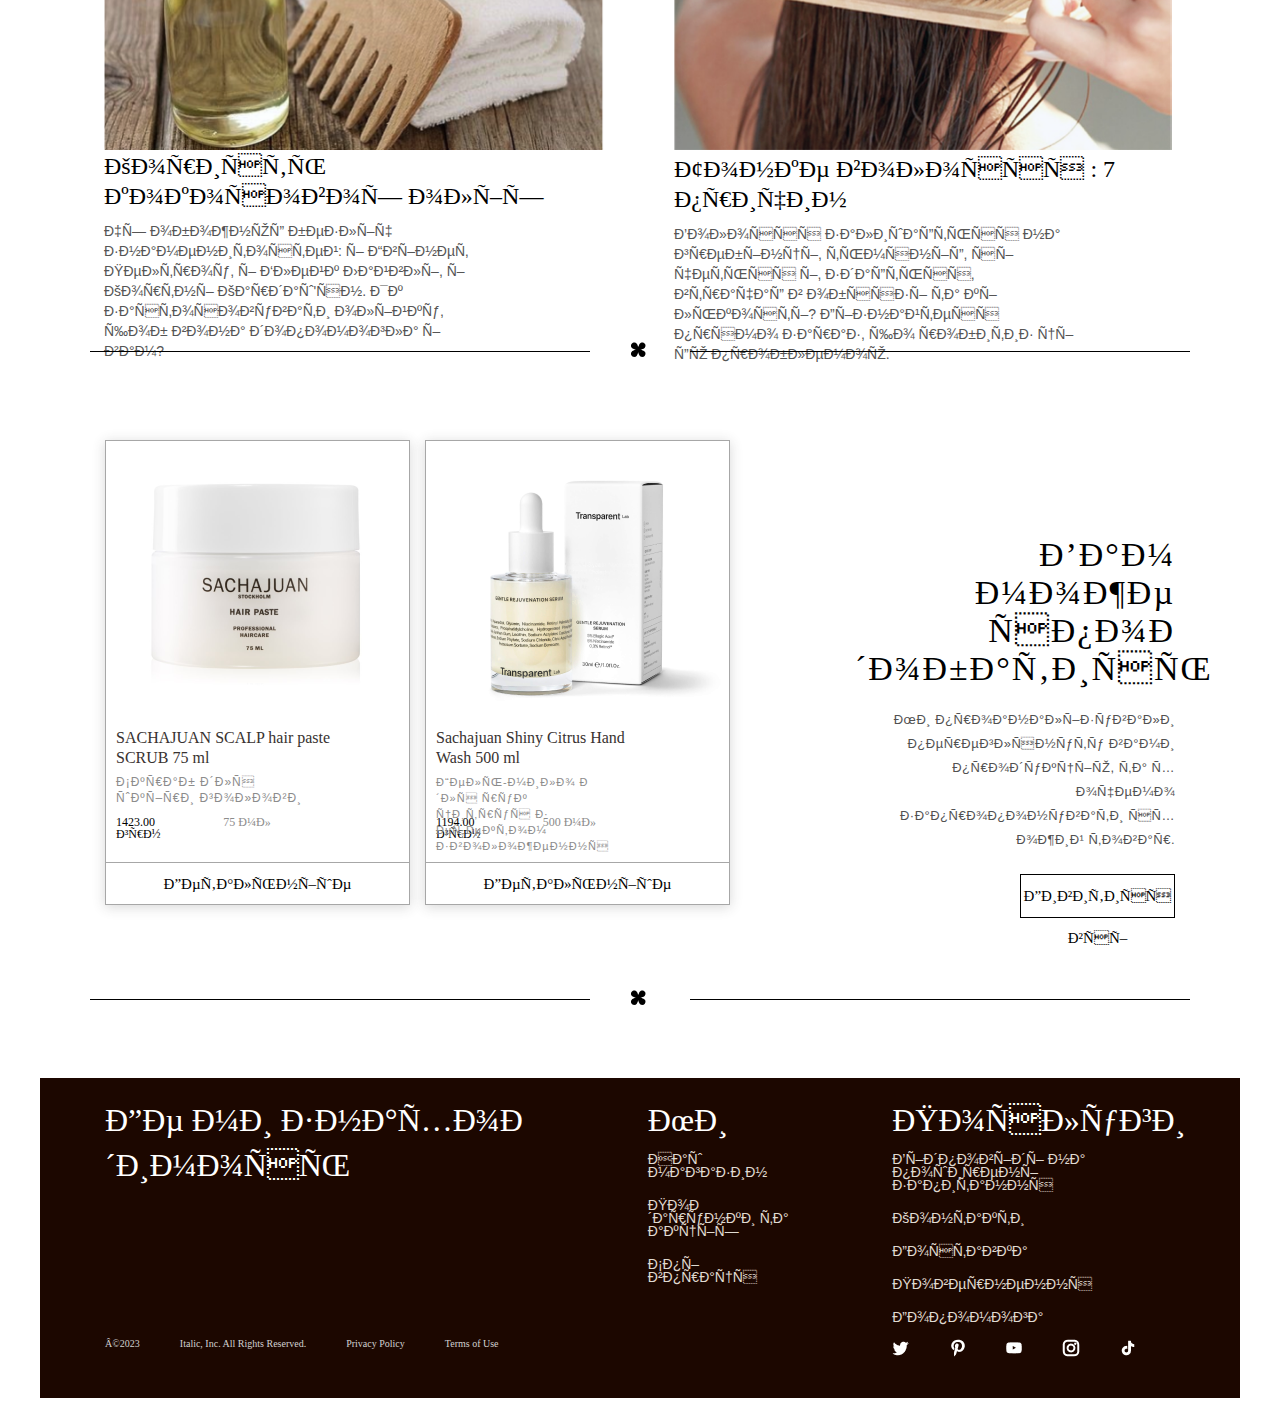
==== commit 82caf640: "erer" ====
--- a/index.html
+++ b/index.html
@@ -37,26 +37,27 @@
     <meta name="viewport" content="width=device-width, initial-scale=1">
 
     <title>Доглядова косметика преміальної якості | Натуральний засіб для догляду за шкірою</title>
-    <link rel="stylesheet" href="css/style.css">
-   <!-- <link rel="stylesheet" href="css/main.css">
-    <link rel="stylesheet" href="css/main1.css ">-->
-    <!--    <link rel="stylesheet" href="css/main2.css ">-->
- <link rel="stylesheet" href="css/main3.css ">
+<link rel="stylesheet" href="css/style.css">
+   <link rel="stylesheet" href="css/main.css">
+   <link rel="stylesheet" href="css/main1.css ">
+       <link rel="stylesheet" href="css/main2.css ">
+<link rel="stylesheet" href="css/main3.css ">
 </head>
 <body>
    
 <div class="main">
     <div class="fmenu"></div>
-    <div class="menu">
+    <div  class="menu">
         <div class="content">
          <div class="logo">skin health</div>
           <div class="cont0">
-            <div class="cont1"><b>Головна</b></div>
-            <a href="main.html"><div class="cont2">Каталог</div></a>
-            <a href="news.html"><div class="cont2">Про нас</div></a>
-            <div class="cont2">Новинки</div>
+            <a href="index.html"><div class="cont1"><b>Головна</b></div></a>
+            <a href="#jak1"><div class="cont2">Про нас</div></a>
+            <a href="#jak2"><div class="cont2">Новинки</div></a>
+            <a href="#jak3"><div class="cont2">Продукція</div></a>
+            <a href="#jak4"><div class="cont2">Контакти</div></a>
           </div>
-         <div class="telephone"><b>+(380) 98-462-74-50</b></div>
+         <a href="tel:+380984627450"><div class="telephone"><b>+(380) 98-462-74-50</b></div></a>
          </div>
     </div>
     <div class="title">
@@ -67,7 +68,10 @@
           </div></a>
         </div>
     </div>
-    <div class="text_comp">
+    <div id="jak1" class="text_comp">
+        <div class="slogan">
+            <div class="slogan_text">Турбота про себе - це невід'ємна частина життя сучасної людини</div>
+        </div>
         <div class="textblok">
             <p>Як одна з компаній-лідерів у догляді за шкірою з більш як 40-річним досвідом, skin health створює продукцію, яка завжди
             відповідає потребам споживачів, саме тому вони мають до нас велику довіру. Дізнайтеся про нас більше тут.</p>
@@ -89,9 +93,7 @@
             
     </div>
     </div>
-    <div class="slogan">
-            <div class="slogan_text">Турбота про себе - це невід'ємна частина життя сучасної людини</div>
-    </div>
+    
     <div class="stati">
 
         <div class="stat1">
@@ -120,7 +122,7 @@
     <div class="star"><img src="img/Frame.png" alt=""></div>
     <div class="line2"></div>
 </div>
-<div class="news">
+<div id="jak2" class="news">
     <div class="newsblok">
         <div class="h2">Новинки</div>
         <div class="text3">Дізнайтеся про нові продукти та майбутні бестселери.</div>
@@ -170,7 +172,7 @@
     <div class="star"><img src="img/Frame.png" alt=""></div>
     <div class="line2"></div>
 </div>
-<div class="price">
+<div id="jak3" class="price">
         <h3>Доглядова косметика для обличчя та тіла</h3>
         <div class="blokprice">
             <div class="right">
@@ -295,7 +297,7 @@
         <div class="star"><img src="img/Frame.png" alt=""></div>
         <div class="line2"></div>
     </div>
-    <div class="contact">
+    <div id="jak4" class="contact">
         <div class="contactout">
             <div class="werh">
                 <div class="werh1">
--- a/css/style.css
+++ b/css/style.css
@@ -1,3 +1,9 @@
+* {
+    transition: 1sl;
+}
+html {
+    scroll-behavior: smooth;
+}
 .main{
 width: 1200px;
 margin: auto;
--- a/css/main.css
+++ b/css/main.css
@@ -2,51 +2,6 @@
 7. 959px
 ************/
 
-
-
-/************
-9. 768px
-************/
-
-@media only screen and (max-width: 768px) {
-
-}
-
-/************
-10. 767px
-************/
-
-
-/************
-11. 575px
-************/
-
-@media only screen and (max-width: 575px) {
-
-}
-
-
-/************
-11. 539px
-************/
-
-
-
-/************
-12. 480px
-************/
-
-@media only screen and (max-width: 480px) {
-  
-}
-
-
-
-
-
-/************
-14. 400px
-************/
 
 @media only screen and (max-width: 400px) {
 
@@ -672,7 +627,7 @@
     width: 260px;
         margin: auto;
     }
-}
+
 
     .blokprice {
         height: 100%;
@@ -1103,3 +1058,4 @@
         line-height: 14px;
         margin-bottom: 0px;
     }
+}
--- a/css/main1.css
+++ b/css/main1.css
@@ -116,7 +116,7 @@
         margin-left: 10px;
         padding-top: 55px;
         position: relative;
-        top: -200px;
+        top: -240px;
     }
 
     .title_knopka {
@@ -261,77 +261,84 @@
         letter-spacing: 0.5px;
     }
 
-    .stati {
-        width: 450px;
-        height: 750px;
-        margin: auto;
-    }
-
-    .stat1 {
-        width: 450px;
-        height: 360px;
-        margin-left: 0px;
-
-        float: none;
-        margin-top: 30px
-    }
-
-    .stat2 {
-        width: 450px;
-        height: 360px;
-        margin-left: 0px;
-        float: none;
-        margin-top: 30px
-    }
-
-
-    .imgg {
-        max-width: 100%;
-    }
-
-    .image1 {
-        width: 450px;
-        height: 295px;
-    }
-
-
-    .aboutimage {
-        width: 450px;
-        height: 100px;
-        margin-top: 10px;
-    }
-
-    .text1 {
-        color: #000;
-        font-family: EB Garamond;
-        font-size: 16px;
-        font-style: normal;
-        font-weight: 400px;
-        line-height: 15px;
-    }
-
-    .text2 {
-        color: #555;
-        width: 450px;
-        font-family: Arial;
-        font-size: 11px;
-        font-style: normal;
-        font-weight: 400;
-        line-height: 16px;
-        margin-top: 8px;
-    }
-
-    .image2 {
-        width: 450px;
-        height: 295px;
-    }
-
-    .aboutimage2 {
-        width: 450px;
-        height: 100px;
-        margin-top: 10px;
-    }
-
+         .stati {
+             width: 430px;
+             height: 765px;
+             margin: auto;
+         }
+    
+         .stat1 {
+             width: 420px;
+             height: 370px;
+             margin-left: 0px;
+             margin: auto;
+             float: none;
+             margin-top: 30px
+         }
+    
+         .stat2 {
+    
+             width: 420px;
+             height: 370px;
+             margin-left: 0px;
+             margin: auto;
+             float: none;
+             margin-top: 30px
+         }
+    
+    
+         .imgg {
+             width: 420px;
+             margin: auto;
+         }
+    
+         .image1 {
+             width: 420px;
+             height: 300px;
+             margin: auto;
+         }
+    
+         .image2 {
+             width: 420px;
+             height: 300px;
+             margin: auto;
+         }
+    
+    
+         .aboutimage {
+             width: 410px;
+             height: 70px;
+             margin-top: 0px;
+             margin: auto;
+         }
+    
+         .text1 {
+             color: #000;
+             font-family: EB Garamond;
+             font-size: 16px;
+             font-style: normal;
+             font-weight: 400px;
+             line-height: 15px;
+         }
+    
+         .text2 {
+             color: #555;
+             width: 410px;
+             font-family: Arial;
+             font-size: 10px;
+             font-style: normal;
+             font-weight: 400;
+             line-height: 16px;
+             margin-top: 8px;
+         }
+    
+    
+         .aboutimage2 {
+             width: 410px;
+             height: 100px;
+             margin-top: 0px;
+             margin: auto;
+         }
     .news {
         width: 450px;
         height: 1145px;
@@ -345,7 +352,7 @@
         width: 100%;
         float: none;
         height: 120px;
-        margin-top: 20px;
+        margin-top: 30px;
         text-align: center;
     }
 
@@ -695,43 +702,47 @@
 
 
     .stati2 {
-        width: 450px;
-            height: 755px;
+        width: 430px;
+            height: 740px;
             margin: auto;
            
     }
 
     .stat3 {
-    width: 450px;
-        height: 360px;
+    width: 420px;
+        height: 346px;
         margin-left: 0px;
-    
-        float: none;
-        margin-top: 30px
+        margin: auto;
+        float: none;
+        margin-top: 40px
     }
 
   .image3 {
-      width: 450px;
-      height: 310px;
+    width: 420px;
+        height: 290px;
+        margin: auto;
   }
 
     .image4 {
-        width: 450px;
+        width: 420px;
+            height: 290px;
+            margin: auto;
     }
 
     .imgst {
-        max-width: 100%;
+    width: 420px;
+      
+        margin: auto;
     }
 
 
     .stat4 {
-        width: 450px;
-            height: 350px;
+        width: 420px;
+            height: 346px;
             margin-left: 0px;
-        
+            margin: auto;
             float: none;
-            margin-top: 30px
-    }
+            margin-top: 30px;}
 
 
     .propoz {
--- a/css/main2.css
+++ b/css/main2.css
@@ -124,7 +124,7 @@
 
     .text_comp {
         width: 540px;
-        height: 260px;
+        height: 300px;
         margin: auto;
         margin-top: 120px;
         margin-bottom: 0px;
@@ -146,7 +146,7 @@
     }
 
     .kyrs {
-        height: 104px;
+        height: 144px;
         margin-top: 30px;
         width: 540px;
         margin-bottom: 50px;
@@ -243,47 +243,53 @@
     }
 
     .stati {
-        width: 540px;
-        height: 900px;
+        width: 460px;
+        height: 815px;
         margin: auto;
     }
 
     .stat1 {
-        width: 540px;
+        width: 460px;
+        height: 400px;
+        margin-left: 0px;
+margin: auto;
+        float: none;
+        margin-top: 30px
+    }
+
+    .stat2 {
+     
+    width: 460px;
         height: 430px;
         margin-left: 0px;
-
+        margin: auto;
         float: none;
         margin-top: 30px
     }
 
-    .stat2 {
-        width: 540px;
-        height: 360px;
-        margin-left: 0px;
-        float: none;
-        margin-top: 30px
-    }
-
 
     .imgg {
-        max-width: 100%;
+       width:460px;
+margin: auto;
     }
 
     .image1 {
-        width: 540px;
-        height: 355px;
+        width: 460px;
+        height: 320px;
+        margin: auto;
     }
 
  .image2 {
-     width: 540px;
-     height: 355px;
- }
+width: 460px;
+    height: 320px;
+    margin: auto;}
+
 
     .aboutimage {
-        width: 560px;
+        width: 500px;
         height: 100px;
-        margin-top: 10px;
+        margin-top: 0px;
+        margin: auto;
     }
 
     .text1 {
@@ -297,7 +303,7 @@
 
     .text2 {
         color: #555;
-        width: 540px;
+        width: 500px;
         font-family: Arial;
         font-size: 11px;
         font-style: normal;
@@ -306,15 +312,12 @@
         margin-top: 8px;
     }
 
-    .image2 {
-        width: 540px;
-        height: 295px;
-    }
 
     .aboutimage2 {
-        width: 500px;
+    width: 500px;
         height: 100px;
-        margin-top: 70px;
+        margin-top: 0px;
+        margin: auto;
     }
 
     .news {
@@ -567,156 +570,168 @@
     }
 
 
-    .price {
-        width: 540px;
-        height: 1630px;
-        margin-left: 0px;
-        margin-top: 46px;
-    }
-
-    h3 {
-        width: 350px;
-        height: 70px;
-        color: #000;
-        font-family: EB Garamond;
-        font-size: 26px;
-        font-style: normal;
-        font-weight: 400;
-        letter-spacing: 0.5px;
-        margin: auto;
-        text-align: center;
-    }
-
- .imgm {
-     width: 260px;
- }
-
- .imgmm {
-     width: 260px;
-     margin: auto;
- }
-
-
- .imgmm1 {
-     width: 260px;
-     margin: auto;
- }
-
- .imgm1 {
-     width: 260px;
-     margin: auto;
- }
-
-    .blokprice {
-        height: 100%;
-        width: 540px;
-    }
-
-    .right {
-        height: 1215px;
-        float: none;
-        width: 540px;
-    }
-
-
-    .righleft {
-        height: 606px;
-        width: 540px;
-        float: none;
-    }
-
-    .rightright {
-        height: 606px;
-        width: 540px;
-        float: none;
-    }
-
-
-    .right2 {
+   .price {
+       width: 540px;
+       height: 1170px;
+       margin-left: 0px;
+       margin-top: 50px;
+   }
+
+   h3 {
+       width: 540px;
+       height: 60px;
+       color: #000;
+       font-family: EB Garamond;
+       font-size: 24px;
+       font-style: normal;
+       font-weight: 400;
+       letter-spacing: 0.5px;
+       margin: auto;
+       text-align: center;
+   }
+
+   .imgm {
+       width: 440px;
+   }
+
+   .imgm1 {
+       width: 210px;
+   }
+
+   .imgmm {
+       width: 440px;
+       margin: auto;
+   }
+
+   .imgmm1 {
+       width: 210px;
+       margin: auto;
+   }
+
+   .blokprice {
+       height: 100%;
+       width: 540px;
+
+   }
+
+   .right {
+       height: 525px;
+       float: none;
+       margin: auto;
+       width: 440px;
+
+   }
+
+
+   .righleft {
+       height: 555px;
+       width: 210px;
+       float: left;
+   }
+
+   .rightright {
+       height: 555px;
+       width: 210px;
+       float: right;
+   }
+
+
+   .right2 {
+       margin-top: 20px;
+   }
+
+
+   .righttext {
+       color: #000;
+       font-family: Inter;
+       font-size: 13px;
+       font-style: normal;
+       margin: auto;
+       line-height: 14px;
+       padding-top: 8px;
+       text-align: center;
+
+   }
+
+   .right1_1 {
+       width: 100%;
+       background: #FFF;
+       height: 30px;
+       border: 1px solid #A7A7A7;
+       margin-top: 5px;
+   }
+
+
+
+   a {
+       text-decoration: none;
+   }
+
+
+   .left {
+       width: 440px;
+       float: none;
+       margin: auto;
+   }
+
+   .left_1 {
+       width: 100%;
+       background: #FFF;
+       height: 30px;
+       border: 1px solid #A7A7A7;
+       margin-top: 5px;
+   }
+
+
+
+.aboutimage2 {
+    width: 500px;
+    height: 100px;
+    margin-top: 0px;
+    margin: auto;
+}
+    .stati2 {
+    width: 460px;
+        height: 805px;
+        margin: auto;
+    }
+    
+
+    .stat3 {
+        width: 460px;
+            height: 390px;
+            margin-left: 0px;
+            margin: auto;
+            float: none;
+            margin-top: 30px
+    }
+
+    .image3 {
+        width: 460px;
+            height: 320px;
+            margin: auto;
+    }
+
+    .image4 {
+        width: 460px;
+            height: 320px;
+            margin: auto;
+    }
+
+    .imgst {
+    width: 460px;
         height: 320px;
-        width: 540px;
-        float: none;
-    }
-
-
-    .righttext {
-        color: #000;
-        font-family: Inter;
-        font-size: 13px;
-        font-style: normal;
-        margin: auto;
-        line-height: 14px;
-        padding-top: 8px;
-        text-align: center;
-
-    }
-
-    .right1_1 {
-        width: 260px;
-        background: #FFF;
-        height: 30px;
-        border: 1px solid #A7A7A7;
-        margin-top: 5px;
-        margin: auto;
-    }
-
-
-    a {
-        text-decoration: none;
-    }
-
-
-    .left {
-        width: 540px;
-        float: none;
-    }
-
-    .left_1 {
-        width: 100%;
-        background: #FFF;
-        height: 30px;
-        border: 1px solid #A7A7A7;
-        margin-top: 5px;
-    }
-
-
-    .stati2 {
-        width: 540px;
-        height: 840px;
-        margin: auto;
-        margin-top: 10px;
-
-    }
-
-    .stat3 {
-        width: 540px;
-        height: 390px;
-        margin-left: 0px;
-
-        float: none;
-        margin-top: 30px
-    }
-
-    .image3 {
-        width: 540px;
-    }
-
-    .image4 {
-        width: 540px;
-    }
-
-    .imgst {
-        max-width: 100%;
+        margin: auto;
     }
 
 
     .stat4 {
-        width: 540px;
-        height: 360px;
-        margin-left: 0px;
-
-        float: none;
-        margin-top: 30px
+        width: 460px;
+            height: 400px;
+            margin-left: 0px;
+            margin: auto;
+            float: none;
+            margin-top: 30px
     }
 
 
--- a/css/main3.css
+++ b/css/main3.css
@@ -255,7 +255,7 @@
 
           .stati {
               width: 925px;
-              height: 400px;
+              height: 430px;
               margin: 0px auto;
               margin-top: 50px;
           }
@@ -326,7 +326,7 @@
 
            .news {
                width: 950px;
-               height: 650px;
+               height: 670px;
                margin: auto;
     
            }
@@ -337,7 +337,7 @@
                width: 100%;
                float: none;
                height: 110px;
-               margin-top: 20px;
+               margin-top: 45px;
                text-align: center;
            }
     
@@ -385,7 +385,7 @@
            .kartku0 {
                margin-right: 0px;
                float: none;
-               width: 630px;
+               width: 680px;
                height: 470px;
                margin-top: 20px;
                margin: 0px auto;
@@ -555,9 +555,9 @@
            }
     .price {
         width: 925px;
-        height: 1200px;
+        height: 650px;
         margin-left: 0px;
-        margin-top: 30px;
+        margin-top: 50px;
     }
 
     h3 {
@@ -598,11 +598,9 @@
 }
 
 .right {
-    height: 525px;
-    float: none;
-    margin: auto;
+    height: 555px;
+    float: right;
     width: 440px;
-
 }
 
 
@@ -653,8 +651,7 @@
 
 .left {
     width: 440px;
-    float: none;
-    margin: auto;
+    float: left;
 }
 
 .left_1 {
@@ -732,7 +729,7 @@
     .kartku_0 {
     margin-right: 0px;
         float: none;
-        width: 630px;
+        width: 680px;
         height: 470px;
         margin-top: 20px;
         margin: 0px auto;
@@ -791,7 +788,7 @@
 
     .werh {
         width: 100%;
-        height: 560px;
+        height: 550px;
     }
 
     .werh1 {
